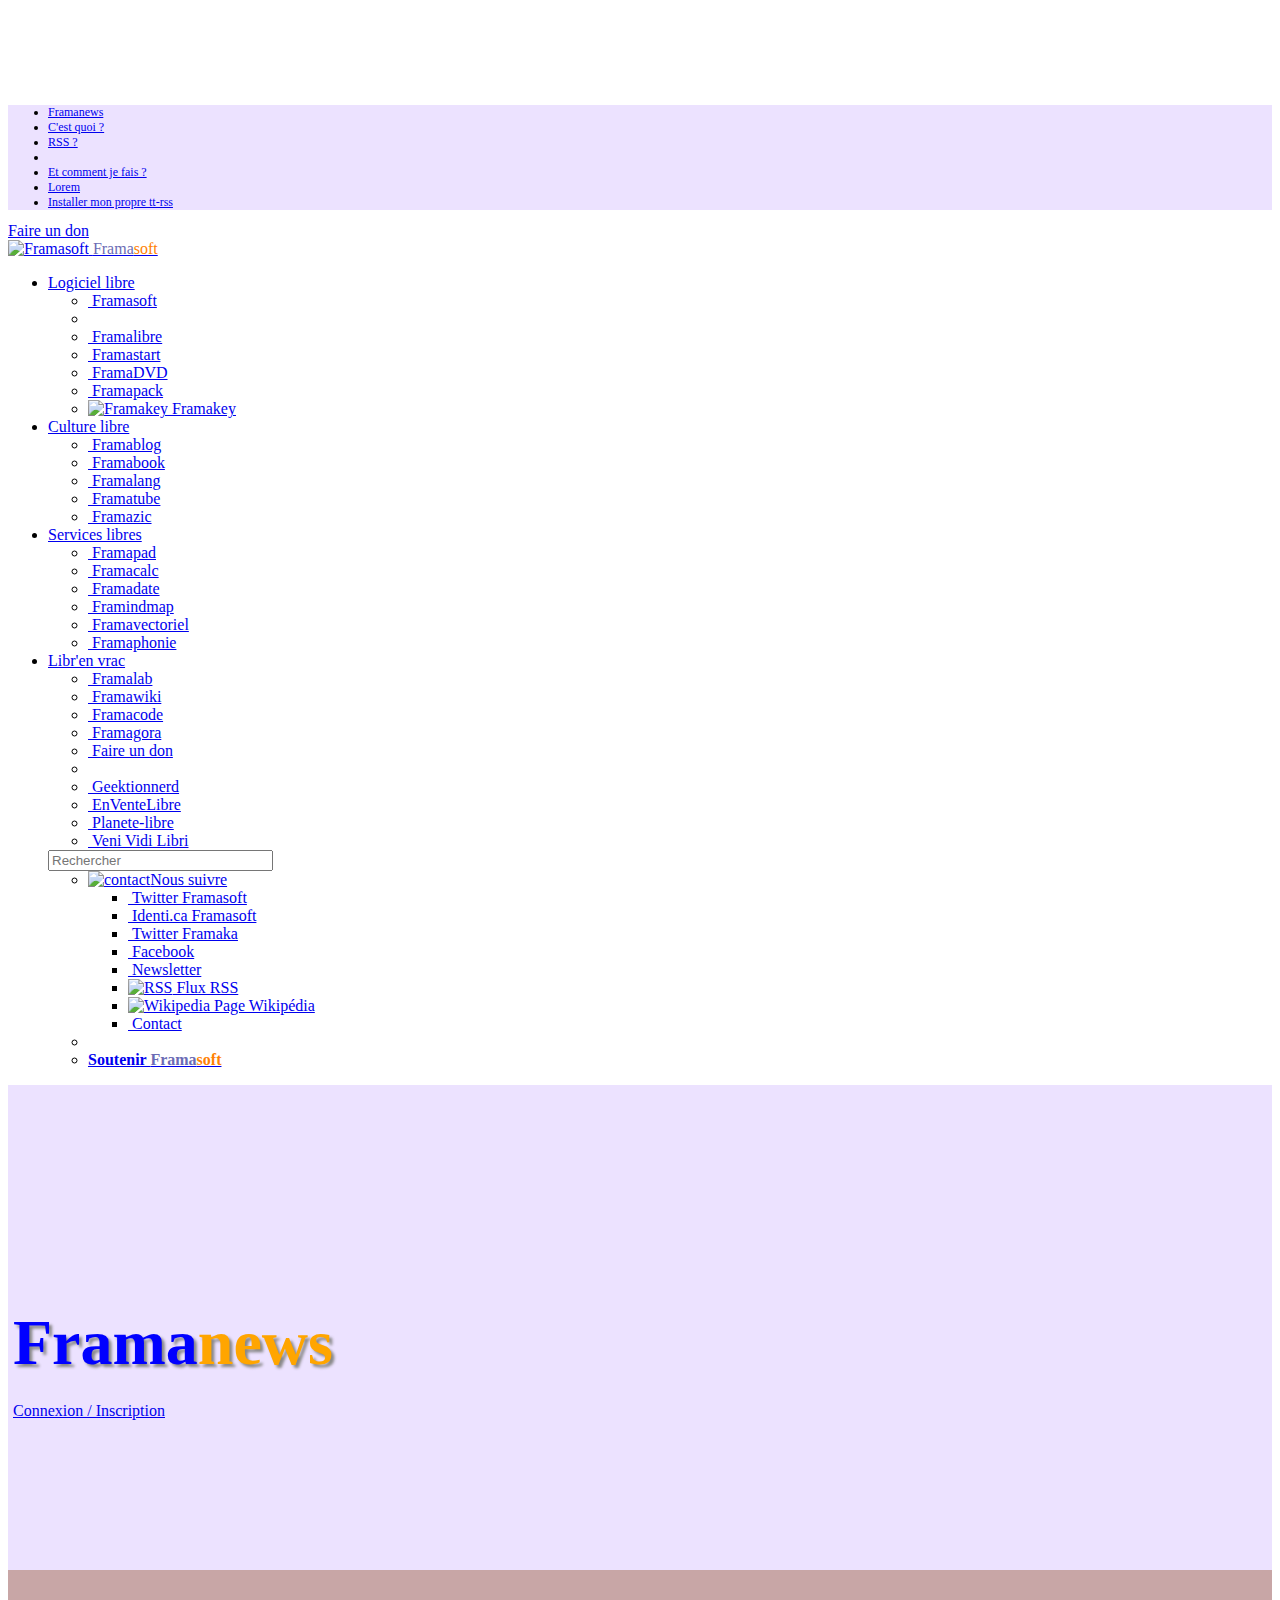
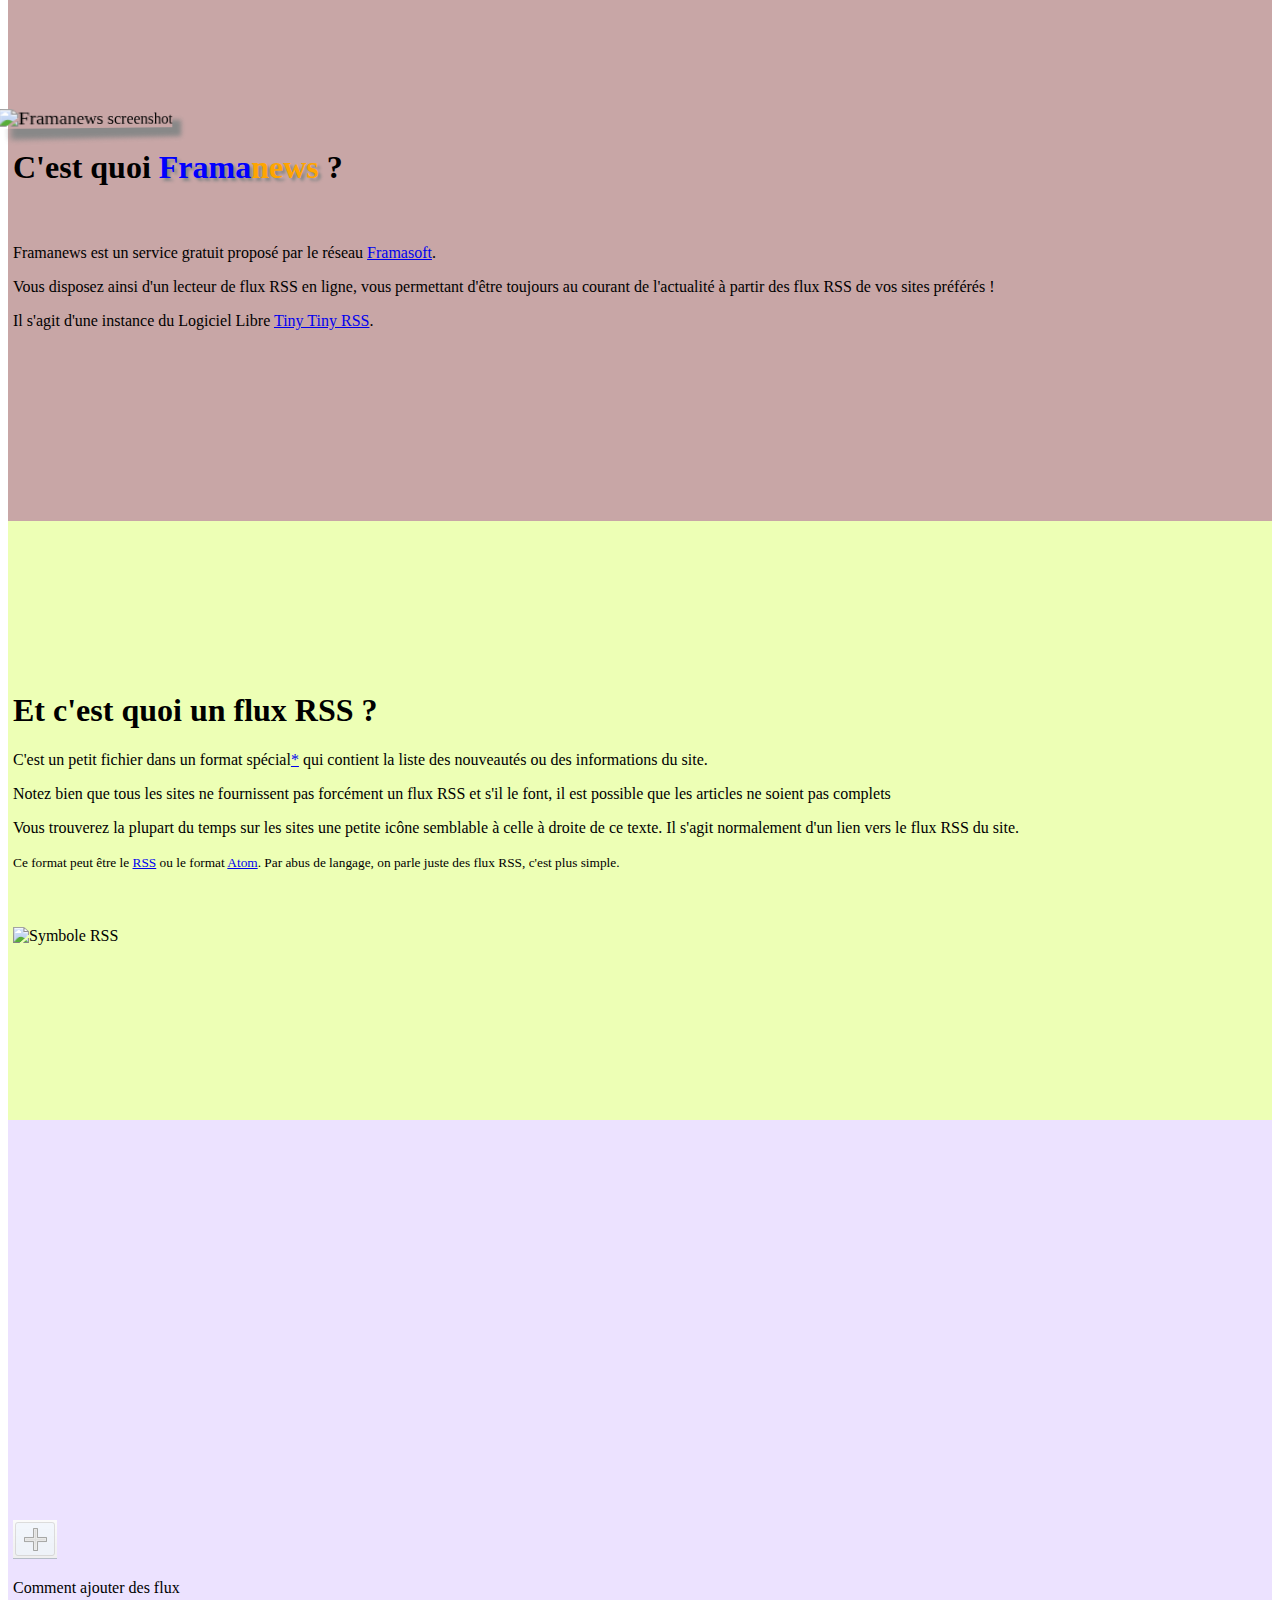
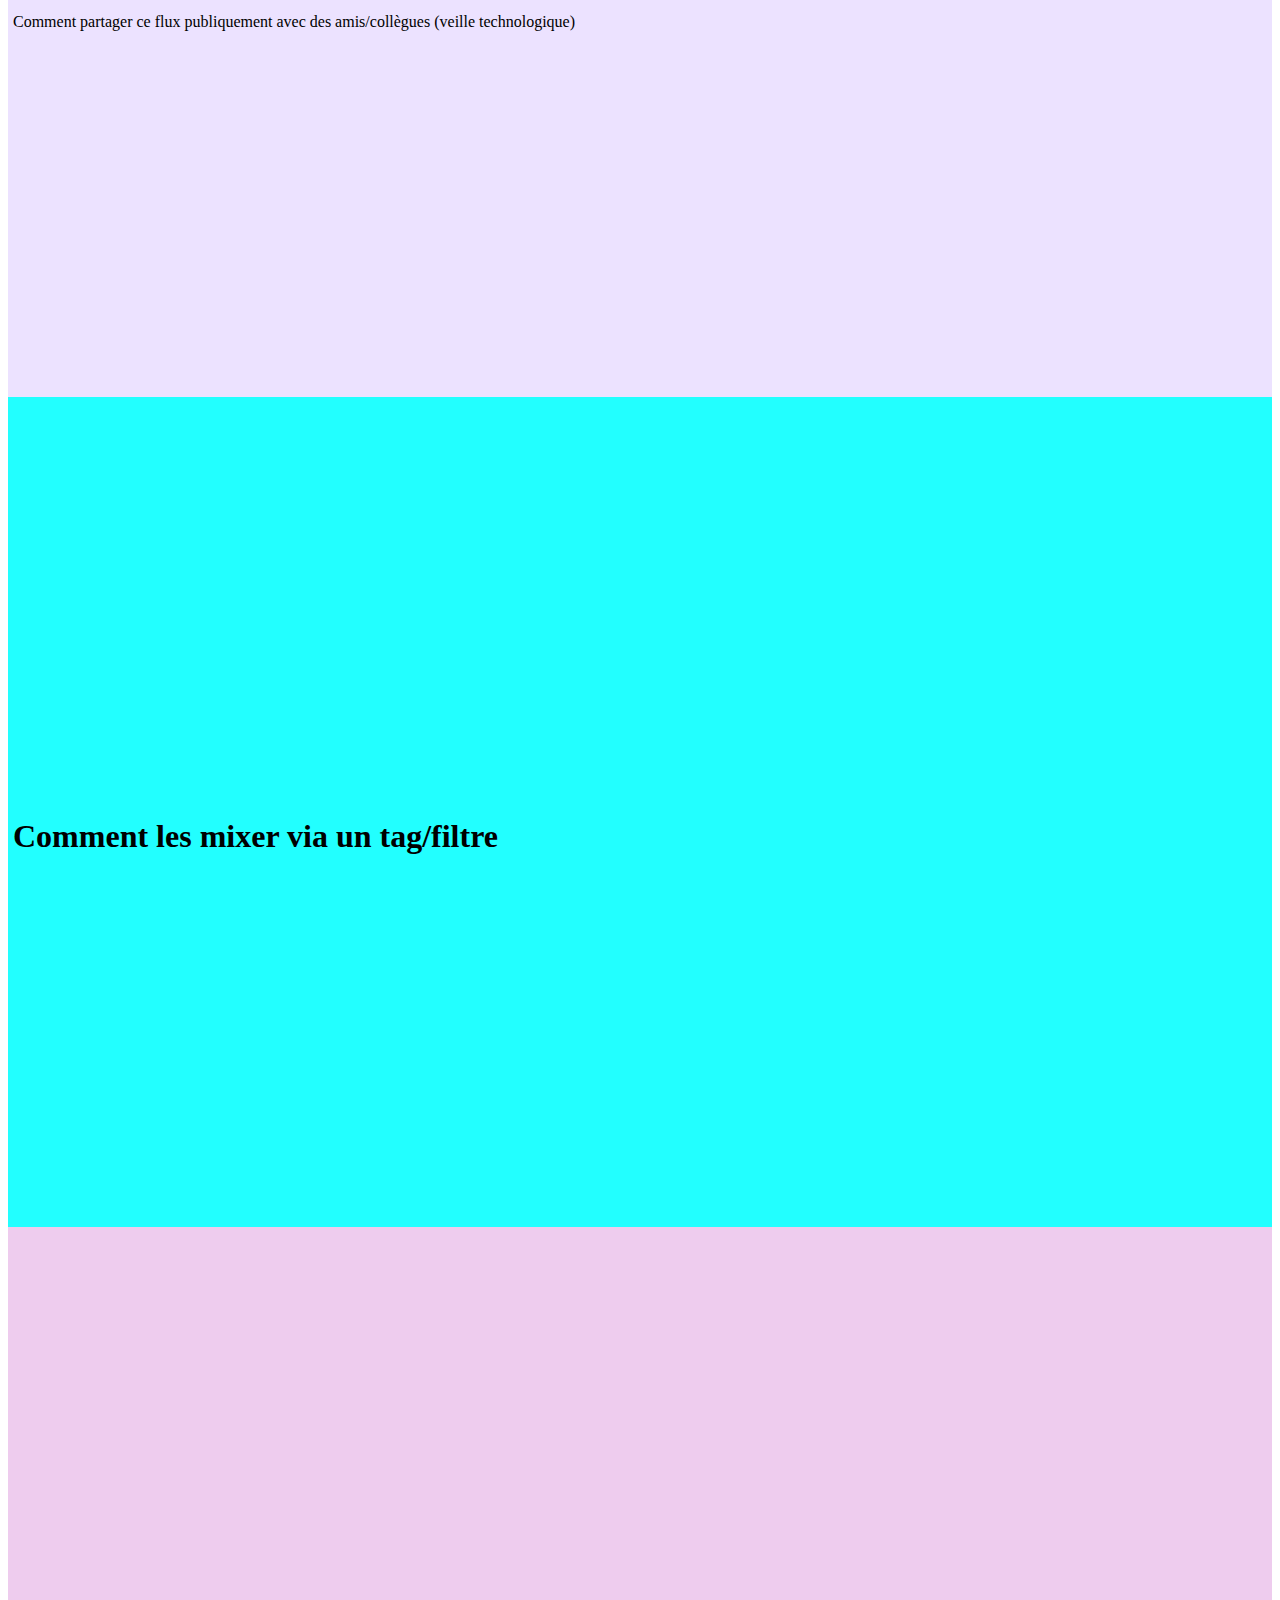
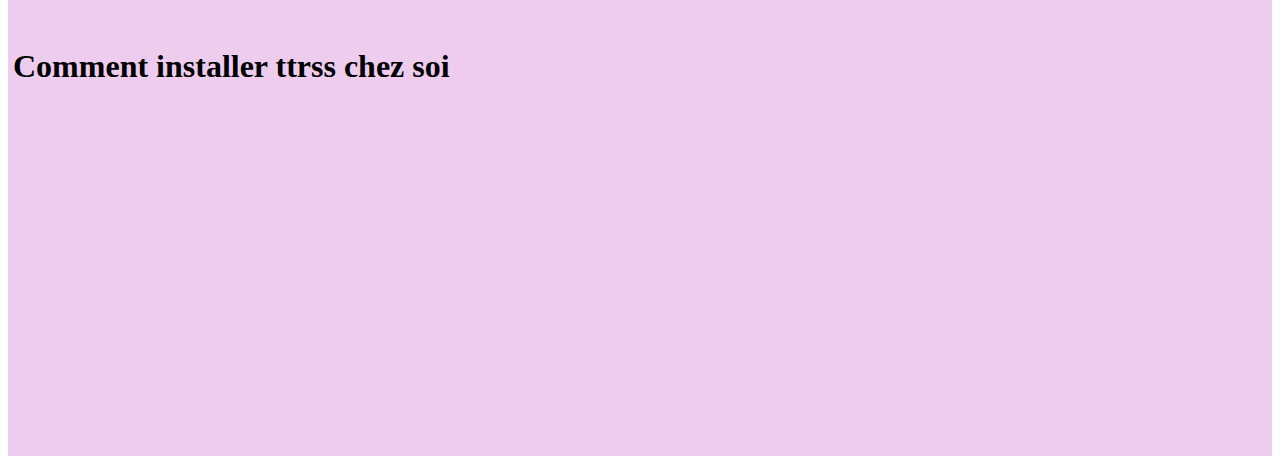
==== index.html @ ba43635e "Intégration de la framanav + avancement du blabla" ====
<!doctype html>
<!--vim:set sw=4 ts=4 ft=html expandtab:-->
<html lang="fr">
    <head>
        <meta charset="utf-8">
        <meta name="description" content="">
        <meta http-equiv="Content-Type" content="text/html; charset=utf-8">
        <meta name="viewport" content="width=device-width, initial-scale=1.0">
        <title>Framanews</title>

        <link rel="shortcut icon" href="./favicon.png">

        <link rel='stylesheet' href='css/bootstrap.min.css'>
        <link rel='stylesheet' href='css/framanews.css'>
        <link rel="stylesheet" href="css/bootstrap-responsive.min.css">
    </head>

    <body data-spy="scroll" data-target="#scrollspy-target" data-offset="86">
        <!-- - - - - - - - - - - - - - - - - - Framanews-nav - - - - - - - - - - - - - -->
        <div class="container-fluid visible-desktop" id="framanews-nav">
            <div class="navbar navbar-fixed-top" id="scrollspy-target">
                <div class="navbar-inner">
                    <div class="container">
                        <div class="row span10 offset1">
                            <ul class="nav nav-pills">
                                <li><a href="#home" class="brand">Framanews</a></li>
                                <li><a href="#kezako">C'est quoi ?</a></li>
                                <li><a href="#kezako-rss">RSS ?</a><li>
                                <li><a href="#komen-sa-marche">Et comment je fais ?</a></li>
                                <li><a href="#lorem">Lorem</a></li>
                                <li><a href="#install-at-home">Installer mon propre tt-rss</a></li>
                            </ul>
                        </div>
                    </div>
                </div>
            </div>
        </div>
        <!-- - - - - - - - - - - - - - - - - - /Framanews-nav - - - - - - - - - - - - - -->
        <!-- - - - - - - - - - - - - - - - Framanav - - - - - - - -  - - - - - - - - - - - -->
        <link href="/framanav/nav.css" rel="stylesheet">
        <link href="/framanav/extra.css" rel="stylesheet">
        <script src="/framanav/fnav_bootstrap/js/jquery.min.js"></script>    <script src="/framanav/fnav_bootstrap/js/bootstrap.min.js"></script>
        <script src="http://www.google.com/coop/cse/brand?form=searchbox_002138387073339262058:qhubrzuwlhg&amp;lang=fr" type="text/javascript"></script>

        <link href="/framanav/fnav_bootstrap/css/bootstrap.min.css" rel="stylesheet">    <link href="/framanav/fnav_bootstrap/css/bootstrap-responsive.min.css" rel="stylesheet">
        <a href="http://soutenir.framasoft.org" id="framanav_donation" rel="donBadge">Faire un don</a>
        <div class="navbar  navbar-fixed-top" id="framanav">
            <div class="navbar-inner">
                <!-- .btn-navbar is used as the toggle for collapsed navbar content -->
                <a class="btn btn-navbar" data-toggle="collapse" data-target=".nav-collapse">
                    <span class="icon-bar"></span>
                    <span class="icon-bar"></span>
                    <span class="icon-bar"></span>
                </a>

                <div class="framanav_container">
                    <a class="brand" href="http://framasoft.org"><img src="/framanav/img/manchot.png" alt="Framasoft" class="dd_icon"/> <span style="color: #6b6bb5;">Frama</span><span style="color: #FF8103;">soft</span></a>
                    <div class="nav-collapse collapse">  <!-- automatiquement referm&eacute; en cas de petit &eacute;cran -->
                        <ul class="nav">

                            <li class="dropdown">
                            <a href="#" class="dropdown-toggle" data-toggle="dropdown"> Logiciel libre <b class="caret"></b></a>
                            <ul class="dropdown-menu">
                                <li><a href="http://framasoft.org" rel="popover" data-content="Le r&eacute;seau Framasoft" title="Framasoft"><i class="icon-home"></i>&nbsp;Framasoft</a></li>
                                <li class="divider"></li>
                                <li><a href="http://framasoft.org" rel="popover" data-content="L'annuaire de logiciels libres. <div class='framanav_scr framanav_framasoft'></div>" title="Framalibre"><i class="icon-list"></i>&nbsp;Framalibre</a></li>
                                <li><a href="http://framastart.org" rel="popover" data-content="Le meilleur des logiciels libres sur une seule page." title="Framastart"><i class="icon-bookmark"></i>&nbsp;Framastart</a></li>
                                <li><a href="http://framadvd.org" rel="popover" data-content="Compilations de logiciels libres sur DVD. <div class='framanav_scr framanav_framadvd'></div>" title="FramaDVD"><i class="icon-forward"></i>&nbsp;FramaDVD</a></li>
                                <li><a href="http://framapack.org" rel="popover" data-content="Installation rapide de multiples logiciels libres. <div class='framanav_scr framanav_framapack'></div>" title="Framapack"><i class="icon-download-alt"></i>&nbsp;Framapack</a></li>
                                <li><a href="http://framakey.org" rel="popover" data-content="Applications nomades pour cl&eacute;s USB. <div class='framanav_scr framanav_framakey'></div>" title="Framakey"><img src="/framanav/img/small_usb.png" alt="Framakey"/>&nbsp;Framakey</a></li>
                            </ul>
                            </li>


                            <li class="dropdown">
                            <a href="#" class="dropdown-toggle" data-toggle="dropdown"> Culture libre <b class="caret"></b></a>
                            <ul class="dropdown-menu">
                                <li><a href="http://framablog.org" rel="popover" data-content="Le blog de Framasoft. <div class='framanav_scr framanav_framablog'></div>" title="Framablog"><i class="icon-pencil"></i>&nbsp;Framablog</a></li>
                                <li><a href="http://framabook.org" rel="popover" data-content="Collection de livres libres.  <div class='framanav_scr framanav_framabook'></div>" title="Framabook"><i class="icon-book"></i>&nbsp;Framabook</a></li>
                                <li><a href="http://www.framablog.org/index.php/pages/framalang" rel="popover" data-content="La communaut&eacute; de traducteurs du r&eacute;seau Framalang." title="Framalang"><i class="icon-flag"></i>&nbsp;Framalang</a></li>
                                <li><a href="http://framatube.org" rel="popover" data-content="Les vid&eacute;os du libre.<div class='framanav_scr framanav_framatube'></div>" title="Framatube"><i class="icon-facetime-video"></i>&nbsp;Framatube</a></li>
                                <li><a href="http://framazic.org" rel="popover" data-content="Tout savoir sur la musique libre.<div class='framanav_scr framanav_framazic'></div>" title="Framazic"><i class="icon-music"></i>&nbsp;Framazic</a></li>

                            </ul>
                            </li>


                            <li class="dropdown">
                            <a href="#" class="dropdown-toggle" data-toggle="dropdown"> Services libres <b class="caret"></b></a>
                            <ul class="dropdown-menu">
                                <li><a href="http://framapad.org" rel="popover" data-content="Editeur de texte collaboratif. <div class='framanav_scr framanav_framapad'></div>" title="Framapad"><i class="icon-align-left"></i>&nbsp;Framapad</a></li>
                                <li><a href="http://framacalc.org" rel="popover" data-content="Tableur collaboratif en temps r&eacute;el.<div class='framanav_scr framanav_framacalc'></div>" title="Framacalc"><i class="icon-th"></i>&nbsp;Framacalc</a></li>
                                <li><a href="http://framadate.org" rel="popover" data-content="Sondages et organisation de rendez-vous. <div class='framanav_scr framanav_framadate'></div>" title="Framadate"><i class="icon-calendar"></i>&nbsp;Framadate</a></li>
                                <li><a href="http://framindmap.org" rel="popover" data-content="Carte heuristique en ligne. <div class='framanav_scr framanav_framindmap'></div>" title="Framindmap"><i class="icon-edit"></i>&nbsp;Framindmap</a></li>
                                <li><a href="http://framavectoriel.org" rel="popover" data-content="Dessin vectoriel. <div class='framanav_scr framanav_framavectoriel'></div>" title="Framavectoriel"><i class="icon-tint"></i>&nbsp;Framavectoriel</a></li>
                                <li><a href="http://framaphonie.org" rel="popover" data-content="Diffusion de produits libres dans les zones faiblement connect&eacute;es. <div class='framanav_scr framanav_framaphonie'></div>" title="Framaphonie"><i class="icon-map-marker"></i>&nbsp;Framaphonie</a></li>

                            </ul>
                            </li>

                            <li class="dropdown">
                            <a href="#" class="dropdown-toggle" data-toggle="dropdown"> Libr'en vrac <b class="caret"></b></a>
                            <ul class="dropdown-menu">
                                <li><a href="http://framalab.org" rel="popover" data-content="Le laboratoire de Framasoft" title="Framalab"><i class="icon-refresh"></i>&nbsp;Framalab</a></li>
                                <li><a href="http://wiki.framasoft.org" rel="popover" data-content="Le wiki de Framasoft. <div class='framanav_scr framanav_framawiki'></div>" title="Framawiki"><i class="icon-font"></i>&nbsp;Framawiki</a></li>
                                <li><a href="http://framacode.org" rel="popover" data-content="T&eacute;l&eacute;charger nos applications ou contribuer &acute; leur d&eacute;veloppement." title="Framacode"><i class="icon-wrench"></i>&nbsp;Framacode</a></li>
                                <li><a href="http://forum.framasoft.org" rel="popover" data-content="Les forums de Framasoft. <div class='framanav_scr framanav_framagora'></div>" title="Framagora"><i class="icon-comment"></i>&nbsp;Framagora</a></li>
                                <li><a href="http://soutenir.framasoft.org" rel="popover" data-content="Framasoft ne vit que gr&acirc;ce &acute; vos dons.<br/>Soutenez-nous ! <div class='framanav_scr framanav_soutenir'></div>" title="Faire un don"><i class="icon-gift"></i>&nbsp;Faire un don</a></li>
                                <li class="divider"></li>
                                <li><a href="http://geektionnerd.net" rel="popover" data-content="La BD des Geeks libres !<div class='framanav_scr framanav_gknd'></div>" title="Geektionnerd"><i class="icon-picture"></i>&nbsp;Geektionnerd</a></li>
                                <li><a href="http://enventelibre.org" rel="popover" data-content="Boutique de produits libres.<div class='framanav_scr framanav_enventelibre'></div>" title="EnVenteLibre"><i class="icon-shopping-cart"></i>&nbsp;EnVenteLibre</a></li>
                                <li><a href="http://planet-libre.org" rel="popover" data-content="S&eacute;lection de nouvelles du libre francophone.<div class='framanav_scr framanav_planete'></div>" title="Planet-libre"><i class="icon-globe"></i>&nbsp;Planete-libre</a></li>
                                <li><a href="http://vvlibri.org" rel="popover" data-content="Tout ce que vous avez toujours voulu savoir sur les licences libres. <div class='framanav_scr framanav_vvl'></div>" title="Veni Vidi Libri"><i class="icon-cog"></i>&nbsp;Veni Vidi Libri</a></li>
                            </ul>
                            </li>

                            <form class="navbar-search pull-right" action="http://www.google.com/cse">
                                <input type="hidden" value="002138387073339262058:qhubrzuwlhg" name="cx"/>
                                <input type="text" size="25" name="q" placeholder="Rechercher" class="search-query span2"/>
                                <input type="submit" value="Go" name="sa" style="display:none"/>
                            </form>

                            <ul class="nav pull-right">
                                <li class="dropdown nous_suivre">
                                <a href="#" class="dropdown-toggle" data-toggle="dropdown"><img src="/framanav/img/contact.png" class="dd_icon" alt="contact"/>Nous suivre</a>
                                <ul class="dropdown-menu">
                                    <li><a href="http://twitter.com/framasoft" rel="popover" data-content="Notre compte de microblogging" title="Twitter / Framasoft"><i class="icon-search"></i>&nbsp;Twitter Framasoft</a></li>
                                    <li><a href="http://identi.ca/framasoft" rel="popover" data-content="Notre compte de microblogging <strong>libre</strong> !" title="Identi.ca / Framasoft"><i class="icon-search"></i>&nbsp;Identi.ca Framasoft</a></li>
                                    <li><a href="http://twitter.com/framaka" rel="popover" data-content="Le compte de microblogging d'aKa, le fondateur de Framasoft." title="Twitter / aKa"><i class="icon-user"></i>&nbsp;Twitter Framaka</a></li>
                                    <li><a href="https://www.facebook.com/framasoft" data-content="Framasoft est <em>aussi</em> sur Facebook (oui, on sait...)." title="Facebook / Framasoft"><i class="icon-thumbs-up"></i>&nbsp;Facebook</a></li>
                                    <li><a href="http://soutenir.framasoft.org/newsletter" data-content="Rejoignez nos 5000 abonn&eacute;s &agrave; notre lettre d'informations." title="Lettre d'informations"><i class="icon-bullhorn"></i>&nbsp;Newsletter</a></li>
                                    <li><a href="http://framapack.org/~framaflux/rss.php"  data-content="Flux RSS agr&eacute;g&eacute; des diff&eacute;rents sites." title="Flux RSS"><img src="/framanav/img/small_rss.png" alt="RSS" />&nbsp;Flux RSS</a></li>
                                    <li><a href="http://fr.wikipedia.org/wiki/Framasoft"  data-content="Parcourez le (long) article Framasoft sur (l'incontournable) encyclop&eacute;die libre Wikip&eacute;dia." title="Framasoft sur Wikip&eacute;dia"><img src="/framanav/img/wikipedia_logo.png" alt="Wikipedia" />&nbsp;Page Wikip&eacute;dia</a></li>
                                    <li><a href="http://contact.framasoft.org" data-content="Vous souhaitez prendre contact avec nous ?" title="Contacter Framasoft"><i class="icon-envelope"></i>&nbsp;Contact</a></li>
                                </ul>
                                </li>

                                <li class="divider-vertical"></li>
                                <li class="nous_soutenir"><a href="http://soutenir.framasoft.org" style="font-weight:bold">Soutenir <span style="color: #6b6bb5;">Frama</span><span style="color: #FF8103;">soft</span></a></li>
                            </ul>
                            <!-- /automatiquement referm&eacute; en cas de petit &eacute;cran -->
                    </div>
                </div>
            </div><!-- /navbar-inner -->
        </div><!-- /navbar -->
        <script type="text/javascript">
            jQuery(document).ready(function() {
                jQuery('.navbar a').popover(
                    {
                        html: true,
                        trigger: 'hover'
                    }
                );
                p_donationsTimer(false)
            });

            function p_donationsTimer(t) {
                if (t) jQuery('#framanav_donation').fadeOut(600).fadeIn(600);
                t = 30000 + Math.floor(Math.random()*30000 );
                setTimeout('p_donationsTimer(1)',t);
            }
        </script>

        <!-- - - - - - - - - - - - - - - - - - /Framanav - - - - - - - - - - - - - -->
        <div>
            <div class="row-fluid" id="home">
                <div class="span8 offset2 text-center">
                    <h1><span class="big-title frama">Frama</span><span class="big-title news">news</span></h1>
                    <a id="btn-ttrss" class="btn btn-large btn-primary" href="ttrss/">Connexion / Inscription</a>
                </div>
            </div>
            <div class="row-fluid" id="kezako">
                <div class="span10 offset1">
                    <div class="rotateY pull-left visible-desktop">
                        <img src="img/framanews-screenshot.png" alt="Framanews screenshot" class="img-rounded">
                    </div>
                    <h1>C'est quoi <span class="frama">Frama</span><span class=" news">news</span> ?</h1>
                    <div class="lead" style="padding-top: 20px;">
                        <p>Framanews est un service gratuit proposé par le réseau <a href="http://framasoft.org">Framasoft</a>.</p>
                        <p>Vous disposez ainsi d'un lecteur de flux RSS en ligne, vous permettant d'être toujours au courant de l'actualité à partir des flux RSS de vos sites préférés !</p>
                        <p>Il s'agit d'une instance du Logiciel Libre <a href="http://tt-rss.org">Tiny Tiny RSS</a>.</p>
                    </div>
                </div>
            </div>
            <div class="row-fluid" id="kezako-rss">
                <div class="span7 offset2">
                    <h1>Et c'est quoi un flux RSS ?</h1>
                    <div class="lead">
                        <p>C'est un petit fichier dans un format spécial<a href="#NB-RSS">*</a> qui contient la liste des nouveautés ou des informations du site.<p>
                        <p>Notez bien que tous les sites ne fournissent pas forcément un flux RSS et s'il le font, il est possible que les articles ne soient pas complets</p>
                        <p>Vous trouverez la plupart du temps sur les sites une petite icône semblable à celle à droite de ce texte. Il s'agit normalement d'un lien vers le flux RSS du site.</p>
                        <p id="NB-RSS"><small>Ce format peut être le <a href="http://fr.wikipedia.org/wiki/RSS">RSS</a> ou le format <a href="http://fr.wikipedia.org/wiki/Atom">Atom</a>. Par abus de langage, on parle juste des flux RSS, c'est plus simple.</small></p>
                    </div>
                </div>
                <div class="span2">
                    <img src="img/rss.svg" alt="Symbole RSS" id="rss-symbol">
                </div>
            </div>
            <div class="row-fluid" id="komen-sa-marche">
                <div class="offset2 span3">
                    <img class="img-circle" src="img/add-rss.png" alt="Bouton d'ajout d'un flux">
                    <div class="lead">
                        <p>Comment ajouter des flux</p>
                    </div>
                </div>
                <div class="span3">
                    <div class="lead">
                        <p>Comment partager ce flux publiquement avec des amis/collègues (veille technologique)</p>
                    </div>
                </div>
            </div>
            <div class="row-fluid" id="lorem">
                <div class="span10 offset1">
                    <h1>Comment les mixer via un tag/filtre</h1>
                </div>
            </div>
            <div class="row-fluid" id="install-at-home">
                <div class="span10 offset1">
                    <h1>Comment installer ttrss chez soi</h1>
                </div>
            </div>
        </div>
        <!--<script src="js/jquery-1.9.1.min.js"></script>-->
        <!--<script src="js/bootstrap.min.js"></script>-->
        <script src="js/smoothscrool.js"></script>
    </body>

</html>
---- css/framanews.css ----
/* Pour la navbar-fixed-top */
body {
    padding-top: 85px;
    text-align: justify;
}
#home, #kezako, #kezako-rss, #komen-sa-marche, #lorem, #install-at-home {
    padding-left:5px;
    padding-right:5px;
}
#framanews-nav {
    font-size: 12px;
}
#framanews-nav .navbar-fixed-top {
    top: 45px;
}
#framanews-nav .navbar-fixed-top .navbar-inner {
    /*box-shadow: 0 8px 10px -10px rgba(0, 0, 0, 0.1);*/
    box-shadow:none;
    /*background-image: linear-gradient(to bottom, #F2F2F2, #ECE2FF);*/
    background: #ECE2FF;
    border:none;
}
/*
 * Slide d'accueil
 */
#home {
    background-color: #ECE2FF;
    padding-top: 200px;
    padding-bottom: 150px;
}
#manchot {
    padding-right:70px;
}
.big-title {
    font-size: 200%;
    font-family:fantasy;
}
.frama, .news {
    text-shadow: 3px 3px 3px #888;
}
.frama {
    color: blue;
}
.news {
    color: orange;
}
#btn-ttrss {
    margin-top: 50px;
}

/*
 * Framanews ? C'est quoi ça ?
 */
#kezako {
    background-color: #C8A6A6;
    padding-top: 150px;
    padding-bottom: 175px;
}
.rotateY {
    width: 35%;
    margin-top: -10px;
    perspective: 350px;
    -o-perspective: 350px;
    -ms-perspective: 350px;
    -webkit-perspective: 350px;
    transform-style: preserve-3d;
    -o-transform-style: preserve-3d;
    -ms-transform-style: preserve-3d;
    -webkit-transform-style: preserve-3d;
}

.rotateY img {
    transform: rotateY(25deg);
    -o-transform: rotateY(25deg);
    -ms-transform: rotateY(25deg);
    -webkit-transform: rotateY(25deg);
    transition: all 0.4s ease-in-out 0s;
    box-shadow: 10px 10px 5px #888888;
}
.rotateY img:hover {
    transform:scale(2,2) translate(90px, 30px);
    box-shadow: none;
}

/*
 * C'est quoi un flux RSS ?
 */
#kezako-rss {
    background-color: #EDFFB5;
    padding-top: 150px;
    padding-bottom: 175px;
}
#rss-symbol {
    margin-top: 40px;
    animation: RssSpin 7s infinite;
    -webkit-animation: RssSpin 7s infinite;
    animation-direction:alternate;
    -webkit-animation-direction:alternate;
}
@keyframes RssSpin {
    from { transform: rotate(0deg); }
    to { transform: rotate(1080deg); }
}
@-webkit-keyframes RssSpin {
    from { transform: rotate(0deg); }
    to { transform: rotate(1080deg); }
}
/*
 * Comment ça marche ?
 */
#komen-sa-marche {
    background-color: #ECE2FF;
    padding-top: 400px;
    padding-bottom: 350px;
}
/*
 * Lorem ipsum
 */
#lorem {
    background-color: #2FF;
    padding-top: 400px;
    padding-bottom: 350px;
}
/*
 * Et pour l'installer chez moi ?
 */
#install-at-home {
    background-color: #ECE;
    padding-top: 400px;
    padding-bottom: 350px;
}
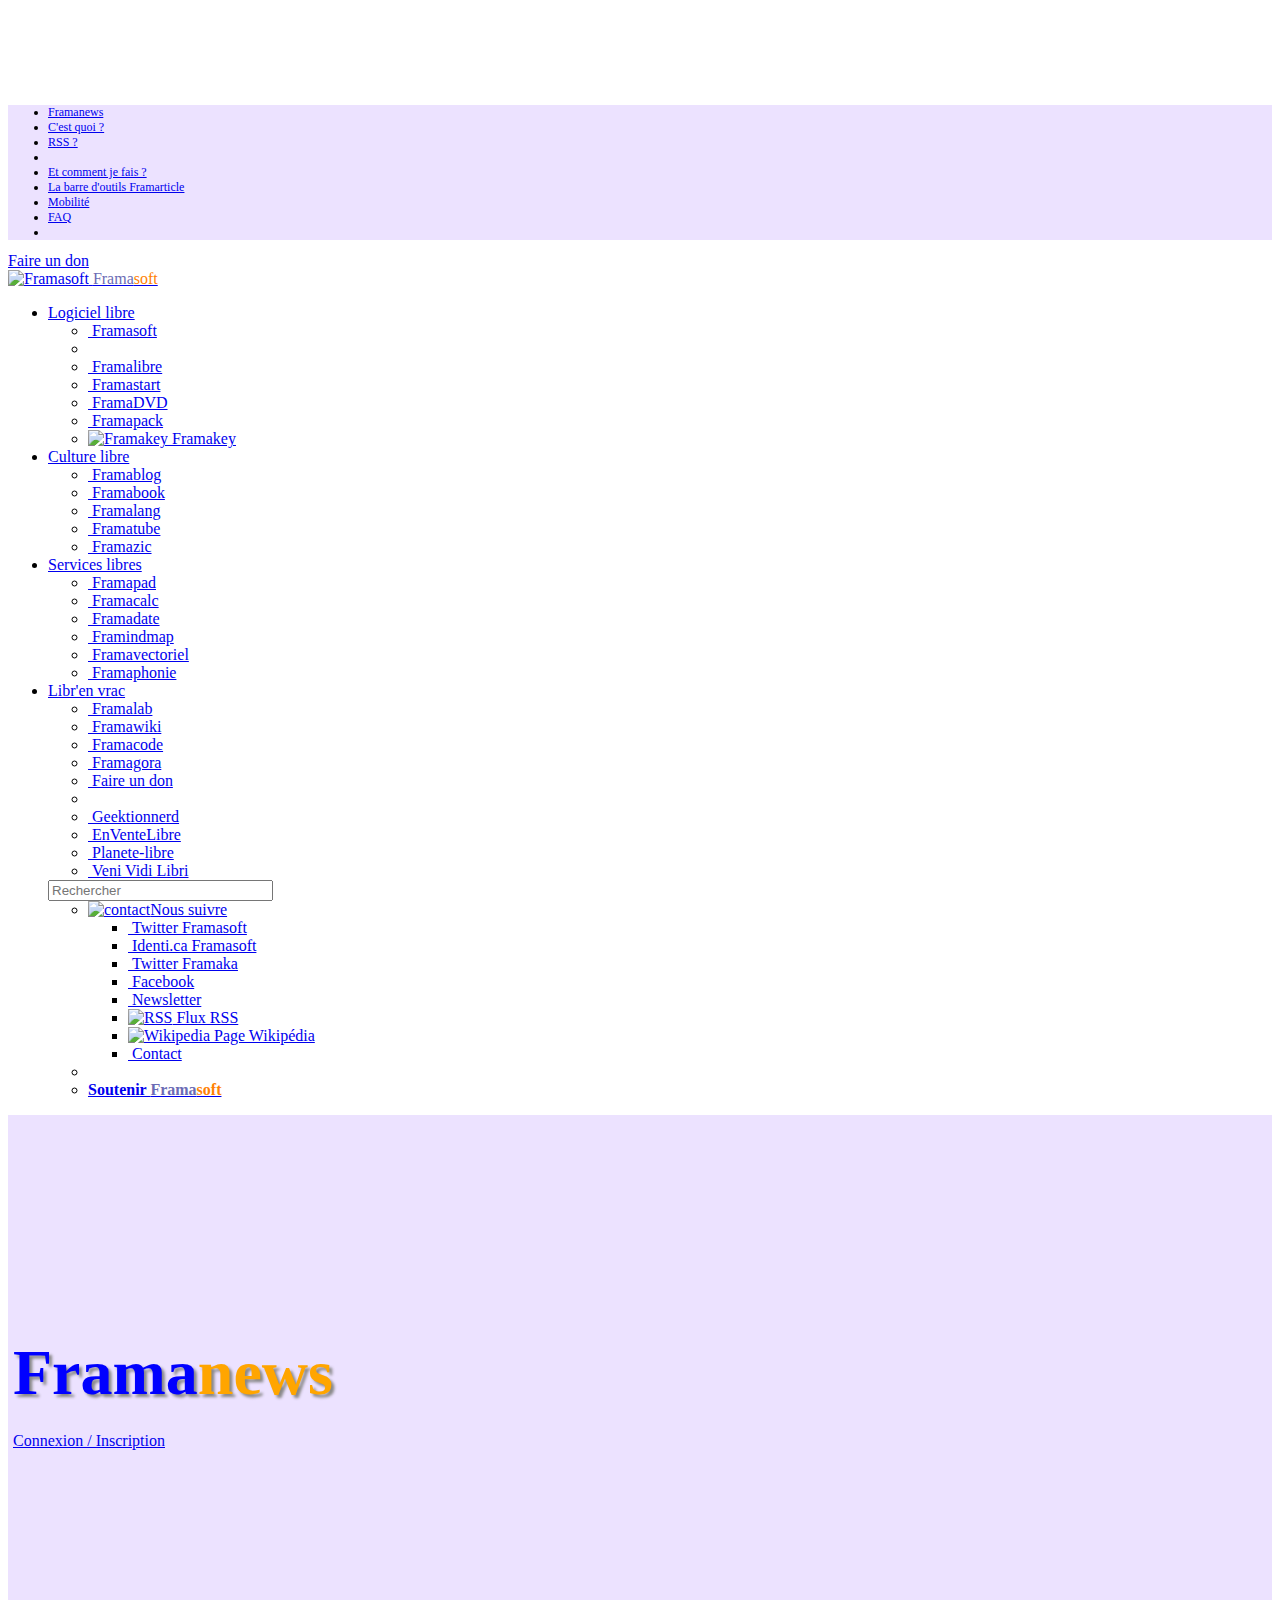
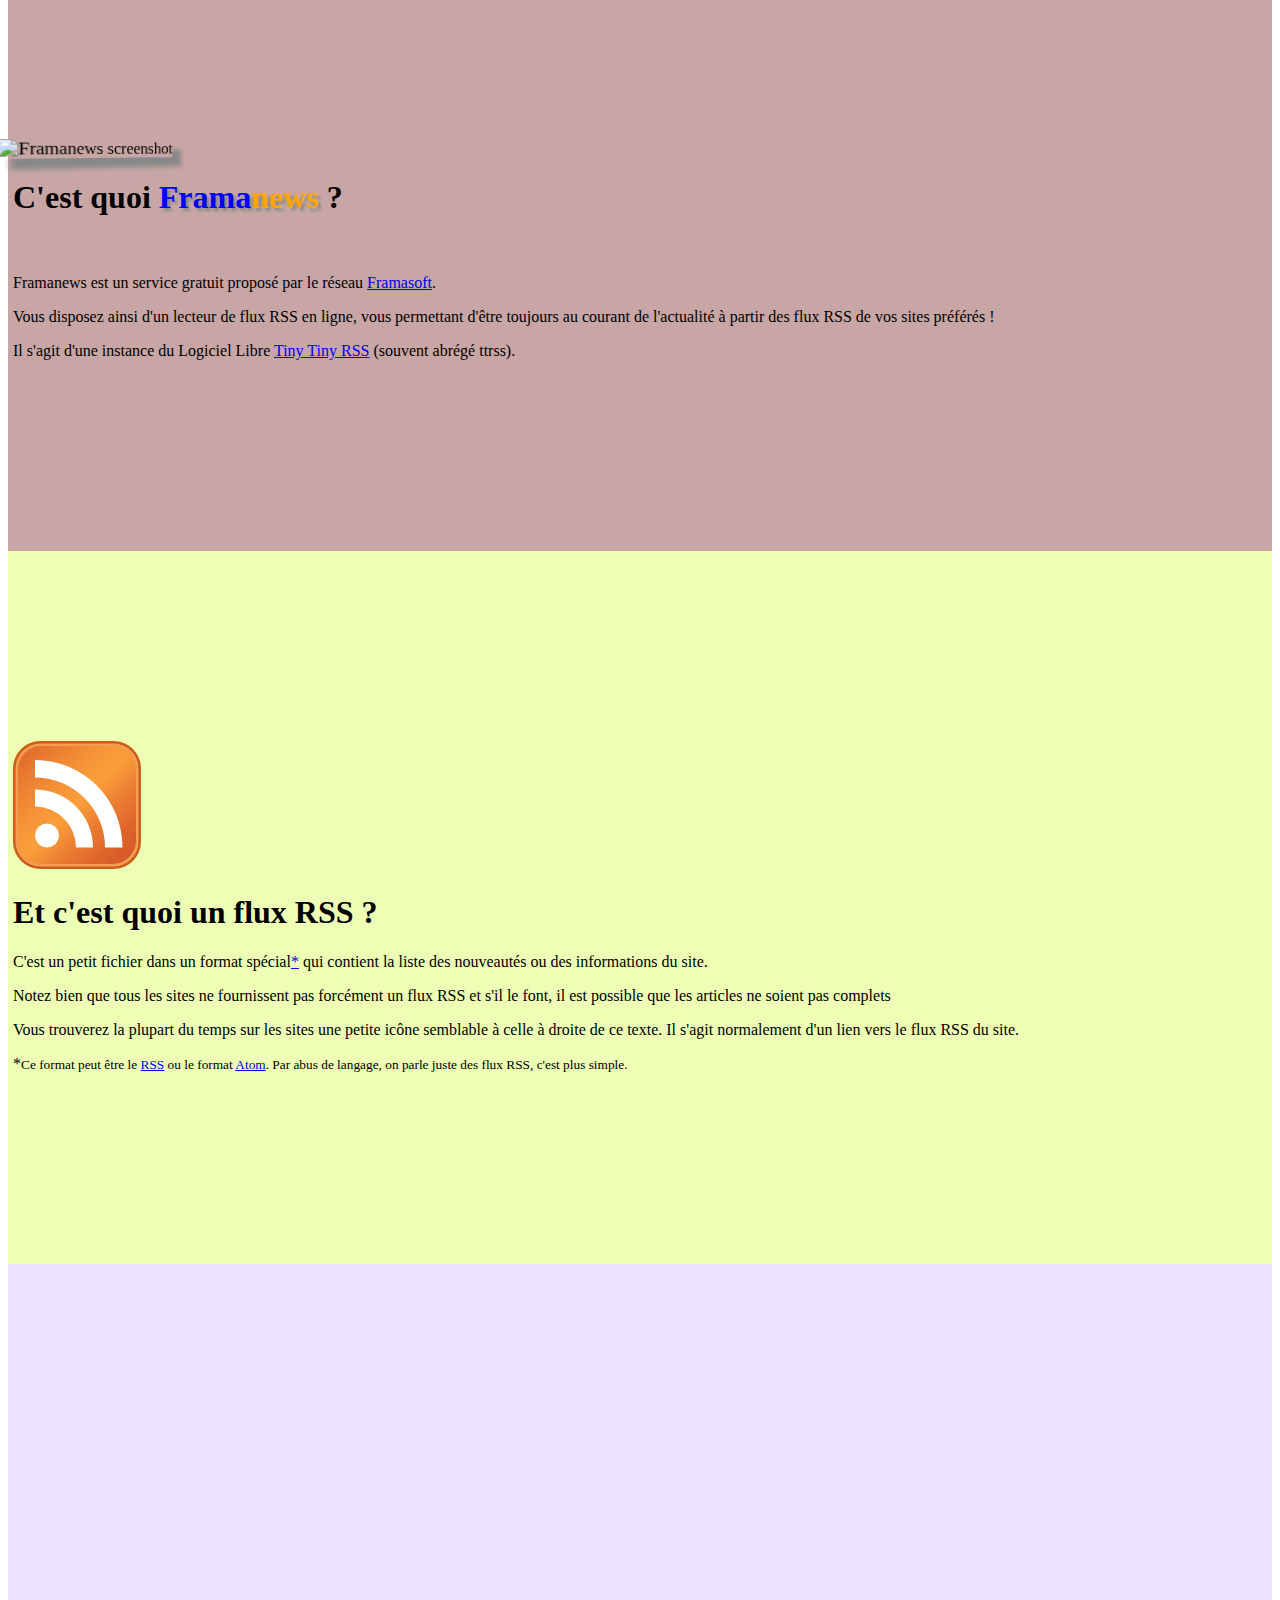
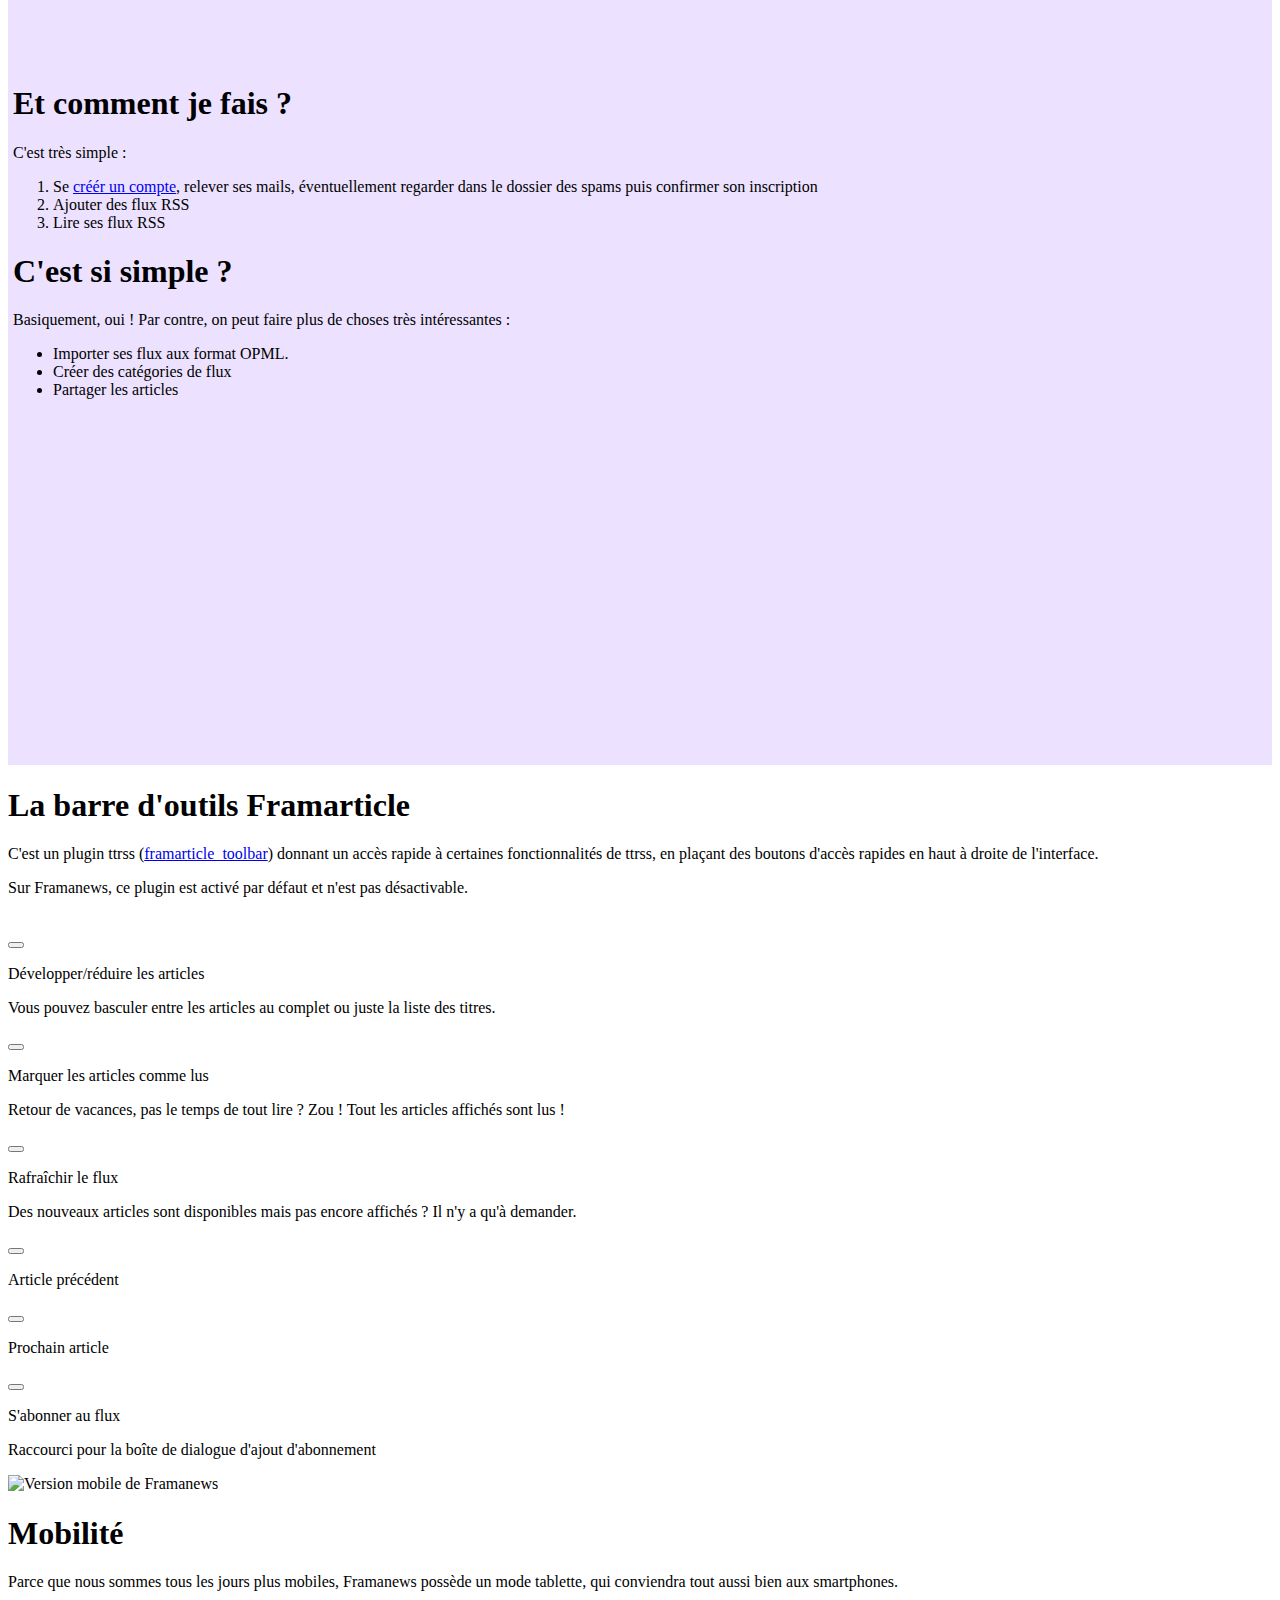
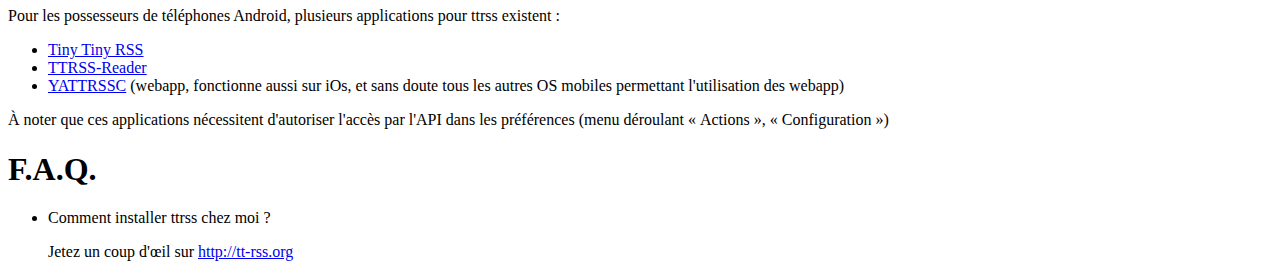
==== commit 5f397e2e: "Remplacement du rss.svg par rss.png pour compatibilité de browsers" ====
--- a/index.html
+++ b/index.html
@@ -10,9 +10,10 @@
 
         <link rel="shortcut icon" href="./favicon.png">
 
-        <link rel='stylesheet' href='css/bootstrap.min.css'>
-        <link rel='stylesheet' href='css/framanews.css'>
+        <link rel="stylesheet" href="css/bootstrap.min.css">
+        <link rel="stylesheet" href="css/framanews.css">
         <link rel="stylesheet" href="css/bootstrap-responsive.min.css">
+        <link rel="stylesheet" href="css/framanews-responsive.css">
     </head>
 
     <body data-spy="scroll" data-target="#scrollspy-target" data-offset="86">
@@ -24,11 +25,12 @@
                         <div class="row span10 offset1">
                             <ul class="nav nav-pills">
                                 <li><a href="#home" class="brand">Framanews</a></li>
-                                <li><a href="#kezako">C'est quoi ?</a></li>
-                                <li><a href="#kezako-rss">RSS ?</a><li>
-                                <li><a href="#komen-sa-marche">Et comment je fais ?</a></li>
-                                <li><a href="#lorem">Lorem</a></li>
-                                <li><a href="#install-at-home">Installer mon propre tt-rss</a></li>
+                                <li><a href="#kezako">C'est quoi&nbsp;?</a></li>
+                                <li><a href="#kezako-rss">RSS&nbsp;?</a><li>
+                                <li><a href="#komen-sa-marche">Et comment je fais&nbsp;?</a></li>
+                                <li><a href="#framarticle_toolbar">La barre d'outils Framarticle</a></li>
+                                <li><a href="#mobilite">Mobilité</a></li>
+                                <li><a href="#faq">FAQ</a><li>
                             </ul>
                         </div>
                     </div>
@@ -37,12 +39,11 @@
         </div>
         <!-- - - - - - - - - - - - - - - - - - /Framanews-nav - - - - - - - - - - - - - -->
         <!-- - - - - - - - - - - - - - - - Framanav - - - - - - - -  - - - - - - - - - - - -->
-        <link href="/framanav/nav.css" rel="stylesheet">
-        <link href="/framanav/extra.css" rel="stylesheet">
-        <script src="/framanav/fnav_bootstrap/js/jquery.min.js"></script>    <script src="/framanav/fnav_bootstrap/js/bootstrap.min.js"></script>
+        <link href="framanav/nav.css" rel="stylesheet">
+        <script src="framanav/fnav_bootstrap/js/jquery.min.js"></script>    <script src="framanav/fnav_bootstrap/js/bootstrap.min.js"></script>
         <script src="http://www.google.com/coop/cse/brand?form=searchbox_002138387073339262058:qhubrzuwlhg&amp;lang=fr" type="text/javascript"></script>
 
-        <link href="/framanav/fnav_bootstrap/css/bootstrap.min.css" rel="stylesheet">    <link href="/framanav/fnav_bootstrap/css/bootstrap-responsive.min.css" rel="stylesheet">
+        <!--<link href="framanav/fnav_bootstrap/css/bootstrap.min.css" rel="stylesheet">    <link href="framanav/fnav_bootstrap/css/bootstrap-responsive.min.css" rel="stylesheet">-->
         <a href="http://soutenir.framasoft.org" id="framanav_donation" rel="donBadge">Faire un don</a>
         <div class="navbar  navbar-fixed-top" id="framanav">
             <div class="navbar-inner">
@@ -54,7 +55,7 @@
                 </a>
 
                 <div class="framanav_container">
-                    <a class="brand" href="http://framasoft.org"><img src="/framanav/img/manchot.png" alt="Framasoft" class="dd_icon"/> <span style="color: #6b6bb5;">Frama</span><span style="color: #FF8103;">soft</span></a>
+                    <a class="brand" href="http://framasoft.org"><img src="framanav/img/manchot.png" alt="Framasoft" class="dd_icon"/> <span style="color: #6b6bb5;">Frama</span><span style="color: #FF8103;">soft</span></a>
                     <div class="nav-collapse collapse">  <!-- automatiquement referm&eacute; en cas de petit &eacute;cran -->
                         <ul class="nav">
 
@@ -67,7 +68,7 @@
                                 <li><a href="http://framastart.org" rel="popover" data-content="Le meilleur des logiciels libres sur une seule page." title="Framastart"><i class="icon-bookmark"></i>&nbsp;Framastart</a></li>
                                 <li><a href="http://framadvd.org" rel="popover" data-content="Compilations de logiciels libres sur DVD. <div class='framanav_scr framanav_framadvd'></div>" title="FramaDVD"><i class="icon-forward"></i>&nbsp;FramaDVD</a></li>
                                 <li><a href="http://framapack.org" rel="popover" data-content="Installation rapide de multiples logiciels libres. <div class='framanav_scr framanav_framapack'></div>" title="Framapack"><i class="icon-download-alt"></i>&nbsp;Framapack</a></li>
-                                <li><a href="http://framakey.org" rel="popover" data-content="Applications nomades pour cl&eacute;s USB. <div class='framanav_scr framanav_framakey'></div>" title="Framakey"><img src="/framanav/img/small_usb.png" alt="Framakey"/>&nbsp;Framakey</a></li>
+                                <li><a href="http://framakey.org" rel="popover" data-content="Applications nomades pour cl&eacute;s USB. <div class='framanav_scr framanav_framakey'></div>" title="Framakey"><img src="framanav/img/small_usb.png" alt="Framakey"/>&nbsp;Framakey</a></li>
                             </ul>
                             </li>
 
@@ -122,15 +123,15 @@
 
                             <ul class="nav pull-right">
                                 <li class="dropdown nous_suivre">
-                                <a href="#" class="dropdown-toggle" data-toggle="dropdown"><img src="/framanav/img/contact.png" class="dd_icon" alt="contact"/>Nous suivre</a>
+                                <a href="#" class="dropdown-toggle" data-toggle="dropdown"><img src="framanav/img/contact.png" class="dd_icon" alt="contact"/>Nous suivre</a>
                                 <ul class="dropdown-menu">
                                     <li><a href="http://twitter.com/framasoft" rel="popover" data-content="Notre compte de microblogging" title="Twitter / Framasoft"><i class="icon-search"></i>&nbsp;Twitter Framasoft</a></li>
                                     <li><a href="http://identi.ca/framasoft" rel="popover" data-content="Notre compte de microblogging <strong>libre</strong> !" title="Identi.ca / Framasoft"><i class="icon-search"></i>&nbsp;Identi.ca Framasoft</a></li>
                                     <li><a href="http://twitter.com/framaka" rel="popover" data-content="Le compte de microblogging d'aKa, le fondateur de Framasoft." title="Twitter / aKa"><i class="icon-user"></i>&nbsp;Twitter Framaka</a></li>
                                     <li><a href="https://www.facebook.com/framasoft" data-content="Framasoft est <em>aussi</em> sur Facebook (oui, on sait...)." title="Facebook / Framasoft"><i class="icon-thumbs-up"></i>&nbsp;Facebook</a></li>
                                     <li><a href="http://soutenir.framasoft.org/newsletter" data-content="Rejoignez nos 5000 abonn&eacute;s &agrave; notre lettre d'informations." title="Lettre d'informations"><i class="icon-bullhorn"></i>&nbsp;Newsletter</a></li>
-                                    <li><a href="http://framapack.org/~framaflux/rss.php"  data-content="Flux RSS agr&eacute;g&eacute; des diff&eacute;rents sites." title="Flux RSS"><img src="/framanav/img/small_rss.png" alt="RSS" />&nbsp;Flux RSS</a></li>
-                                    <li><a href="http://fr.wikipedia.org/wiki/Framasoft"  data-content="Parcourez le (long) article Framasoft sur (l'incontournable) encyclop&eacute;die libre Wikip&eacute;dia." title="Framasoft sur Wikip&eacute;dia"><img src="/framanav/img/wikipedia_logo.png" alt="Wikipedia" />&nbsp;Page Wikip&eacute;dia</a></li>
+                                    <li><a href="http://framapack.org/~framaflux/rss.php"  data-content="Flux RSS agr&eacute;g&eacute; des diff&eacute;rents sites." title="Flux RSS"><img src="framanav/img/small_rss.png" alt="RSS" />&nbsp;Flux RSS</a></li>
+                                    <li><a href="http://fr.wikipedia.org/wiki/Framasoft"  data-content="Parcourez le (long) article Framasoft sur (l'incontournable) encyclop&eacute;die libre Wikip&eacute;dia." title="Framasoft sur Wikip&eacute;dia"><img src="framanav/img/wikipedia_logo.png" alt="Wikipedia" />&nbsp;Page Wikip&eacute;dia</a></li>
                                     <li><a href="http://contact.framasoft.org" data-content="Vous souhaitez prendre contact avec nous ?" title="Contacter Framasoft"><i class="icon-envelope"></i>&nbsp;Contact</a></li>
                                 </ul>
                                 </li>
@@ -162,66 +163,126 @@
         </script>
 
         <!-- - - - - - - - - - - - - - - - - - /Framanav - - - - - - - - - - - - - -->
-        <div>
+        <div id="content">
             <div class="row-fluid" id="home">
-                <div class="span8 offset2 text-center">
-                    <h1><span class="big-title frama">Frama</span><span class="big-title news">news</span></h1>
+                <div class="span6 offset3 text-center">
+                    <h1 class="beta">
+                        <span class="big-title"><span class="frama">Frama</span><span class="news">news</span></span>
+                    </h1>
                     <a id="btn-ttrss" class="btn btn-large btn-primary" href="ttrss/">Connexion / Inscription</a>
                 </div>
             </div>
-            <div class="row-fluid" id="kezako">
-                <div class="span10 offset1">
+            <div class="row-fluid slide" id="kezako">
+                <div class="span8 offset2">
                     <div class="rotateY pull-left visible-desktop">
                         <img src="img/framanews-screenshot.png" alt="Framanews screenshot" class="img-rounded">
                     </div>
-                    <h1>C'est quoi <span class="frama">Frama</span><span class=" news">news</span> ?</h1>
+                    <h1>C'est quoi <span class="frama">Frama</span><span class="news">news</span>&nbsp;?</h1>
                     <div class="lead" style="padding-top: 20px;">
                         <p>Framanews est un service gratuit proposé par le réseau <a href="http://framasoft.org">Framasoft</a>.</p>
                         <p>Vous disposez ainsi d'un lecteur de flux RSS en ligne, vous permettant d'être toujours au courant de l'actualité à partir des flux RSS de vos sites préférés !</p>
-                        <p>Il s'agit d'une instance du Logiciel Libre <a href="http://tt-rss.org">Tiny Tiny RSS</a>.</p>
-                    </div>
-                </div>
-            </div>
-            <div class="row-fluid" id="kezako-rss">
-                <div class="span7 offset2">
-                    <h1>Et c'est quoi un flux RSS ?</h1>
+                        <p>Il s'agit d'une instance du Logiciel Libre <a href="http://tt-rss.org">Tiny Tiny RSS</a> (souvent abrégé ttrss).</p>
+                    </div>
+                </div>
+            </div>
+            <div class="row-fluid slide" id="kezako-rss">
+                <div class="span8 offset2">
+                    <img src="img/rss.png" alt="Symbole RSS" id="rss-symbol" class="pull-right">
+                    <h1>Et c'est quoi un flux RSS&nbsp;?</h1>
                     <div class="lead">
                         <p>C'est un petit fichier dans un format spécial<a href="#NB-RSS">*</a> qui contient la liste des nouveautés ou des informations du site.<p>
                         <p>Notez bien que tous les sites ne fournissent pas forcément un flux RSS et s'il le font, il est possible que les articles ne soient pas complets</p>
                         <p>Vous trouverez la plupart du temps sur les sites une petite icône semblable à celle à droite de ce texte. Il s'agit normalement d'un lien vers le flux RSS du site.</p>
-                        <p id="NB-RSS"><small>Ce format peut être le <a href="http://fr.wikipedia.org/wiki/RSS">RSS</a> ou le format <a href="http://fr.wikipedia.org/wiki/Atom">Atom</a>. Par abus de langage, on parle juste des flux RSS, c'est plus simple.</small></p>
-                    </div>
-                </div>
-                <div class="span2">
-                    <img src="img/rss.svg" alt="Symbole RSS" id="rss-symbol">
-                </div>
-            </div>
-            <div class="row-fluid" id="komen-sa-marche">
-                <div class="offset2 span3">
-                    <img class="img-circle" src="img/add-rss.png" alt="Bouton d'ajout d'un flux">
-                    <div class="lead">
-                        <p>Comment ajouter des flux</p>
-                    </div>
-                </div>
-                <div class="span3">
-                    <div class="lead">
-                        <p>Comment partager ce flux publiquement avec des amis/collègues (veille technologique)</p>
-                    </div>
-                </div>
-            </div>
-            <div class="row-fluid" id="lorem">
-                <div class="span10 offset1">
-                    <h1>Comment les mixer via un tag/filtre</h1>
-                </div>
-            </div>
-            <div class="row-fluid" id="install-at-home">
-                <div class="span10 offset1">
-                    <h1>Comment installer ttrss chez soi</h1>
+                        <span id="NB-RSS"></span><p>*<small>Ce format peut être le <a href="http://fr.wikipedia.org/wiki/RSS">RSS</a> ou le format <a href="http://fr.wikipedia.org/wiki/Atom">Atom</a>. Par abus de langage, on parle juste des flux RSS, c'est plus simple.</small></p>
+                    </div>
+                </div>
+            </div>
+            <div class="row-fluid slide" id="komen-sa-marche">
+                <div class="span8 offset2">
+                    <h1>Et comment je fais&nbsp;?</h1>
+                    <p class="lead">C'est très simple&nbsp;:</p>
+                    <ol>
+                        <li class="lead">Se <a href="//framanews.org/ttrss/register.php">créér un compte</a>, relever ses mails, éventuellement regarder dans le dossier des spams puis confirmer son inscription</li>
+                        <li class="lead">Ajouter des flux RSS</li>
+                        <li class="lead">Lire ses flux RSS</li>
+                    </ol>
+                    <h1>C'est si simple&nbsp;?</h1>
+                    <p class="lead">Basiquement, oui&nbsp;! Par contre, on peut faire plus de choses très intéressantes&nbsp;:</p>
+                    <ul>
+                        <li class="lead">Importer ses flux aux format OPML.</li>
+                        <li class="lead">Créer des catégories de flux</li>
+                        <li class="lead">Partager les articles</li>
+                    </ul>
+                </div>
+            </div>
+            <div class="row-fluid slide" id="framarticle_toolbar">
+                <div class="span8 offset2">
+                    <h1>La barre d'outils Framarticle</h1>
+                    <p class="lead">C'est un plugin ttrss (<a href="https://github.com/ldidry/framarticle_toolbar">framarticle_toolbar</a>) donnant un accès rapide à certaines fonctionnalités de ttrss, en plaçant des boutons d'accès rapides en haut à droite de l'interface.</p>
+                    <p>Sur Framanews, ce plugin est activé par défaut et n'est pas désactivable.</p>
+                    <br>
+                    <div class="row">
+                        <div class="span4">
+                            <button class="btn"><i class="icon-th-list"></i></button>
+                            <p class="lead">Développer/réduire les articles</p>
+                            <p>Vous pouvez basculer entre les articles au complet ou juste la liste des titres.</p>
+                        </div>
+                        <div class="span4">
+                            <button class="btn"><i class="icon-eye-open"></i></button>
+                            <p class="lead">Marquer les articles comme lus<p>
+                            <p>Retour de vacances, pas le temps de tout lire&nbsp;? Zou ! Tout les articles affichés sont lus !</p>
+                        </div>
+                        <div class="span4">
+                            <button class="btn"><i class="icon-refresh"></i></button>
+                            <p class="lead">Rafraîchir le flux</p>
+                            <p>Des nouveaux articles sont disponibles mais pas encore affichés&nbsp;? Il n'y a qu'à demander.</p>
+                        </div>
+                    </div>
+                    <div class="row">
+                        <div class="span4">
+                            <button class="btn"><i class="icon-arrow-up"></i></button>
+                            <p class="lead">Article précédent</p>
+                        </div>
+                        <div class="span4">
+                            <button class="btn"><i class="icon-arrow-down"></i></button>
+                            <p class="lead">Prochain article</p>
+                        </div>
+                        <div class="span4">
+                            <button class="btn"><i class="icon-plus"></i></button>
+                            <p class="lead">S'abonner au flux</p>
+                            <p>Raccourci pour la boîte de dialogue d'ajout d'abonnement</p>
+                        </div>
+                    </div>
+                </div>
+            </div>
+            <div class="row-fluid slide" id="mobilite">
+                <div class="span8 offset2">
+                    <div class="rotateY-right pull-right visible-desktop">
+                        <img src="img/mobile_version.png" alt="Version mobile de Framanews">
+                    </div>
+                    <h1>Mobilité</h1>
+                    <p class="lead">Parce que nous sommes tous les jours plus mobiles, Framanews possède un mode tablette, qui conviendra tout aussi bien aux smartphones.</p>
+                    <p class="lead">Pour les possesseurs de téléphones Android, plusieurs applications pour ttrss existent&nbsp;:</p>
+                    <ul>
+                        <li class="lead"><a href="http://tt-rss.org/redmine/projects/tt-rss-android/wiki/">Tiny Tiny RSS</a></li>
+                        <li class="lead"><a href="https://code.google.com/p/ttrss-reader-fork/">TTRSS-Reader</a></li>
+                        <li class="lead"><a href="http://andreafortuna.github.io/YATTRSSC/">YATTRSSC</a> (webapp, fonctionne aussi sur iOs, et sans doute tous les autres OS mobiles permettant l'utilisation des webapp)</li>
+                    </ul>
+                    <p>À noter que ces applications nécessitent d'autoriser l'accès par l'API dans les préférences (menu déroulant «&nbsp;Actions&nbsp;», «&nbsp;Configuration&nbsp;»)</p>
+                </div>
+            </div>
+            <div class="row-fluid slide" id="faq">
+                <div class="span8 offset2">
+                    <h1>F.A.Q.</h1>
+                    <ul>
+                        <li>
+                            <p class="lead">Comment installer ttrss chez moi&nbsp;?</p>
+                            <p class="lead">Jetez un coup d'œil sur <a href="http://tt-rss.org">http://tt-rss.org</a></p>
+                        </li>
+                    </ul>
                 </div>
             </div>
         </div>
-        <!--<script src="js/jquery-1.9.1.min.js"></script>-->
-        <!--<script src="js/bootstrap.min.js"></script>-->
         <script src="js/smoothscrool.js"></script>
     </body>
 
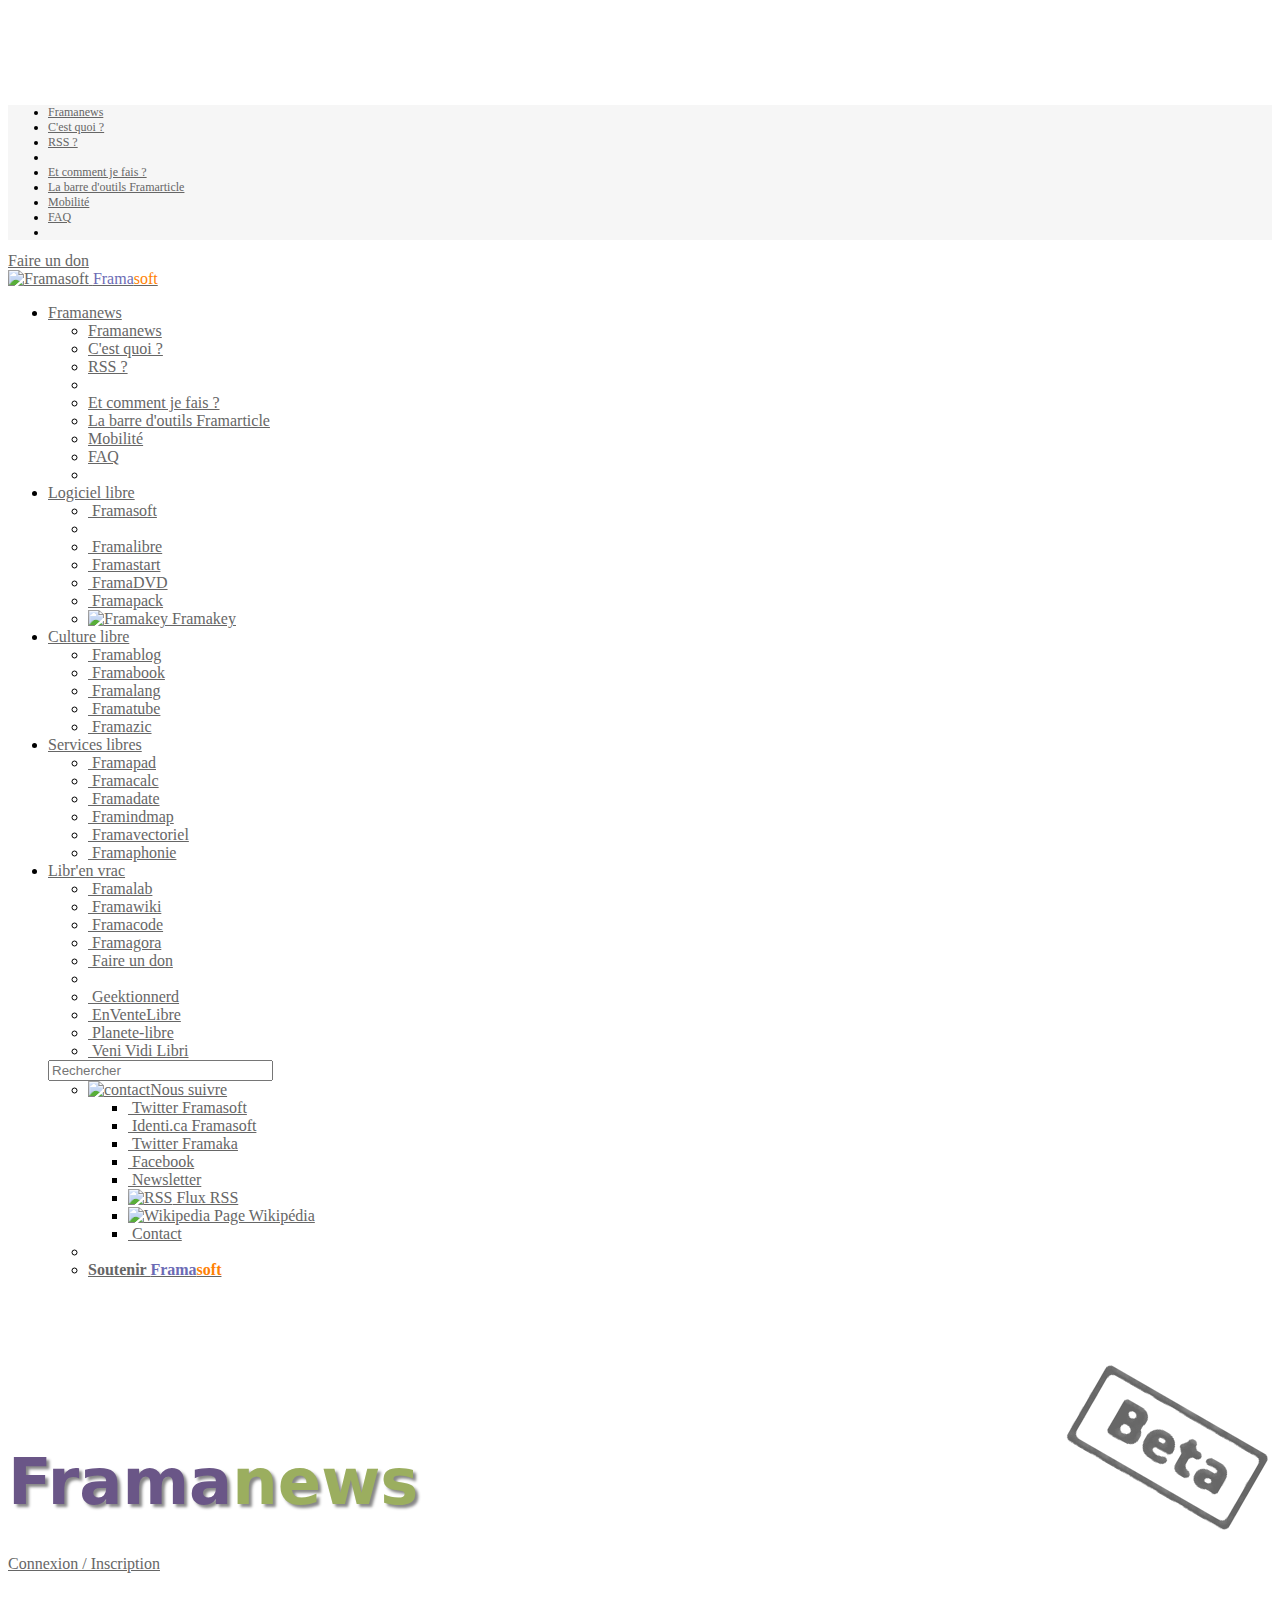
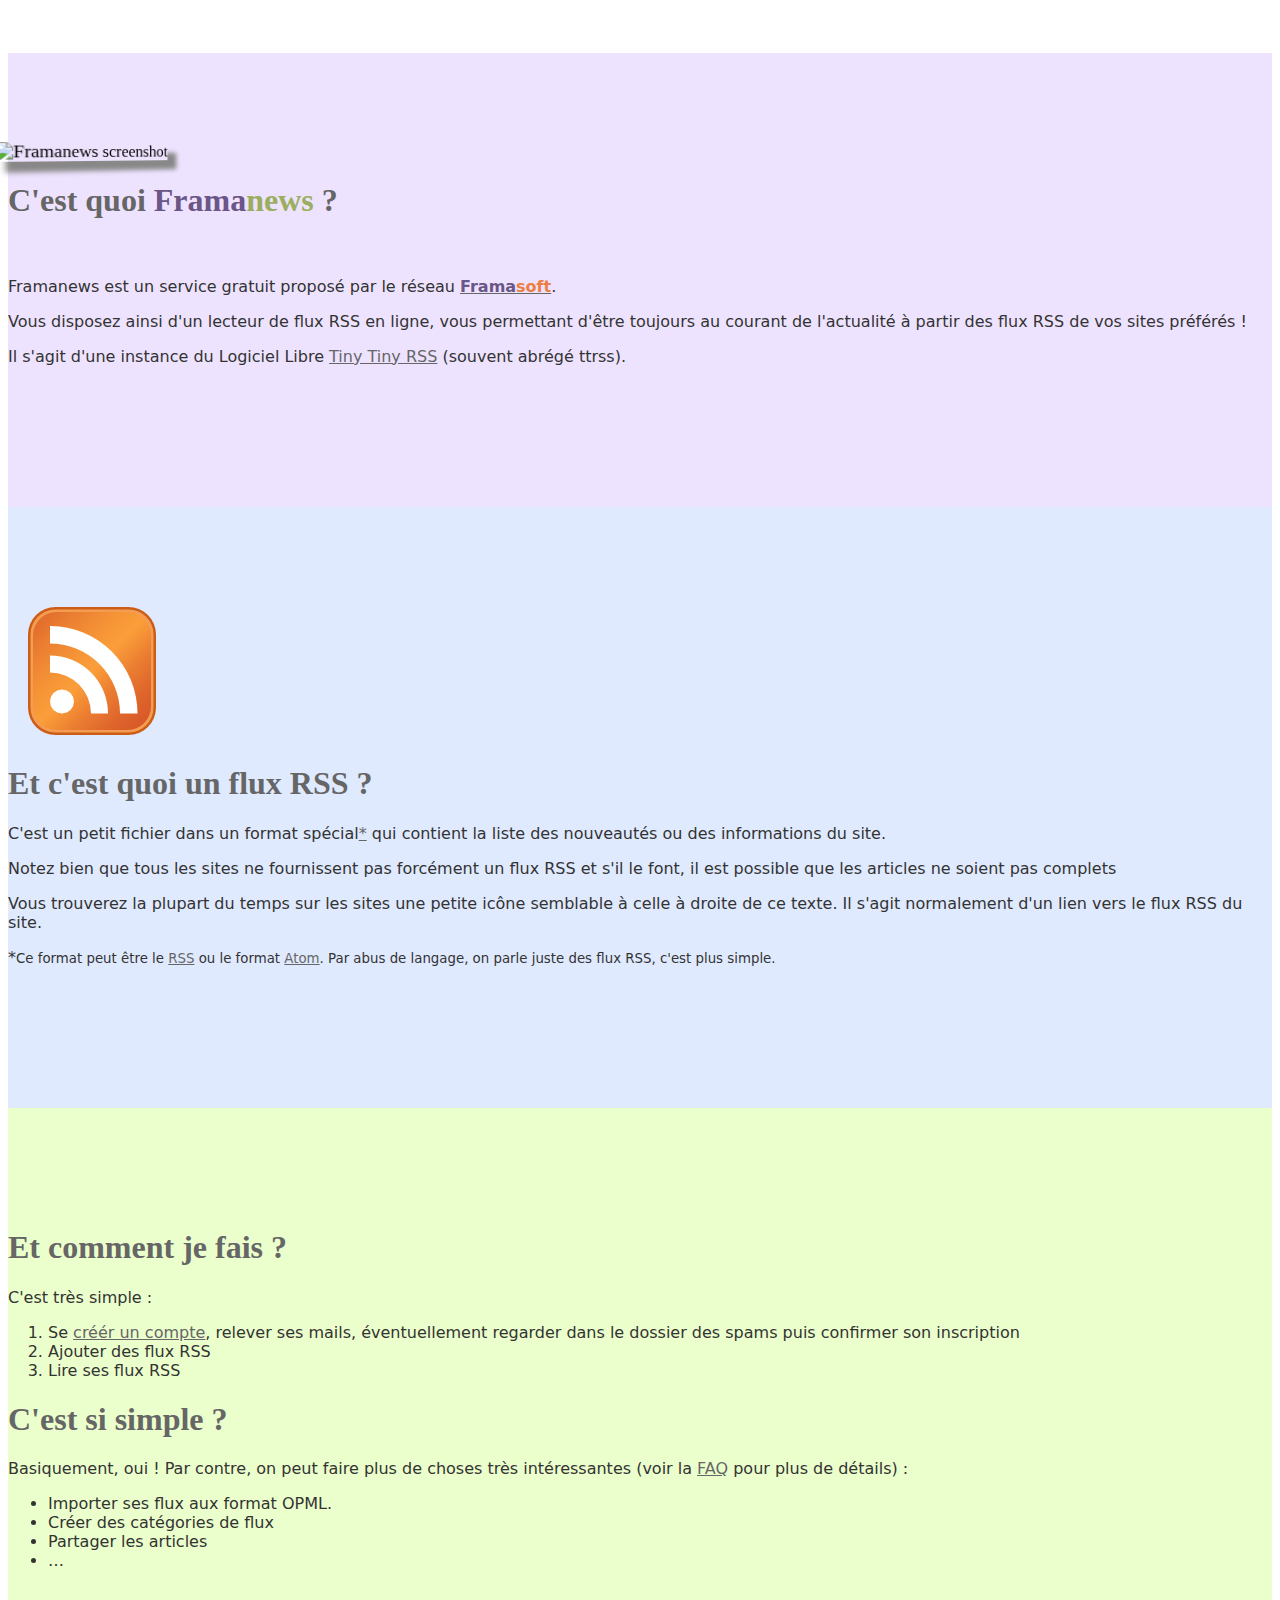
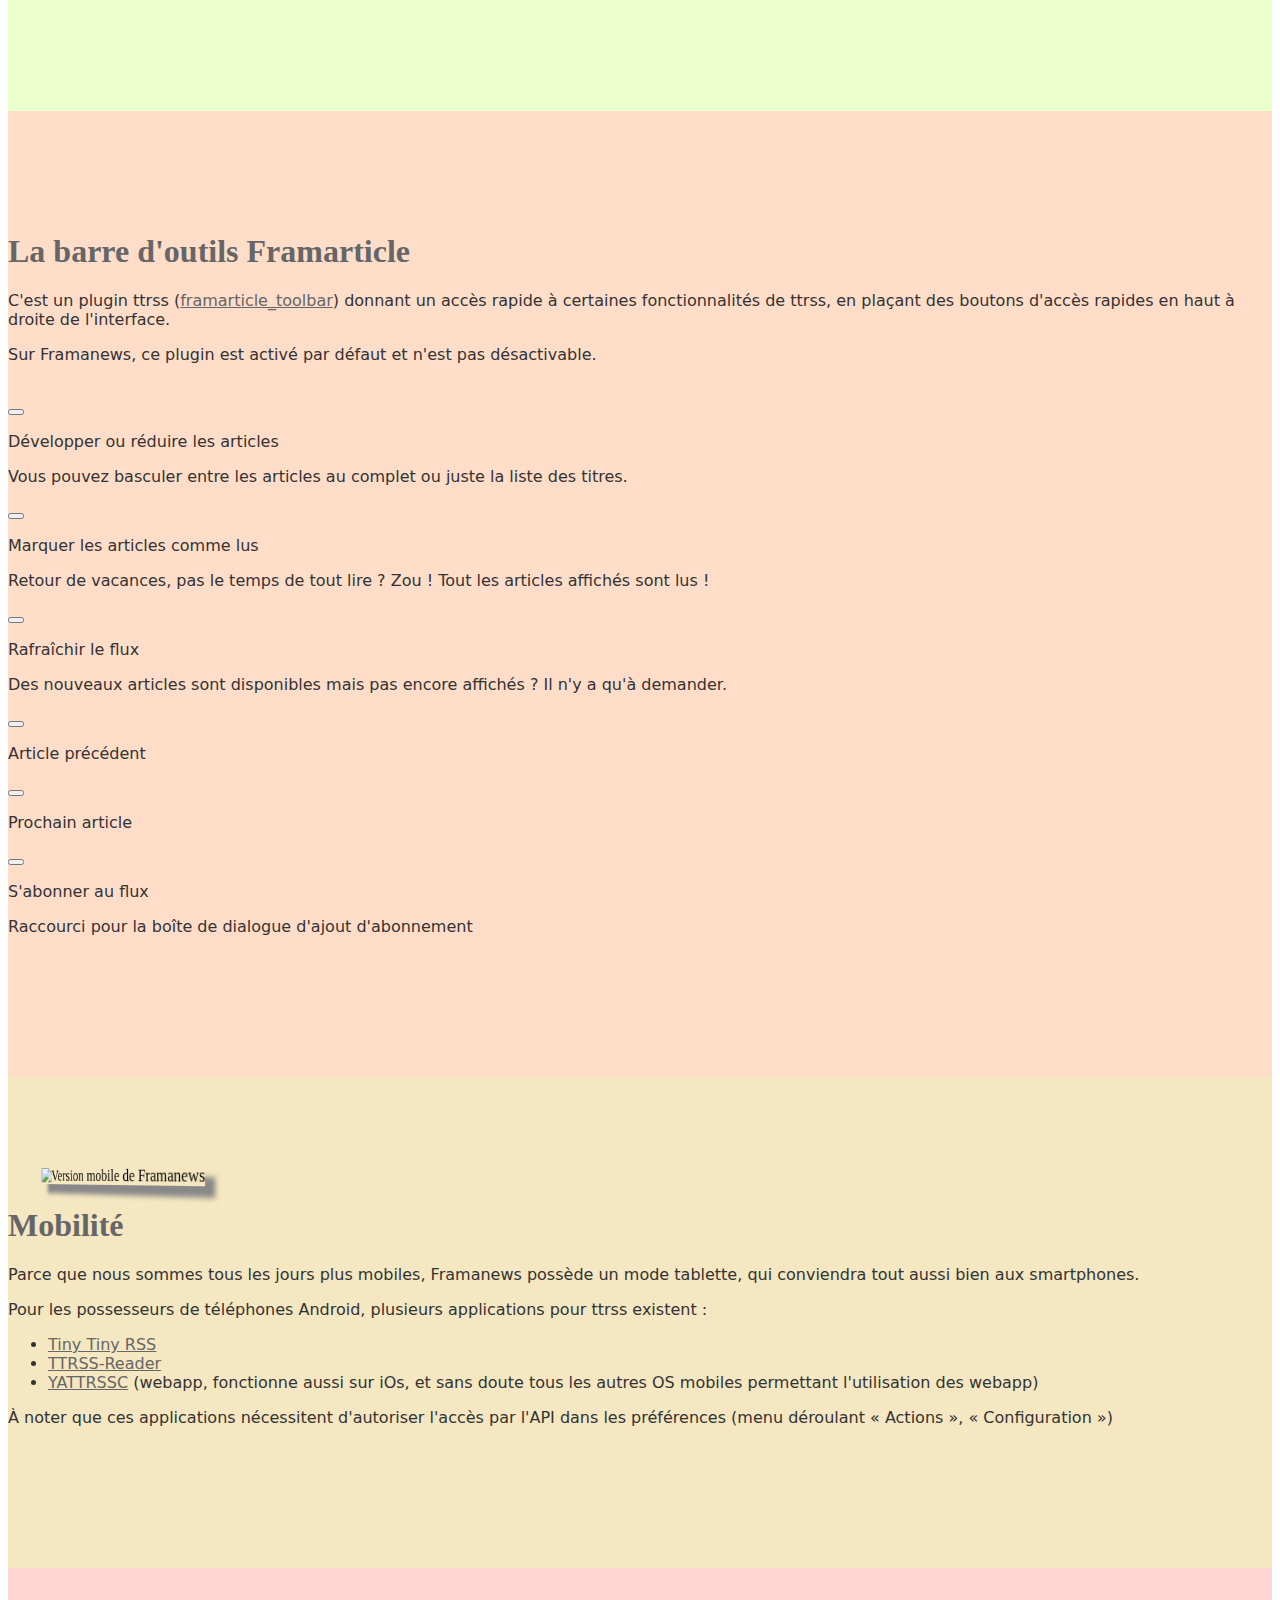
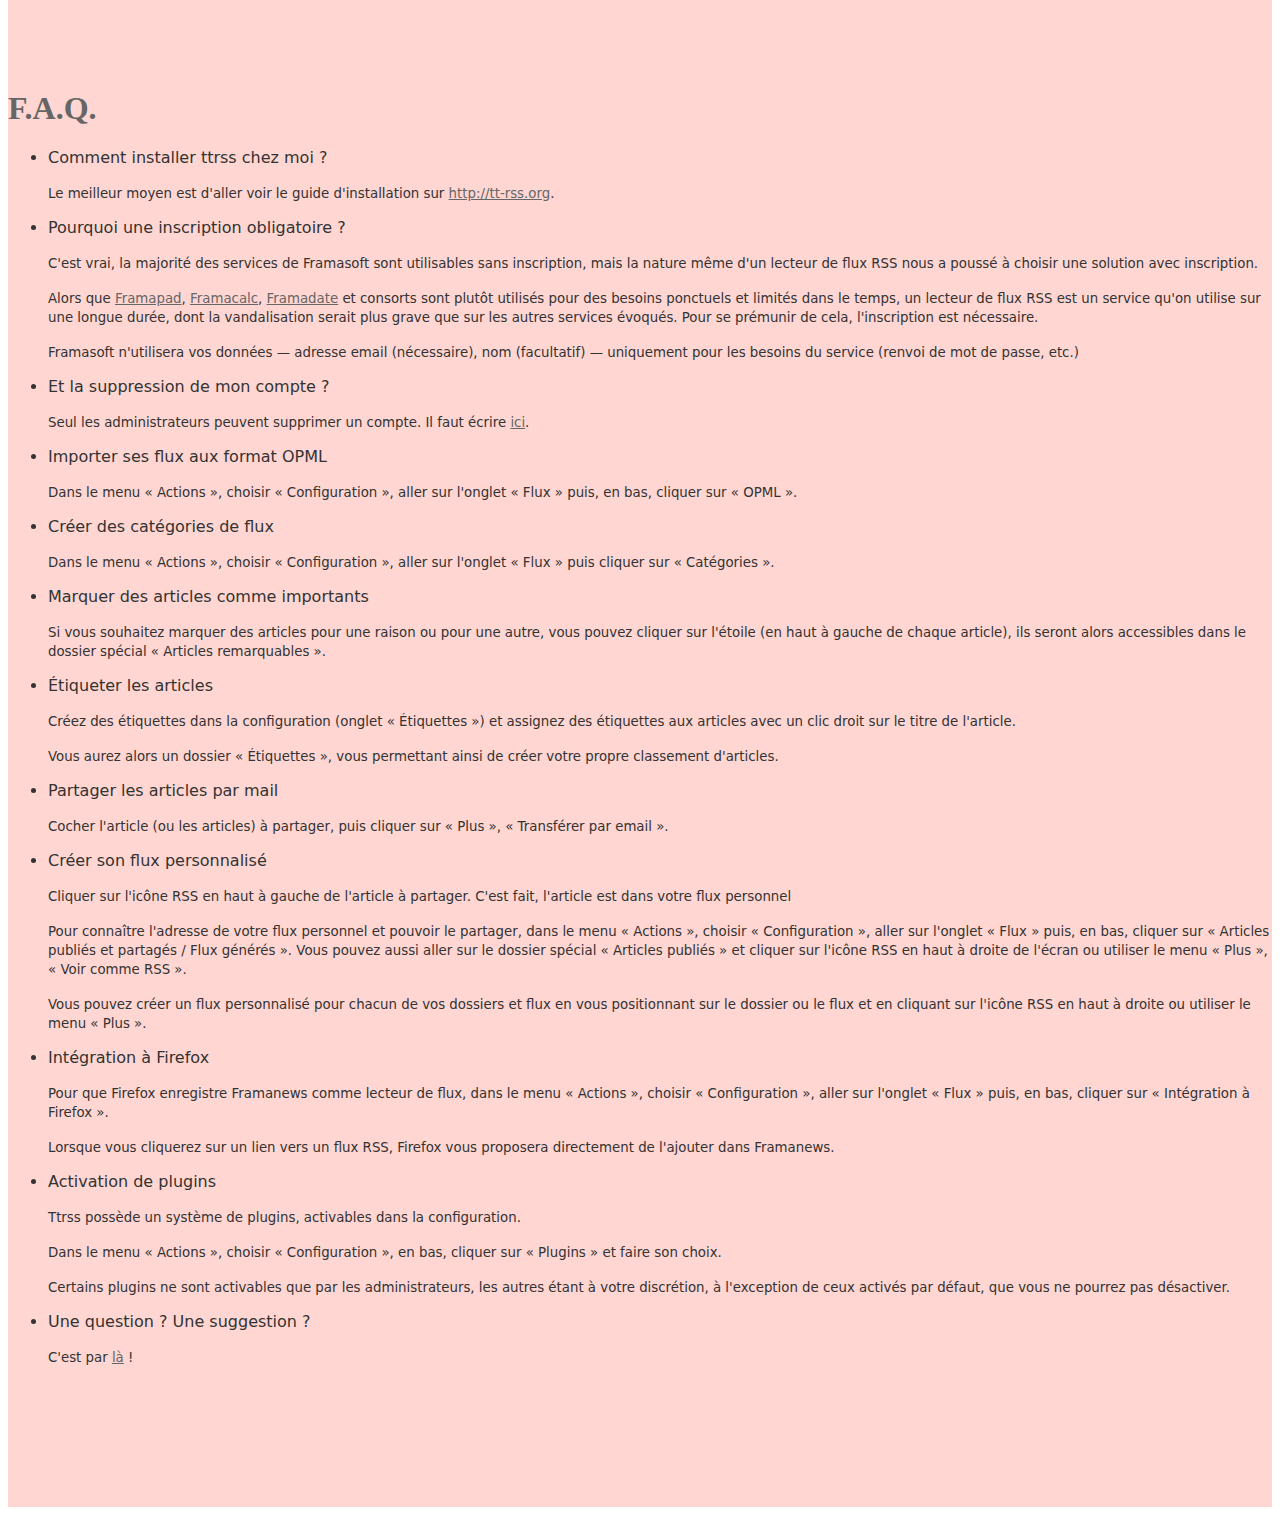
==== commit 6c63c9c7: "Corrections suite aux retours de peupleLà" ====
--- a/index.html
+++ b/index.html
@@ -16,7 +16,7 @@
         <link rel="stylesheet" href="css/framanews-responsive.css">
     </head>
 
-    <body data-spy="scroll" data-target="#scrollspy-target" data-offset="86">
+    <body data-spy="scroll" data-target="#scrollspy-target" data-offset="86" id="gototop">
         <!-- - - - - - - - - - - - - - - - - - Framanews-nav - - - - - - - - - - - - - -->
         <div class="container-fluid visible-desktop" id="framanews-nav">
             <div class="navbar navbar-fixed-top" id="scrollspy-target">
@@ -58,6 +58,18 @@
                     <a class="brand" href="http://framasoft.org"><img src="framanav/img/manchot.png" alt="Framasoft" class="dd_icon"/> <span style="color: #6b6bb5;">Frama</span><span style="color: #FF8103;">soft</span></a>
                     <div class="nav-collapse collapse">  <!-- automatiquement referm&eacute; en cas de petit &eacute;cran -->
                         <ul class="nav">
+                            <li class="dropdown hidden-desktop">
+                                <a href="#" class="dropdown-toggle" data-toggle="dropdown"> Framanews <b class="caret"></b></a>
+                                <ul class="dropdown-menu">
+                                    <li><a href="#home" class="brand">Framanews</a></li>
+                                    <li><a href="#kezako">C'est quoi&nbsp;?</a></li>
+                                    <li><a href="#kezako-rss">RSS&nbsp;?</a><li>
+                                    <li><a href="#komen-sa-marche">Et comment je fais&nbsp;?</a></li>
+                                    <li><a href="#framarticle_toolbar">La barre d'outils Framarticle</a></li>
+                                    <li><a href="#mobilite">Mobilité</a></li>
+                                    <li><a href="#faq">FAQ</a><li>
+                                </ul>
+                            </li>
 
                             <li class="dropdown">
                             <a href="#" class="dropdown-toggle" data-toggle="dropdown"> Logiciel libre <b class="caret"></b></a>
@@ -169,7 +181,7 @@
                     <h1 class="beta">
                         <span class="big-title"><span class="frama">Frama</span><span class="news">news</span></span>
                     </h1>
-                    <a id="btn-ttrss" class="btn btn-large btn-primary" href="ttrss/">Connexion / Inscription</a>
+                    <a id="btn-ttrss" class="btn btn-large" href="ttrss/">Connexion / Inscription</a>
                 </div>
             </div>
             <div class="row-fluid slide" id="kezako">
@@ -179,10 +191,11 @@
                     </div>
                     <h1>C'est quoi <span class="frama">Frama</span><span class="news">news</span>&nbsp;?</h1>
                     <div class="lead" style="padding-top: 20px;">
-                        <p>Framanews est un service gratuit proposé par le réseau <a href="http://framasoft.org">Framasoft</a>.</p>
+                        <p>Framanews est un service gratuit proposé par le réseau <a href="http://framasoft.org"><span class="frama">Frama</span><span class="soft">soft</span></a>.</p>
                         <p>Vous disposez ainsi d'un lecteur de flux RSS en ligne, vous permettant d'être toujours au courant de l'actualité à partir des flux RSS de vos sites préférés !</p>
                         <p>Il s'agit d'une instance du Logiciel Libre <a href="http://tt-rss.org">Tiny Tiny RSS</a> (souvent abrégé ttrss).</p>
                     </div>
+                    <a class="pull-right" href="#gototop" title="Retour au haut de la page"><i class="icon-arrow-up"></i></a>
                 </div>
             </div>
             <div class="row-fluid slide" id="kezako-rss">
@@ -195,6 +208,7 @@
                         <p>Vous trouverez la plupart du temps sur les sites une petite icône semblable à celle à droite de ce texte. Il s'agit normalement d'un lien vers le flux RSS du site.</p>
                         <span id="NB-RSS"></span><p>*<small>Ce format peut être le <a href="http://fr.wikipedia.org/wiki/RSS">RSS</a> ou le format <a href="http://fr.wikipedia.org/wiki/Atom">Atom</a>. Par abus de langage, on parle juste des flux RSS, c'est plus simple.</small></p>
                     </div>
+                    <a class="pull-right" href="#gototop" title="Retour au haut de la page"><i class="icon-arrow-up"></i></a>
                 </div>
             </div>
             <div class="row-fluid slide" id="komen-sa-marche">
@@ -207,12 +221,14 @@
                         <li class="lead">Lire ses flux RSS</li>
                     </ol>
                     <h1>C'est si simple&nbsp;?</h1>
-                    <p class="lead">Basiquement, oui&nbsp;! Par contre, on peut faire plus de choses très intéressantes&nbsp;:</p>
+                    <p class="lead">Basiquement, oui&nbsp;! Par contre, on peut faire plus de choses très intéressantes (voir la <a href="#faq">FAQ</a> pour plus de détails)&nbsp;:</p>
                     <ul>
                         <li class="lead">Importer ses flux aux format OPML.</li>
                         <li class="lead">Créer des catégories de flux</li>
                         <li class="lead">Partager les articles</li>
+                        <li class="lead">…</li>
                     </ul>
+                    <a class="pull-right" href="#gototop" title="Retour au haut de la page"><i class="icon-arrow-up"></i></a>
                 </div>
             </div>
             <div class="row-fluid slide" id="framarticle_toolbar">
@@ -224,7 +240,7 @@
                     <div class="row">
                         <div class="span4">
                             <button class="btn"><i class="icon-th-list"></i></button>
-                            <p class="lead">Développer/réduire les articles</p>
+                            <p class="lead">Développer ou réduire les articles</p>
                             <p>Vous pouvez basculer entre les articles au complet ou juste la liste des titres.</p>
                         </div>
                         <div class="span4">
@@ -253,6 +269,7 @@
                             <p>Raccourci pour la boîte de dialogue d'ajout d'abonnement</p>
                         </div>
                     </div>
+                    <a class="pull-right" href="#gototop" title="Retour au haut de la page"><i class="icon-arrow-up"></i></a>
                 </div>
             </div>
             <div class="row-fluid slide" id="mobilite">
@@ -269,17 +286,71 @@
                         <li class="lead"><a href="http://andreafortuna.github.io/YATTRSSC/">YATTRSSC</a> (webapp, fonctionne aussi sur iOs, et sans doute tous les autres OS mobiles permettant l'utilisation des webapp)</li>
                     </ul>
                     <p>À noter que ces applications nécessitent d'autoriser l'accès par l'API dans les préférences (menu déroulant «&nbsp;Actions&nbsp;», «&nbsp;Configuration&nbsp;»)</p>
+                    <a class="pull-right" href="#gototop" title="Retour au haut de la page"><i class="icon-arrow-up"></i></a>
                 </div>
             </div>
             <div class="row-fluid slide" id="faq">
                 <div class="span8 offset2">
                     <h1>F.A.Q.</h1>
                     <ul>
-                        <li>
-                            <p class="lead">Comment installer ttrss chez moi&nbsp;?</p>
-                            <p class="lead">Jetez un coup d'œil sur <a href="http://tt-rss.org">http://tt-rss.org</a></p>
+                        <li class="lead">
+                            <p>Comment installer ttrss chez moi&nbsp;?</p>
+                            <p><small>Le meilleur moyen est d'aller voir le guide d'installation sur <a href="http://tt-rss.org/redmine/projects/tt-rss/wiki/InstallationNotes">http://tt-rss.org</a>.</small></p>
+                        </li>
+                        <li class="lead">
+                            <p>Pourquoi une inscription obligatoire&nbsp;?</p>
+                            <p><small>C'est vrai, la majorité des services de Framasoft sont utilisables sans inscription, mais la nature même d'un lecteur de flux RSS nous a poussé à choisir une solution avec inscription.</small></p>
+                            <p><small>Alors que <a href="http://framapad.org">Framapad</a>, <a href="http://framacalc.org">Framacalc</a>, <a href="http://framadate.org">Framadate</a> et consorts sont plutôt utilisés pour des besoins ponctuels et limités dans le temps, un lecteur de flux RSS est un service qu'on utilise sur une longue durée, dont la vandalisation serait plus grave que sur les autres services évoqués. Pour se prémunir de cela, l'inscription est nécessaire.</small></p>
+                            <p><small>Framasoft n'utilisera vos données — adresse email (nécessaire), nom (facultatif) — uniquement pour les besoins du service (renvoi de mot de passe, etc.)</small></p>
+                        </li>
+                        <li class="lead">
+                            <p>Et la suppression de mon compte&nbsp;?</p>
+                            <p><small>Seul les administrateurs peuvent supprimer un compte. Il faut écrire <a href="http://contact.framasoft.org/">ici</a>.</small></p>
+                        </li>
+                        <li class="lead">
+                            <p>Importer ses flux aux format OPML</p>
+                            <p><small>Dans le menu «&nbsp;Actions&nbsp;», choisir «&nbsp;Configuration&nbsp;», aller sur l'onglet «&nbsp;Flux&nbsp;» puis, en bas, cliquer sur «&nbsp;OPML&nbsp;».</small></p>
+                        </li>
+                        <li class="lead">
+                            <p>Créer des catégories de flux</p>
+                            <p><small>Dans le menu «&nbsp;Actions&nbsp;», choisir «&nbsp;Configuration&nbsp;», aller sur l'onglet «&nbsp;Flux&nbsp;» puis cliquer sur «&nbsp;Catégories&nbsp;».</small></p>
+                        </li>
+                        <li class="lead">
+                            <p>Marquer des articles comme importants</p>
+                            <p><small>Si vous souhaitez marquer des articles pour une raison ou pour une autre, vous pouvez cliquer sur l'étoile (en haut à gauche de chaque article), ils seront alors accessibles dans le dossier spécial «&nbsp;Articles remarquables&nbsp;».</small></p>
+                        </li>
+                        <li class="lead">
+                            <p>Étiqueter les articles</p>
+                            <p><small>Créez des étiquettes dans la configuration (onglet «&nbsp;Étiquettes&nbsp;») et assignez des étiquettes aux articles avec un clic droit sur le titre de l'article.</small></p>
+                            <p><small>Vous aurez alors un dossier «&nbsp;Étiquettes&nbsp;», vous permettant ainsi de créer votre propre classement d'articles.</small></p>
+                        </li>
+                        <li class="lead">
+                            <p>Partager les articles par mail</p>
+                            <p><small>Cocher l'article (ou les articles) à partager, puis cliquer sur «&nbsp;Plus&nbsp;», «&nbsp;Transférer par email&nbsp;».</small></p>
+                        </li>
+                        <li class="lead">
+                            <p>Créer son flux personnalisé</p>
+                            <p><small>Cliquer sur l'icône RSS en haut à gauche de l'article à partager. C'est fait, l'article est dans votre flux personnel</small></p>
+                            <p><small>Pour connaître l'adresse de votre flux personnel et pouvoir le partager, dans le menu «&nbsp;Actions&nbsp;», choisir «&nbsp;Configuration&nbsp;», aller sur l'onglet «&nbsp;Flux&nbsp;» puis, en bas, cliquer sur «&nbsp;Articles publiés et partagés / Flux générés&nbsp;». Vous pouvez aussi aller sur le dossier spécial «&nbsp;Articles publiés&nbsp;» et cliquer sur l'icône RSS en haut à droite de l'écran ou utiliser le menu «&nbsp;Plus&nbsp;», «&nbsp;Voir comme RSS&nbsp;».</small></p>
+                            <p><small>Vous pouvez créer un flux personnalisé pour chacun de vos dossiers et flux en vous positionnant sur le dossier ou le flux et en cliquant sur l'icône RSS en haut à droite ou utiliser le menu «&nbsp;Plus&nbsp;».</small></p>
+                        </li>
+                        <li class="lead">
+                            <p>Intégration à Firefox</p>
+                            <p><small>Pour que Firefox enregistre Framanews comme lecteur de flux, dans le menu «&nbsp;Actions&nbsp;», choisir «&nbsp;Configuration&nbsp;», aller sur l'onglet «&nbsp;Flux&nbsp;» puis, en bas, cliquer sur «&nbsp;Intégration à Firefox&nbsp;».</small></p>
+                            <p><small>Lorsque vous cliquerez sur un lien vers un flux RSS, Firefox vous proposera directement de l'ajouter dans Framanews.</small></p>
+                        </li>
+                        <li class="lead">
+                            <p>Activation de plugins</p>
+                            <p><small>Ttrss possède un système de plugins, activables dans la configuration.</small></p>
+                            <p><small>Dans le menu «&nbsp;Actions&nbsp;», choisir «&nbsp;Configuration&nbsp;», en bas, cliquer sur «&nbsp;Plugins&nbsp;» et faire son choix.</small></p>
+                            <p><small>Certains plugins ne sont activables que par les administrateurs, les autres étant à votre discrétion, à l'exception de ceux activés par défaut, que vous ne pourrez pas désactiver.</small></p>
+                        </li>
+                        <li class="lead">
+                            <p>Une question&nbsp;? Une suggestion&nbsp;?</p>
+                            <p><small>C'est par <a href="http://contact.framasoft.org/">là</a>&nbsp;!</small></p>
                         </li>
                     </ul>
+                    <a class="pull-right" href="#gototop" title="Retour au haut de la page"><i class="icon-arrow-up"></i></a>
                 </div>
             </div>
         </div>
--- a/css/framanews.css
+++ b/css/framanews.css
@@ -1,11 +1,6 @@
 /* Pour la navbar-fixed-top */
 body {
     padding-top: 85px;
-    text-align: justify;
-}
-#home, #kezako, #kezako-rss, #komen-sa-marche, #lorem, #install-at-home {
-    padding-left:5px;
-    padding-right:5px;
 }
 #framanews-nav {
     font-size: 12px;
@@ -14,47 +9,83 @@
     top: 45px;
 }
 #framanews-nav .navbar-fixed-top .navbar-inner {
-    /*box-shadow: 0 8px 10px -10px rgba(0, 0, 0, 0.1);*/
-    box-shadow:none;
-    /*background-image: linear-gradient(to bottom, #F2F2F2, #ECE2FF);*/
-    background: #ECE2FF;
-    border:none;
+    box-shadow:4px;
+    background: #f6f6f6;
+}
+#NB-RSS {
+    padding-top: 80px;
+}
+.slide {
+    padding-top: 100px;
+    padding-bottom: 125px;
 }
 /*
  * Slide d'accueil
  */
 #home {
-    background-color: #ECE2FF;
-    padding-top: 200px;
-    padding-bottom: 150px;
+    padding-top: 40px;
+    padding-bottom: 80px;
 }
-#manchot {
-    padding-right:70px;
+.beta {
+    background-image: url(../img/beta.png);
+    background-position: right;
+    background-repeat: no-repeat;
+    height: 177px;
 }
 .big-title {
+    font-family:DejaVu Sans, Verdana, Geneva, sans serif;
     font-size: 200%;
-    font-family:fantasy;
+    height: 177px;
 }
-.frama, .news {
+.big-title .frama, .big-title .news {
     text-shadow: 3px 3px 3px #888;
+    position: relative;
+    bottom: -50%;
 }
 .frama {
-    color: blue;
+    color: #6A5687;
 }
 .news {
-    color: orange;
+    color: #9BAE5F;
 }
-#btn-ttrss {
-    margin-top: 50px;
+.soft {
+    color: #EB7E41;
 }
-
+a .frama, a .soft {
+    font-weight: bold;
+}
+a {
+    color: #666;
+}
+a:hover {
+    color: #625092;
+}
+#content p,
+#content li {
+    font-family:DejaVu Sans, Verdana, Geneva, sans serif;
+    color: #333;
+}
+#content h1,
+#content h2,
+#content h3,
+#content h4,
+#content h5,
+#content h6 {
+    font-family: PTSansCaption, GillSans, sans serif;
+    font-weight: bold;
+    color: #666;
+}
+#content h3 {
+    font-size: 24px;
+}
+#content h4 {
+    font-size: 18.2px;
+}
 /*
  * Framanews ? C'est quoi ça ?
  */
 #kezako {
-    background-color: #C8A6A6;
-    padding-top: 150px;
-    padding-bottom: 175px;
+    background-color: #EEE3FF;
 }
 .rotateY {
     width: 35%;
@@ -79,6 +110,9 @@
 }
 .rotateY img:hover {
     transform:scale(2,2) translate(90px, 30px);
+    -o-transform:scale(2,2) translate(90px, 30px);
+    -ms-transform:scale(2,2) translate(90px, 30px);
+    -webkit-transform:scale(2,2) translate(90px, 30px);
     box-shadow: none;
 }
 
@@ -86,12 +120,10 @@
  * C'est quoi un flux RSS ?
  */
 #kezako-rss {
-    background-color: #EDFFB5;
-    padding-top: 150px;
-    padding-bottom: 175px;
+    background-color: #E0EAFF;
 }
 #rss-symbol {
-    margin-top: 40px;
+    margin: 0 0 5px 20px;
     animation: RssSpin 7s infinite;
     -webkit-animation: RssSpin 7s infinite;
     animation-direction:alternate;
@@ -102,30 +134,59 @@
     to { transform: rotate(1080deg); }
 }
 @-webkit-keyframes RssSpin {
-    from { transform: rotate(0deg); }
-    to { transform: rotate(1080deg); }
+    from { -webkit-transform: rotate(0deg); }
+    to { -webkit-transform: rotate(1080deg); }
 }
 /*
  * Comment ça marche ?
  */
 #komen-sa-marche {
-    background-color: #ECE2FF;
-    padding-top: 400px;
-    padding-bottom: 350px;
+    background-color: #EBFFCC;
 }
 /*
- * Lorem ipsum
+ * La framarticle_toolbar
  */
-#lorem {
-    background-color: #2FF;
-    padding-top: 400px;
-    padding-bottom: 350px;
+#framarticle_toolbar {
+    background-color: #FFDDC9;
 }
 /*
- * Et pour l'installer chez moi ?
+ * Mobilité
  */
-#install-at-home {
-    background-color: #ECE;
-    padding-top: 400px;
-    padding-bottom: 350px;
+#mobilite {
+    background-color: #F5E7C1;
 }
+
+.rotateY-right {
+    width: 35%;
+    margin-top: -10px;
+    perspective: 350px;
+    -o-perspective: 350px;
+    -ms-perspective: 350px;
+    -webkit-perspective: 350px;
+    transform-style: preserve-3d;
+    -o-transform-style: preserve-3d;
+    -ms-transform-style: preserve-3d;
+    -webkit-transform-style: preserve-3d;
+}
+
+.rotateY-right img {
+    transform: rotateY(-25deg);
+    -o-transform: rotateY(-25deg);
+    -ms-transform: rotateY(-25deg);
+    -webkit-transform: rotateY(-25deg);
+    transition: all 0.4s ease-in-out 0s;
+    box-shadow: 10px 10px 5px #888888;
+}
+.rotateY-right img:hover {
+    transform:scale(2,2) translate(-90px, 30px);
+    -o-transform:scale(2,2) translate(-90px, 30px);
+    -ms-transform:scale(2,2) translate(-90px, 30px);
+    -webkit-transform:scale(2,2) translate(-90px, 30px);
+    box-shadow: none;
+}
+/*
+ * FAQ
+ */
+#faq {
+    background-color: #FFD6D1;
+}
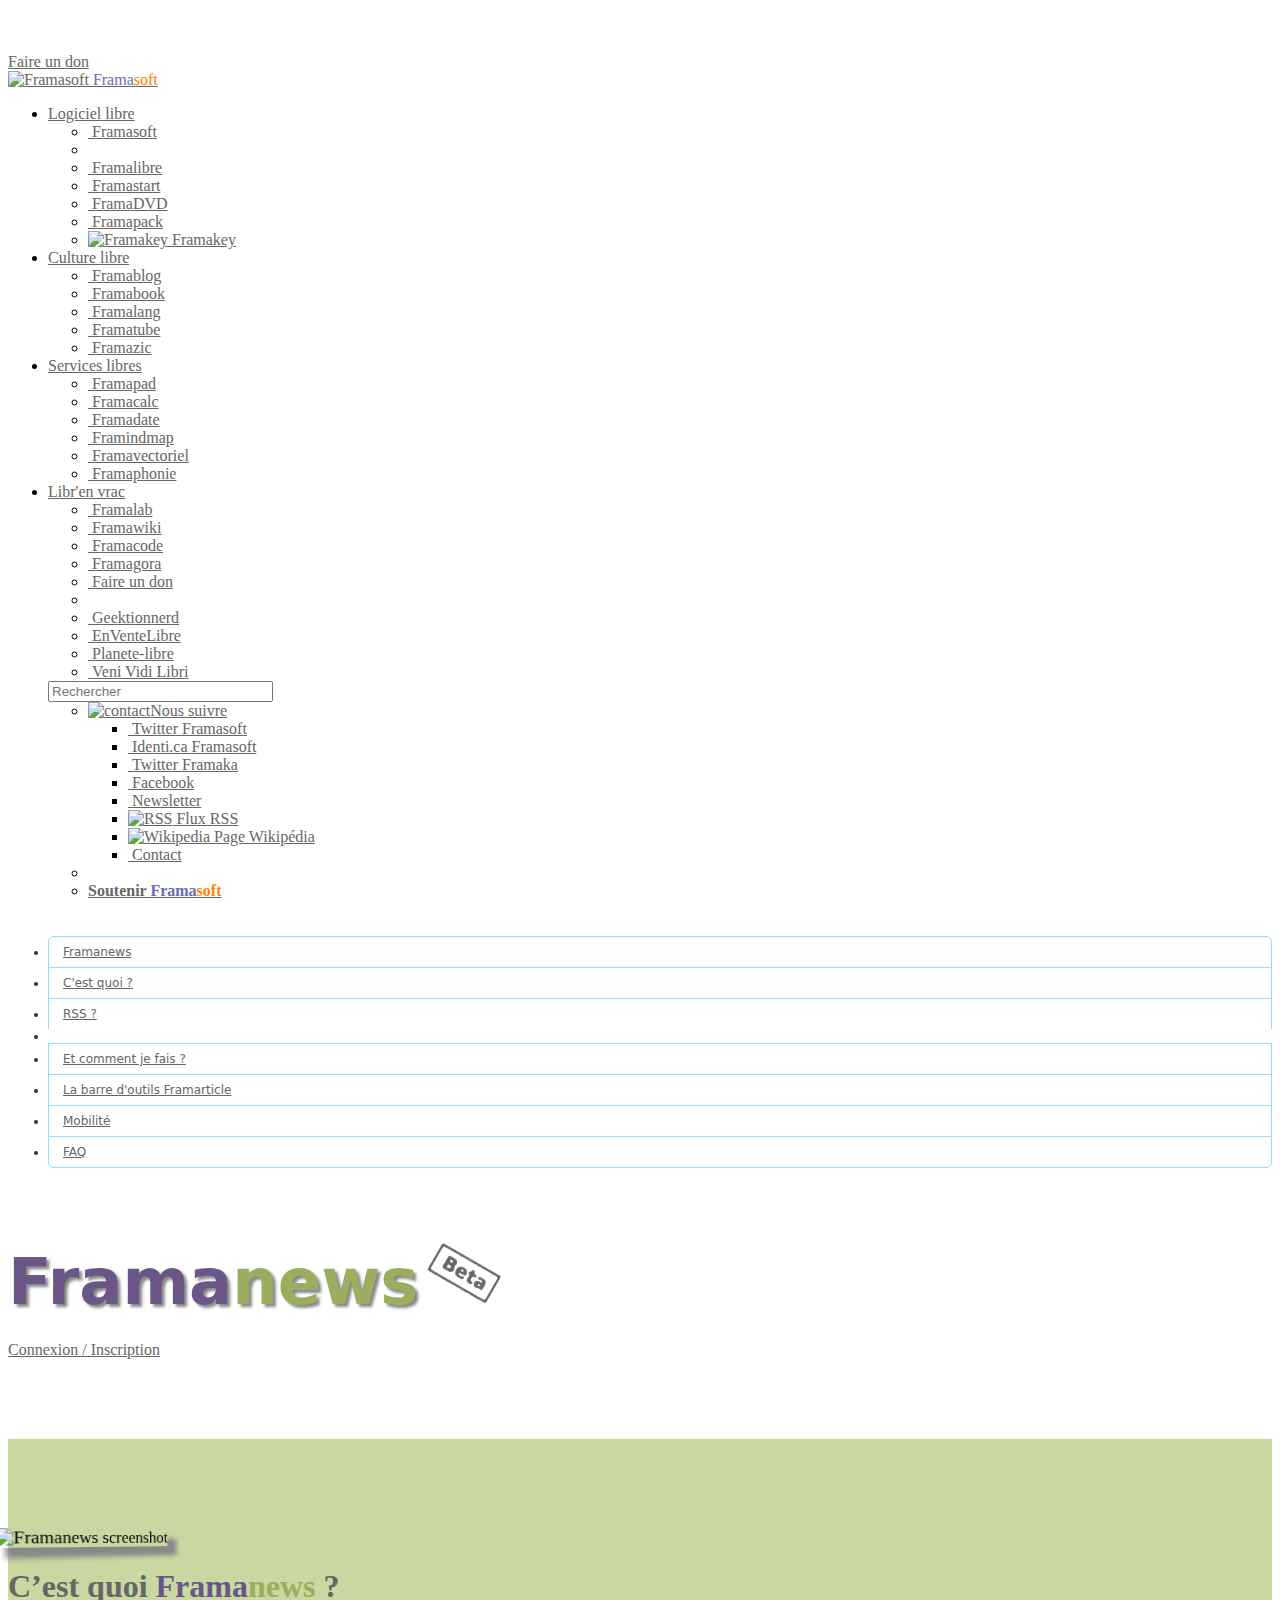
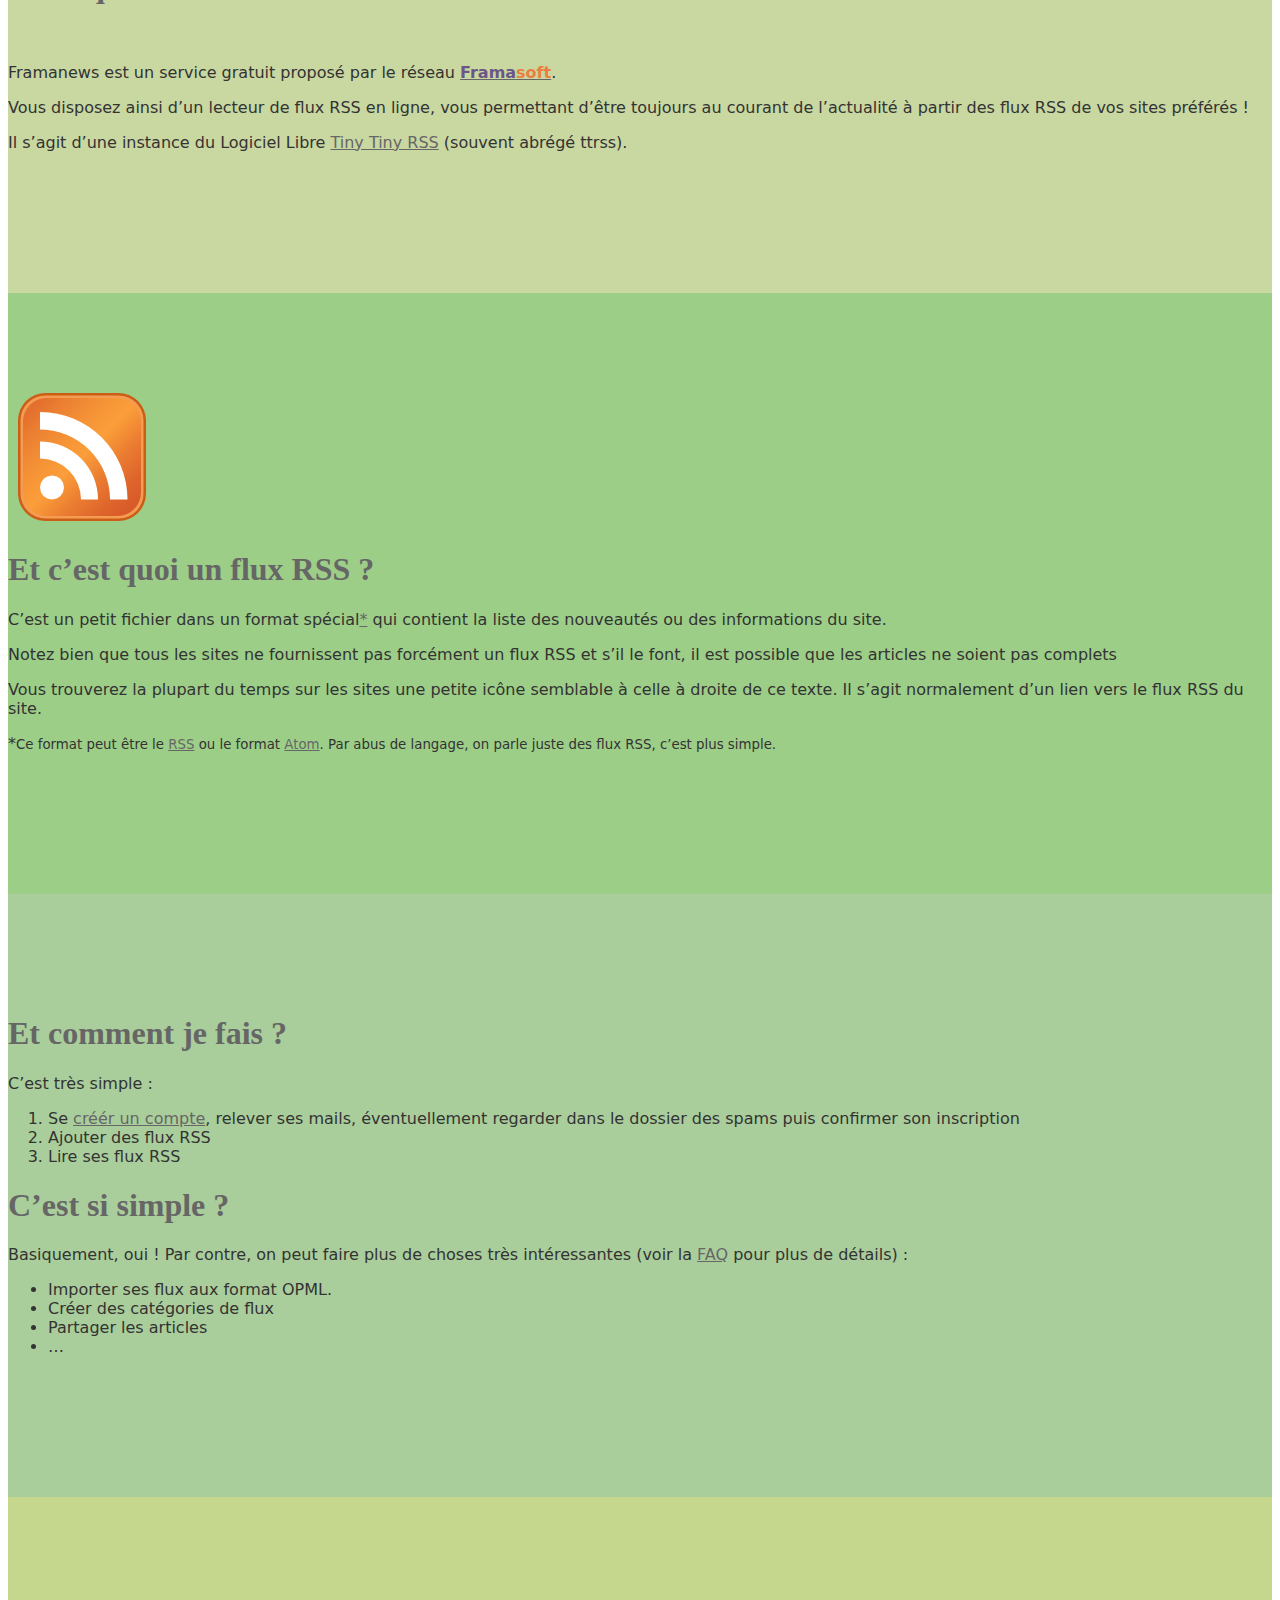
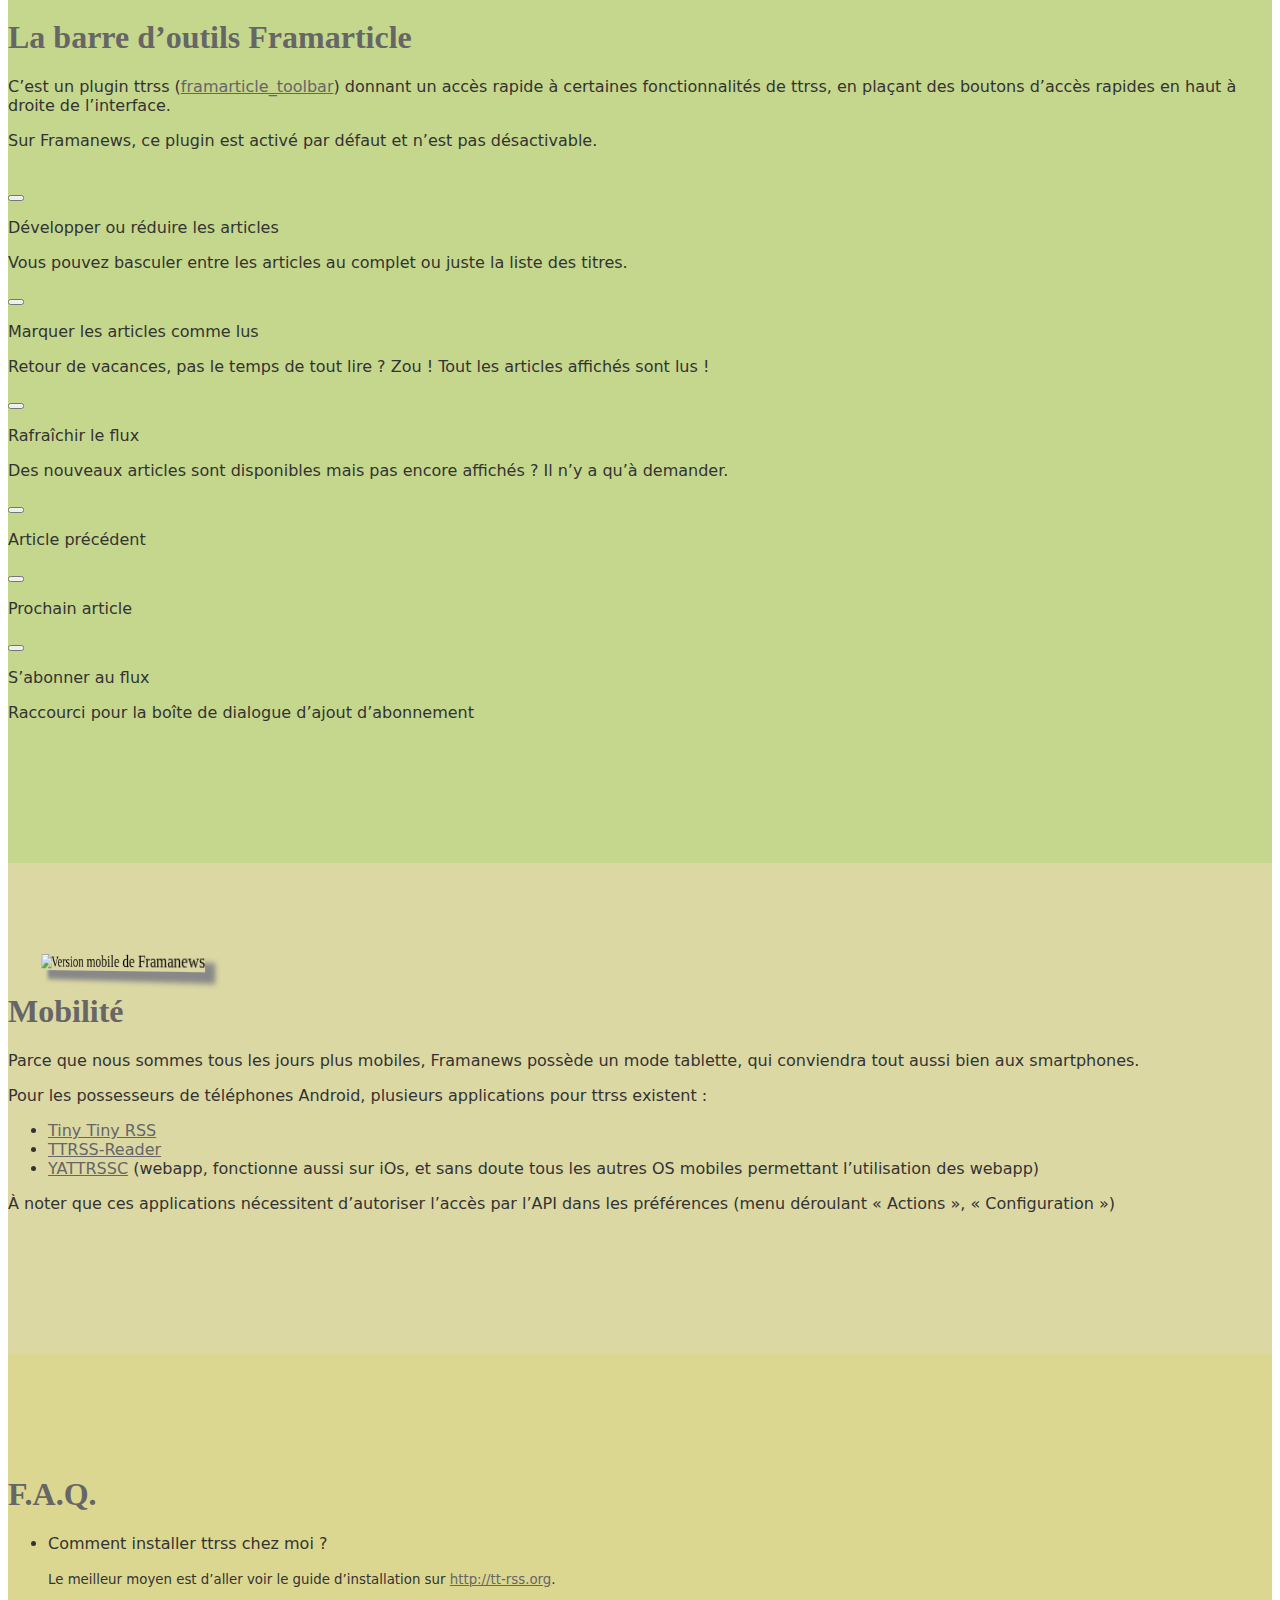
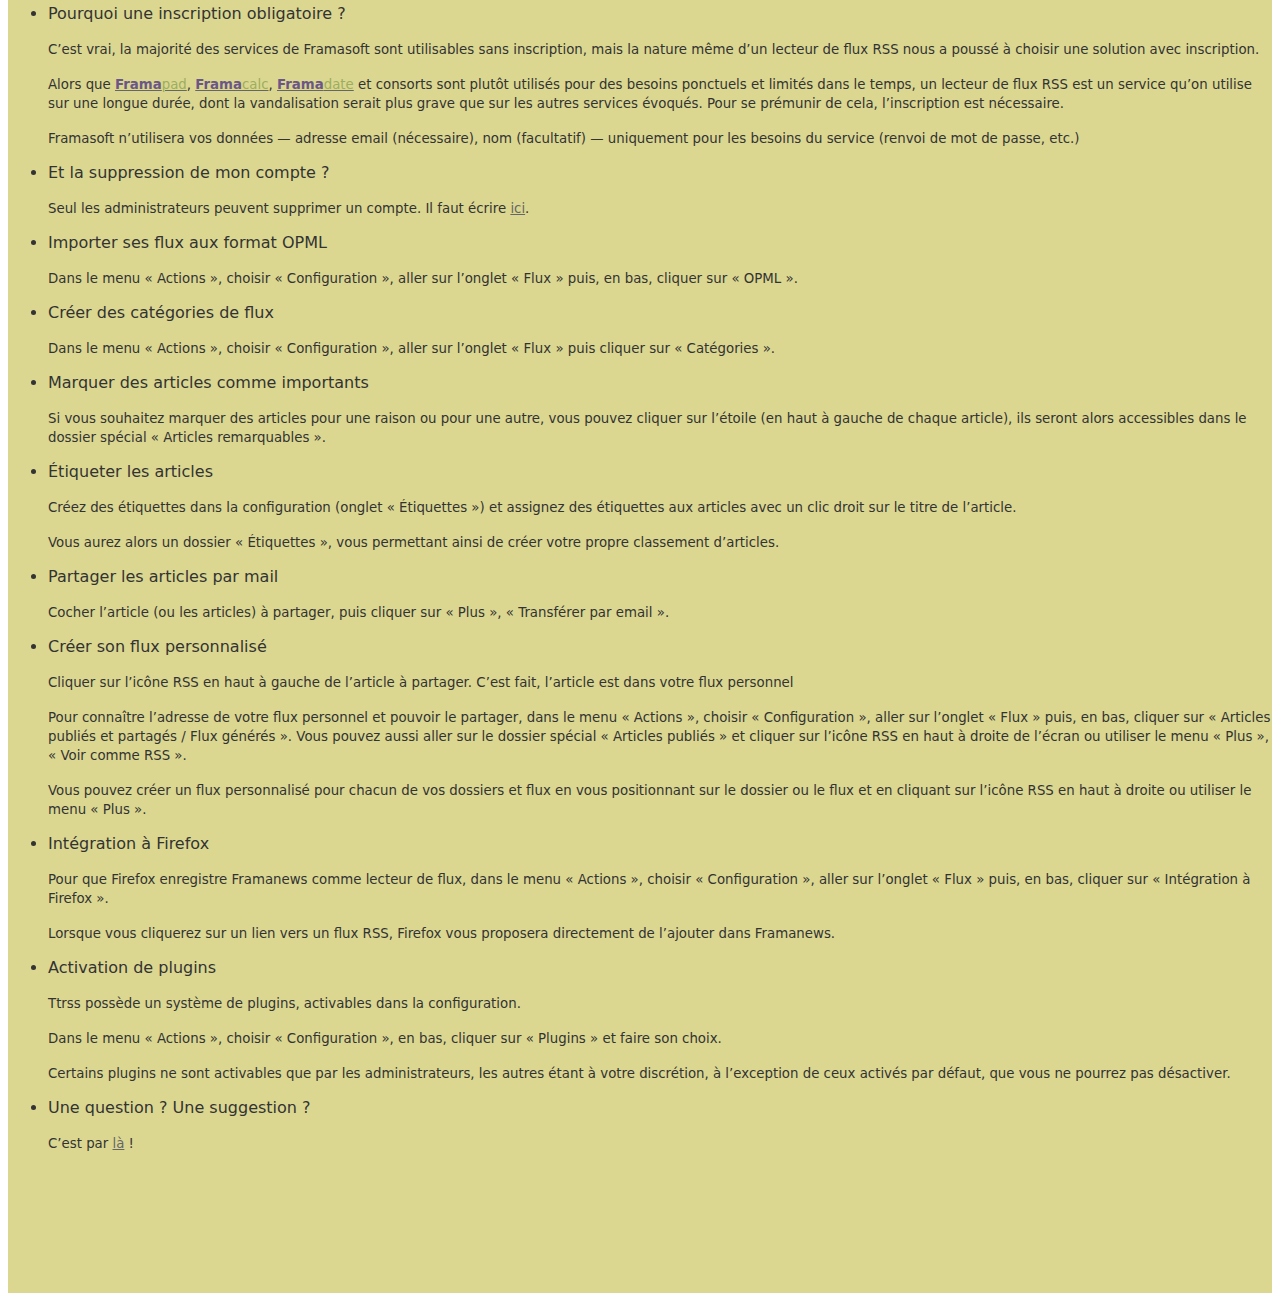
==== commit ca099275: "Coloration des textes Framapad, Framacalc…" ====
--- a/index.html
+++ b/index.html
@@ -16,28 +16,7 @@
         <link rel="stylesheet" href="css/framanews-responsive.css">
     </head>
 
-    <body data-spy="scroll" data-target="#scrollspy-target" data-offset="86" id="gototop">
-        <!-- - - - - - - - - - - - - - - - - - Framanews-nav - - - - - - - - - - - - - -->
-        <div class="container-fluid visible-desktop" id="framanews-nav">
-            <div class="navbar navbar-fixed-top" id="scrollspy-target">
-                <div class="navbar-inner">
-                    <div class="container">
-                        <div class="row span10 offset1">
-                            <ul class="nav nav-pills">
-                                <li><a href="#home" class="brand">Framanews</a></li>
-                                <li><a href="#kezako">C'est quoi&nbsp;?</a></li>
-                                <li><a href="#kezako-rss">RSS&nbsp;?</a><li>
-                                <li><a href="#komen-sa-marche">Et comment je fais&nbsp;?</a></li>
-                                <li><a href="#framarticle_toolbar">La barre d'outils Framarticle</a></li>
-                                <li><a href="#mobilite">Mobilité</a></li>
-                                <li><a href="#faq">FAQ</a><li>
-                            </ul>
-                        </div>
-                    </div>
-                </div>
-            </div>
-        </div>
-        <!-- - - - - - - - - - - - - - - - - - /Framanews-nav - - - - - - - - - - - - - -->
+    <body data-spy="scroll" data-target="#framanews-nav" data-offset="46" id="gototop">
         <!-- - - - - - - - - - - - - - - - Framanav - - - - - - - -  - - - - - - - - - - - -->
         <link href="framanav/nav.css" rel="stylesheet">
         <script src="framanav/fnav_bootstrap/js/jquery.min.js"></script>    <script src="framanav/fnav_bootstrap/js/bootstrap.min.js"></script>
@@ -58,19 +37,6 @@
                     <a class="brand" href="http://framasoft.org"><img src="framanav/img/manchot.png" alt="Framasoft" class="dd_icon"/> <span style="color: #6b6bb5;">Frama</span><span style="color: #FF8103;">soft</span></a>
                     <div class="nav-collapse collapse">  <!-- automatiquement referm&eacute; en cas de petit &eacute;cran -->
                         <ul class="nav">
-                            <li class="dropdown hidden-desktop">
-                                <a href="#" class="dropdown-toggle" data-toggle="dropdown"> Framanews <b class="caret"></b></a>
-                                <ul class="dropdown-menu">
-                                    <li><a href="#home" class="brand">Framanews</a></li>
-                                    <li><a href="#kezako">C'est quoi&nbsp;?</a></li>
-                                    <li><a href="#kezako-rss">RSS&nbsp;?</a><li>
-                                    <li><a href="#komen-sa-marche">Et comment je fais&nbsp;?</a></li>
-                                    <li><a href="#framarticle_toolbar">La barre d'outils Framarticle</a></li>
-                                    <li><a href="#mobilite">Mobilité</a></li>
-                                    <li><a href="#faq">FAQ</a><li>
-                                </ul>
-                            </li>
-
                             <li class="dropdown">
                             <a href="#" class="dropdown-toggle" data-toggle="dropdown"> Logiciel libre <b class="caret"></b></a>
                             <ul class="dropdown-menu">
@@ -176,10 +142,24 @@
 
         <!-- - - - - - - - - - - - - - - - - - /Framanav - - - - - - - - - - - - - -->
         <div id="content">
+            <!-- - - - - - - - - - - - - - - - - - Framanews-nav - - - - - - - - - - - - - -->
+            <div class="visible-desktop row-fluid" id="framanews-nav">
+                <ul class="nav nav-list affix span2">
+                    <li><a href="#home" class="brand">Framanews</a></li>
+                    <li><a href="#kezako">C'est quoi&nbsp;?</a></li>
+                    <li><a href="#kezako-rss">RSS&nbsp;?</a><li>
+                    <li><a href="#komen-sa-marche">Et comment je fais&nbsp;?</a></li>
+                    <li><a href="#framarticle_toolbar">La barre d'outils Framarticle</a></li>
+                    <li><a href="#mobilite">Mobilité</a></li>
+                    <li><a href="#faq">FAQ</a></li>
+                </ul>
+            </div>
+            <!-- - - - - - - - - - - - - - - - - - /Framanews-nav - - - - - - - - - - - - - -->
             <div class="row-fluid" id="home">
                 <div class="span6 offset3 text-center">
-                    <h1 class="beta">
+                    <h1>
                         <span class="big-title"><span class="frama">Frama</span><span class="news">news</span></span>
+                        <img src="img/beta.png" alt="beta" class="beta">
                     </h1>
                     <a id="btn-ttrss" class="btn btn-large" href="ttrss/">Connexion / Inscription</a>
                 </div>
@@ -189,38 +169,38 @@
                     <div class="rotateY pull-left visible-desktop">
                         <img src="img/framanews-screenshot.png" alt="Framanews screenshot" class="img-rounded">
                     </div>
-                    <h1>C'est quoi <span class="frama">Frama</span><span class="news">news</span>&nbsp;?</h1>
+                    <h1>C&rsquo;est quoi <span class="frama">Frama</span><span class="news">news</span>&nbsp;?</h1>
                     <div class="lead" style="padding-top: 20px;">
                         <p>Framanews est un service gratuit proposé par le réseau <a href="http://framasoft.org"><span class="frama">Frama</span><span class="soft">soft</span></a>.</p>
-                        <p>Vous disposez ainsi d'un lecteur de flux RSS en ligne, vous permettant d'être toujours au courant de l'actualité à partir des flux RSS de vos sites préférés !</p>
-                        <p>Il s'agit d'une instance du Logiciel Libre <a href="http://tt-rss.org">Tiny Tiny RSS</a> (souvent abrégé ttrss).</p>
-                    </div>
-                    <a class="pull-right" href="#gototop" title="Retour au haut de la page"><i class="icon-arrow-up"></i></a>
+                        <p>Vous disposez ainsi d&rsquo;un lecteur de flux RSS en ligne, vous permettant d&rsquo;être toujours au courant de l&rsquo;actualité à partir des flux RSS de vos sites préférés&nbsp;!</p>
+                        <p>Il s&rsquo;agit d&rsquo;une instance du Logiciel Libre <a href="http://tt-rss.org">Tiny Tiny RSS</a> (souvent abrégé ttrss).</p>
+                    </div>
+                    <a class="btn btn-small pull-right goto" href="#gototop" title="Retour au haut de la page"><i class="icon-arrow-up"></i></a>
                 </div>
             </div>
             <div class="row-fluid slide" id="kezako-rss">
                 <div class="span8 offset2">
                     <img src="img/rss.png" alt="Symbole RSS" id="rss-symbol" class="pull-right">
-                    <h1>Et c'est quoi un flux RSS&nbsp;?</h1>
+                    <h1>Et c&rsquo;est quoi un flux RSS&nbsp;?</h1>
                     <div class="lead">
-                        <p>C'est un petit fichier dans un format spécial<a href="#NB-RSS">*</a> qui contient la liste des nouveautés ou des informations du site.<p>
-                        <p>Notez bien que tous les sites ne fournissent pas forcément un flux RSS et s'il le font, il est possible que les articles ne soient pas complets</p>
-                        <p>Vous trouverez la plupart du temps sur les sites une petite icône semblable à celle à droite de ce texte. Il s'agit normalement d'un lien vers le flux RSS du site.</p>
-                        <span id="NB-RSS"></span><p>*<small>Ce format peut être le <a href="http://fr.wikipedia.org/wiki/RSS">RSS</a> ou le format <a href="http://fr.wikipedia.org/wiki/Atom">Atom</a>. Par abus de langage, on parle juste des flux RSS, c'est plus simple.</small></p>
-                    </div>
-                    <a class="pull-right" href="#gototop" title="Retour au haut de la page"><i class="icon-arrow-up"></i></a>
+                        <p>C&rsquo;est un petit fichier dans un format spécial<a href="#NB-RSS">*</a> qui contient la liste des nouveautés ou des informations du site.<p>
+                        <p>Notez bien que tous les sites ne fournissent pas forcément un flux RSS et s&rsquo;il le font, il est possible que les articles ne soient pas complets</p>
+                        <p>Vous trouverez la plupart du temps sur les sites une petite icône semblable à celle à droite de ce texte. Il s&rsquo;agit normalement d&rsquo;un lien vers le flux RSS du site.</p>
+                        <span id="NB-RSS"></span><p>*<small>Ce format peut être le <a href="http://fr.wikipedia.org/wiki/RSS">RSS</a> ou le format <a href="http://fr.wikipedia.org/wiki/Atom">Atom</a>. Par abus de langage, on parle juste des flux RSS, c&rsquo;est plus simple.</small></p>
+                    </div>
+                    <a class="btn btn-small pull-right goto" href="#gototop" title="Retour au haut de la page"><i class="icon-arrow-up"></i></a>
                 </div>
             </div>
             <div class="row-fluid slide" id="komen-sa-marche">
                 <div class="span8 offset2">
                     <h1>Et comment je fais&nbsp;?</h1>
-                    <p class="lead">C'est très simple&nbsp;:</p>
+                    <p class="lead">C&rsquo;est très simple&nbsp;:</p>
                     <ol>
                         <li class="lead">Se <a href="//framanews.org/ttrss/register.php">créér un compte</a>, relever ses mails, éventuellement regarder dans le dossier des spams puis confirmer son inscription</li>
                         <li class="lead">Ajouter des flux RSS</li>
                         <li class="lead">Lire ses flux RSS</li>
                     </ol>
-                    <h1>C'est si simple&nbsp;?</h1>
+                    <h1>C&rsquo;est si simple&nbsp;?</h1>
                     <p class="lead">Basiquement, oui&nbsp;! Par contre, on peut faire plus de choses très intéressantes (voir la <a href="#faq">FAQ</a> pour plus de détails)&nbsp;:</p>
                     <ul>
                         <li class="lead">Importer ses flux aux format OPML.</li>
@@ -228,14 +208,14 @@
                         <li class="lead">Partager les articles</li>
                         <li class="lead">…</li>
                     </ul>
-                    <a class="pull-right" href="#gototop" title="Retour au haut de la page"><i class="icon-arrow-up"></i></a>
+                    <a class="btn btn-small pull-right goto" href="#gototop" title="Retour au haut de la page"><i class="icon-arrow-up"></i></a>
                 </div>
             </div>
             <div class="row-fluid slide" id="framarticle_toolbar">
                 <div class="span8 offset2">
-                    <h1>La barre d'outils Framarticle</h1>
-                    <p class="lead">C'est un plugin ttrss (<a href="https://github.com/ldidry/framarticle_toolbar">framarticle_toolbar</a>) donnant un accès rapide à certaines fonctionnalités de ttrss, en plaçant des boutons d'accès rapides en haut à droite de l'interface.</p>
-                    <p>Sur Framanews, ce plugin est activé par défaut et n'est pas désactivable.</p>
+                    <h1>La barre d&rsquo;outils Framarticle</h1>
+                    <p class="lead">C&rsquo;est un plugin ttrss (<a href="https://github.com/ldidry/framarticle_toolbar">framarticle_toolbar</a>) donnant un accès rapide à certaines fonctionnalités de ttrss, en plaçant des boutons d&rsquo;accès rapides en haut à droite de l&rsquo;interface.</p>
+                    <p>Sur Framanews, ce plugin est activé par défaut et n&rsquo;est pas désactivable.</p>
                     <br>
                     <div class="row">
                         <div class="span4">
@@ -246,12 +226,12 @@
                         <div class="span4">
                             <button class="btn"><i class="icon-eye-open"></i></button>
                             <p class="lead">Marquer les articles comme lus<p>
-                            <p>Retour de vacances, pas le temps de tout lire&nbsp;? Zou ! Tout les articles affichés sont lus !</p>
+                            <p>Retour de vacances, pas le temps de tout lire&nbsp;? Zou&nbsp;! Tout les articles affichés sont lus&nbsp;!</p>
                         </div>
                         <div class="span4">
                             <button class="btn"><i class="icon-refresh"></i></button>
                             <p class="lead">Rafraîchir le flux</p>
-                            <p>Des nouveaux articles sont disponibles mais pas encore affichés&nbsp;? Il n'y a qu'à demander.</p>
+                            <p>Des nouveaux articles sont disponibles mais pas encore affichés&nbsp;? Il n&rsquo;y a qu&rsquo;à demander.</p>
                         </div>
                     </div>
                     <div class="row">
@@ -265,11 +245,11 @@
                         </div>
                         <div class="span4">
                             <button class="btn"><i class="icon-plus"></i></button>
-                            <p class="lead">S'abonner au flux</p>
-                            <p>Raccourci pour la boîte de dialogue d'ajout d'abonnement</p>
-                        </div>
-                    </div>
-                    <a class="pull-right" href="#gototop" title="Retour au haut de la page"><i class="icon-arrow-up"></i></a>
+                            <p class="lead">S&rsquo;abonner au flux</p>
+                            <p>Raccourci pour la boîte de dialogue d&rsquo;ajout d&rsquo;abonnement</p>
+                        </div>
+                    </div>
+                    <a class="btn btn-small pull-right goto" href="#gototop" title="Retour au haut de la page"><i class="icon-arrow-up"></i></a>
                 </div>
             </div>
             <div class="row-fluid slide" id="mobilite">
@@ -283,10 +263,10 @@
                     <ul>
                         <li class="lead"><a href="http://tt-rss.org/redmine/projects/tt-rss-android/wiki/">Tiny Tiny RSS</a></li>
                         <li class="lead"><a href="https://code.google.com/p/ttrss-reader-fork/">TTRSS-Reader</a></li>
-                        <li class="lead"><a href="http://andreafortuna.github.io/YATTRSSC/">YATTRSSC</a> (webapp, fonctionne aussi sur iOs, et sans doute tous les autres OS mobiles permettant l'utilisation des webapp)</li>
+                        <li class="lead"><a href="http://andreafortuna.github.io/YATTRSSC/">YATTRSSC</a> (webapp, fonctionne aussi sur iOs, et sans doute tous les autres OS mobiles permettant l&rsquo;utilisation des webapp)</li>
                     </ul>
-                    <p>À noter que ces applications nécessitent d'autoriser l'accès par l'API dans les préférences (menu déroulant «&nbsp;Actions&nbsp;», «&nbsp;Configuration&nbsp;»)</p>
-                    <a class="pull-right" href="#gototop" title="Retour au haut de la page"><i class="icon-arrow-up"></i></a>
+                    <p>À noter que ces applications nécessitent d&rsquo;autoriser l&rsquo;accès par l&rsquo;API dans les préférences (menu déroulant «&nbsp;Actions&nbsp;», «&nbsp;Configuration&nbsp;»)</p>
+                    <a class="btn btn-small pull-right goto" href="#gototop" title="Retour au haut de la page"><i class="icon-arrow-up"></i></a>
                 </div>
             </div>
             <div class="row-fluid slide" id="faq">
@@ -295,13 +275,13 @@
                     <ul>
                         <li class="lead">
                             <p>Comment installer ttrss chez moi&nbsp;?</p>
-                            <p><small>Le meilleur moyen est d'aller voir le guide d'installation sur <a href="http://tt-rss.org/redmine/projects/tt-rss/wiki/InstallationNotes">http://tt-rss.org</a>.</small></p>
+                            <p><small>Le meilleur moyen est d&rsquo;aller voir le guide d&rsquo;installation sur <a href="http://tt-rss.org/redmine/projects/tt-rss/wiki/InstallationNotes">http://tt-rss.org</a>.</small></p>
                         </li>
                         <li class="lead">
                             <p>Pourquoi une inscription obligatoire&nbsp;?</p>
-                            <p><small>C'est vrai, la majorité des services de Framasoft sont utilisables sans inscription, mais la nature même d'un lecteur de flux RSS nous a poussé à choisir une solution avec inscription.</small></p>
-                            <p><small>Alors que <a href="http://framapad.org">Framapad</a>, <a href="http://framacalc.org">Framacalc</a>, <a href="http://framadate.org">Framadate</a> et consorts sont plutôt utilisés pour des besoins ponctuels et limités dans le temps, un lecteur de flux RSS est un service qu'on utilise sur une longue durée, dont la vandalisation serait plus grave que sur les autres services évoqués. Pour se prémunir de cela, l'inscription est nécessaire.</small></p>
-                            <p><small>Framasoft n'utilisera vos données — adresse email (nécessaire), nom (facultatif) — uniquement pour les besoins du service (renvoi de mot de passe, etc.)</small></p>
+                            <p><small>C&rsquo;est vrai, la majorité des services de Framasoft sont utilisables sans inscription, mais la nature même d&rsquo;un lecteur de flux RSS nous a poussé à choisir une solution avec inscription.</small></p>
+                            <p><small>Alors que <a href="http://framapad.org"><span class="frama">Frama</span><span class="news">pad</span></a>, <a href="http://framacalc.org"><span class="frama">Frama</span><span class="news">calc</span></a>, <a href="http://framadate.org"><span class="frama">Frama</span><span class="news">date</span></a> et consorts sont plutôt utilisés pour des besoins ponctuels et limités dans le temps, un lecteur de flux RSS est un service qu&rsquo;on utilise sur une longue durée, dont la vandalisation serait plus grave que sur les autres services évoqués. Pour se prémunir de cela, l&rsquo;inscription est nécessaire.</small></p>
+                            <p><small>Framasoft n&rsquo;utilisera vos données — adresse email (nécessaire), nom (facultatif) — uniquement pour les besoins du service (renvoi de mot de passe, etc.)</small></p>
                         </li>
                         <li class="lead">
                             <p>Et la suppression de mon compte&nbsp;?</p>
@@ -309,51 +289,51 @@
                         </li>
                         <li class="lead">
                             <p>Importer ses flux aux format OPML</p>
-                            <p><small>Dans le menu «&nbsp;Actions&nbsp;», choisir «&nbsp;Configuration&nbsp;», aller sur l'onglet «&nbsp;Flux&nbsp;» puis, en bas, cliquer sur «&nbsp;OPML&nbsp;».</small></p>
+                            <p><small>Dans le menu «&nbsp;Actions&nbsp;», choisir «&nbsp;Configuration&nbsp;», aller sur l&rsquo;onglet «&nbsp;Flux&nbsp;» puis, en bas, cliquer sur «&nbsp;OPML&nbsp;».</small></p>
                         </li>
                         <li class="lead">
                             <p>Créer des catégories de flux</p>
-                            <p><small>Dans le menu «&nbsp;Actions&nbsp;», choisir «&nbsp;Configuration&nbsp;», aller sur l'onglet «&nbsp;Flux&nbsp;» puis cliquer sur «&nbsp;Catégories&nbsp;».</small></p>
+                            <p><small>Dans le menu «&nbsp;Actions&nbsp;», choisir «&nbsp;Configuration&nbsp;», aller sur l&rsquo;onglet «&nbsp;Flux&nbsp;» puis cliquer sur «&nbsp;Catégories&nbsp;».</small></p>
                         </li>
                         <li class="lead">
                             <p>Marquer des articles comme importants</p>
-                            <p><small>Si vous souhaitez marquer des articles pour une raison ou pour une autre, vous pouvez cliquer sur l'étoile (en haut à gauche de chaque article), ils seront alors accessibles dans le dossier spécial «&nbsp;Articles remarquables&nbsp;».</small></p>
+                            <p><small>Si vous souhaitez marquer des articles pour une raison ou pour une autre, vous pouvez cliquer sur l&rsquo;étoile (en haut à gauche de chaque article), ils seront alors accessibles dans le dossier spécial «&nbsp;Articles remarquables&nbsp;».</small></p>
                         </li>
                         <li class="lead">
                             <p>Étiqueter les articles</p>
-                            <p><small>Créez des étiquettes dans la configuration (onglet «&nbsp;Étiquettes&nbsp;») et assignez des étiquettes aux articles avec un clic droit sur le titre de l'article.</small></p>
-                            <p><small>Vous aurez alors un dossier «&nbsp;Étiquettes&nbsp;», vous permettant ainsi de créer votre propre classement d'articles.</small></p>
+                            <p><small>Créez des étiquettes dans la configuration (onglet «&nbsp;Étiquettes&nbsp;») et assignez des étiquettes aux articles avec un clic droit sur le titre de l&rsquo;article.</small></p>
+                            <p><small>Vous aurez alors un dossier «&nbsp;Étiquettes&nbsp;», vous permettant ainsi de créer votre propre classement d&rsquo;articles.</small></p>
                         </li>
                         <li class="lead">
                             <p>Partager les articles par mail</p>
-                            <p><small>Cocher l'article (ou les articles) à partager, puis cliquer sur «&nbsp;Plus&nbsp;», «&nbsp;Transférer par email&nbsp;».</small></p>
+                            <p><small>Cocher l&rsquo;article (ou les articles) à partager, puis cliquer sur «&nbsp;Plus&nbsp;», «&nbsp;Transférer par email&nbsp;».</small></p>
                         </li>
                         <li class="lead">
                             <p>Créer son flux personnalisé</p>
-                            <p><small>Cliquer sur l'icône RSS en haut à gauche de l'article à partager. C'est fait, l'article est dans votre flux personnel</small></p>
-                            <p><small>Pour connaître l'adresse de votre flux personnel et pouvoir le partager, dans le menu «&nbsp;Actions&nbsp;», choisir «&nbsp;Configuration&nbsp;», aller sur l'onglet «&nbsp;Flux&nbsp;» puis, en bas, cliquer sur «&nbsp;Articles publiés et partagés / Flux générés&nbsp;». Vous pouvez aussi aller sur le dossier spécial «&nbsp;Articles publiés&nbsp;» et cliquer sur l'icône RSS en haut à droite de l'écran ou utiliser le menu «&nbsp;Plus&nbsp;», «&nbsp;Voir comme RSS&nbsp;».</small></p>
-                            <p><small>Vous pouvez créer un flux personnalisé pour chacun de vos dossiers et flux en vous positionnant sur le dossier ou le flux et en cliquant sur l'icône RSS en haut à droite ou utiliser le menu «&nbsp;Plus&nbsp;».</small></p>
+                            <p><small>Cliquer sur l&rsquo;icône RSS en haut à gauche de l&rsquo;article à partager. C&rsquo;est fait, l&rsquo;article est dans votre flux personnel</small></p>
+                            <p><small>Pour connaître l&rsquo;adresse de votre flux personnel et pouvoir le partager, dans le menu «&nbsp;Actions&nbsp;», choisir «&nbsp;Configuration&nbsp;», aller sur l&rsquo;onglet «&nbsp;Flux&nbsp;» puis, en bas, cliquer sur «&nbsp;Articles publiés et partagés / Flux générés&nbsp;». Vous pouvez aussi aller sur le dossier spécial «&nbsp;Articles publiés&nbsp;» et cliquer sur l&rsquo;icône RSS en haut à droite de l&rsquo;écran ou utiliser le menu «&nbsp;Plus&nbsp;», «&nbsp;Voir comme RSS&nbsp;».</small></p>
+                            <p><small>Vous pouvez créer un flux personnalisé pour chacun de vos dossiers et flux en vous positionnant sur le dossier ou le flux et en cliquant sur l&rsquo;icône RSS en haut à droite ou utiliser le menu «&nbsp;Plus&nbsp;».</small></p>
                         </li>
                         <li class="lead">
                             <p>Intégration à Firefox</p>
-                            <p><small>Pour que Firefox enregistre Framanews comme lecteur de flux, dans le menu «&nbsp;Actions&nbsp;», choisir «&nbsp;Configuration&nbsp;», aller sur l'onglet «&nbsp;Flux&nbsp;» puis, en bas, cliquer sur «&nbsp;Intégration à Firefox&nbsp;».</small></p>
-                            <p><small>Lorsque vous cliquerez sur un lien vers un flux RSS, Firefox vous proposera directement de l'ajouter dans Framanews.</small></p>
+                            <p><small>Pour que Firefox enregistre Framanews comme lecteur de flux, dans le menu «&nbsp;Actions&nbsp;», choisir «&nbsp;Configuration&nbsp;», aller sur l&rsquo;onglet «&nbsp;Flux&nbsp;» puis, en bas, cliquer sur «&nbsp;Intégration à Firefox&nbsp;».</small></p>
+                            <p><small>Lorsque vous cliquerez sur un lien vers un flux RSS, Firefox vous proposera directement de l&rsquo;ajouter dans Framanews.</small></p>
                         </li>
                         <li class="lead">
                             <p>Activation de plugins</p>
                             <p><small>Ttrss possède un système de plugins, activables dans la configuration.</small></p>
                             <p><small>Dans le menu «&nbsp;Actions&nbsp;», choisir «&nbsp;Configuration&nbsp;», en bas, cliquer sur «&nbsp;Plugins&nbsp;» et faire son choix.</small></p>
-                            <p><small>Certains plugins ne sont activables que par les administrateurs, les autres étant à votre discrétion, à l'exception de ceux activés par défaut, que vous ne pourrez pas désactiver.</small></p>
+                            <p><small>Certains plugins ne sont activables que par les administrateurs, les autres étant à votre discrétion, à l&rsquo;exception de ceux activés par défaut, que vous ne pourrez pas désactiver.</small></p>
                         </li>
                         <li class="lead">
                             <p>Une question&nbsp;? Une suggestion&nbsp;?</p>
-                            <p><small>C'est par <a href="http://contact.framasoft.org/">là</a>&nbsp;!</small></p>
+                            <p><small>C&rsquo;est par <a href="http://contact.framasoft.org/">là</a>&nbsp;!</small></p>
                         </li>
                     </ul>
-                    <a class="pull-right" href="#gototop" title="Retour au haut de la page"><i class="icon-arrow-up"></i></a>
-                </div>
-            </div>
-        </div>
+                    <a class="btn btn-small pull-right goto" href="#gototop" title="Retour au haut de la page"><i class="icon-arrow-up"></i></a>
+                </div>
+            </div>
+        </div> <!-- #content -->
         <script src="js/smoothscrool.js"></script>
     </body>
 
--- a/css/framanews.css
+++ b/css/framanews.css
@@ -1,16 +1,27 @@
 /* Pour la navbar-fixed-top */
 body {
-    padding-top: 85px;
-}
-#framanews-nav {
+    padding-top: 45px;
+}
+#framanews-nav > ul {
     font-size: 12px;
-}
-#framanews-nav .navbar-fixed-top {
-    top: 45px;
-}
-#framanews-nav .navbar-fixed-top .navbar-inner {
-    box-shadow:4px;
-    background: #f6f6f6;
+    padding-top: 20px;
+}
+#framanews-nav > ul > li {
+    background-color: #FFF;
+}
+#framanews-nav > ul > li:first-child,
+#framanews-nav > ul > li:first-child > a {
+    border-radius: 6px 6px 0 0;
+}
+#framanews-nav > ul > li:last-child,
+#framanews-nav > ul > li:last-child > a {
+    border-radius: 0 0 6px 6px;
+}
+.nav-list > li > a {
+    border: 1px solid #94DBFF;
+    display: block;
+    margin: 0 0 -1px;
+    padding: 8px 14px;
 }
 #NB-RSS {
     padding-top: 80px;
@@ -19,18 +30,15 @@
     padding-top: 100px;
     padding-bottom: 125px;
 }
+.beta {
+    height: 2em;
+}
 /*
  * Slide d'accueil
  */
 #home {
     padding-top: 40px;
     padding-bottom: 80px;
-}
-.beta {
-    background-image: url(../img/beta.png);
-    background-position: right;
-    background-repeat: no-repeat;
-    height: 177px;
 }
 .big-title {
     font-family:DejaVu Sans, Verdana, Geneva, sans serif;
@@ -85,7 +93,7 @@
  * Framanews ? C'est quoi ça ?
  */
 #kezako {
-    background-color: #EEE3FF;
+    background-color: #C9D7A1;
 }
 .rotateY {
     width: 35%;
@@ -120,10 +128,10 @@
  * C'est quoi un flux RSS ?
  */
 #kezako-rss {
-    background-color: #E0EAFF;
+    background-color: #9DCE88;
 }
 #rss-symbol {
-    margin: 0 0 5px 20px;
+    margin: 0 10px 5px 10px;
     animation: RssSpin 7s infinite;
     -webkit-animation: RssSpin 7s infinite;
     animation-direction:alternate;
@@ -141,19 +149,19 @@
  * Comment ça marche ?
  */
 #komen-sa-marche {
-    background-color: #EBFFCC;
+    background-color: #AACE9B;
 }
 /*
  * La framarticle_toolbar
  */
 #framarticle_toolbar {
-    background-color: #FFDDC9;
+    background-color: #C5D78D;
 }
 /*
  * Mobilité
  */
 #mobilite {
-    background-color: #F5E7C1;
+    background-color: #DBD8A4;
 }
 
 .rotateY-right {
@@ -188,5 +196,5 @@
  * FAQ
  */
 #faq {
-    background-color: #FFD6D1;
-}
+    background-color: #DBD790;
+}
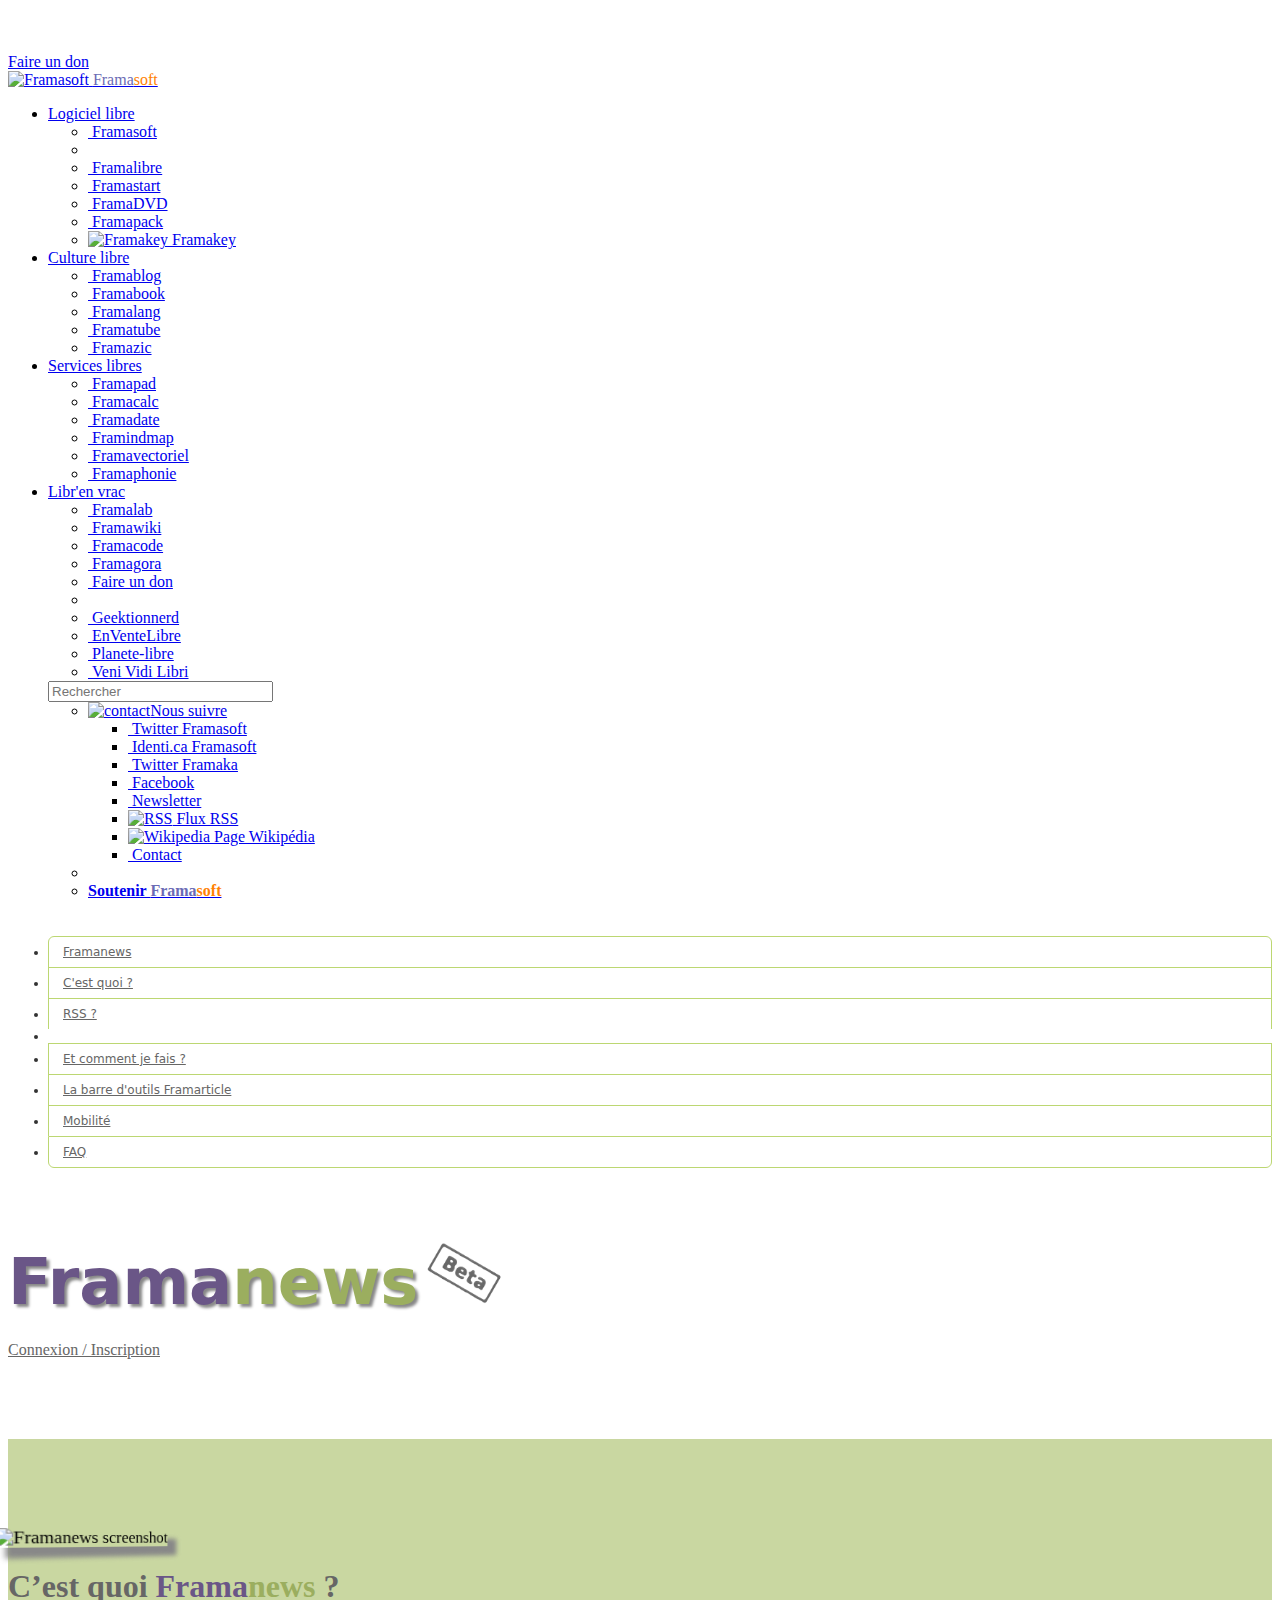
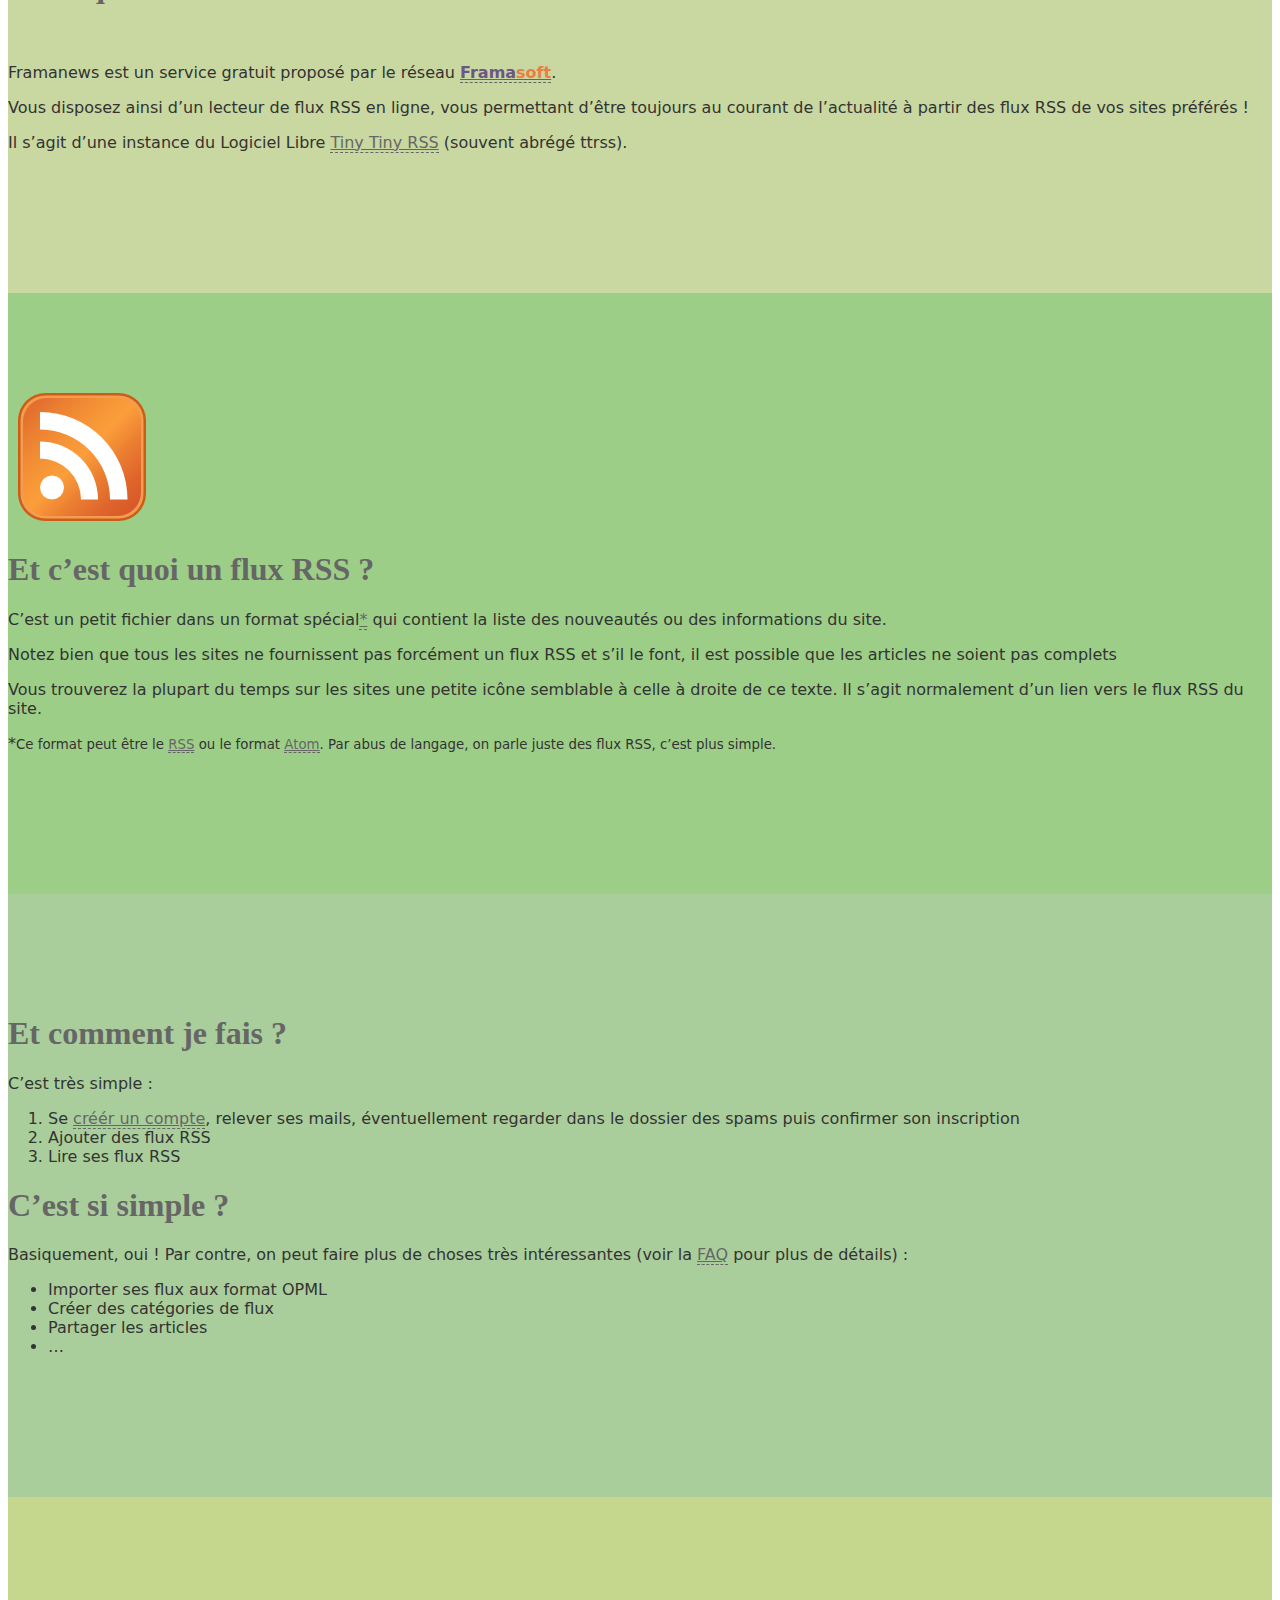
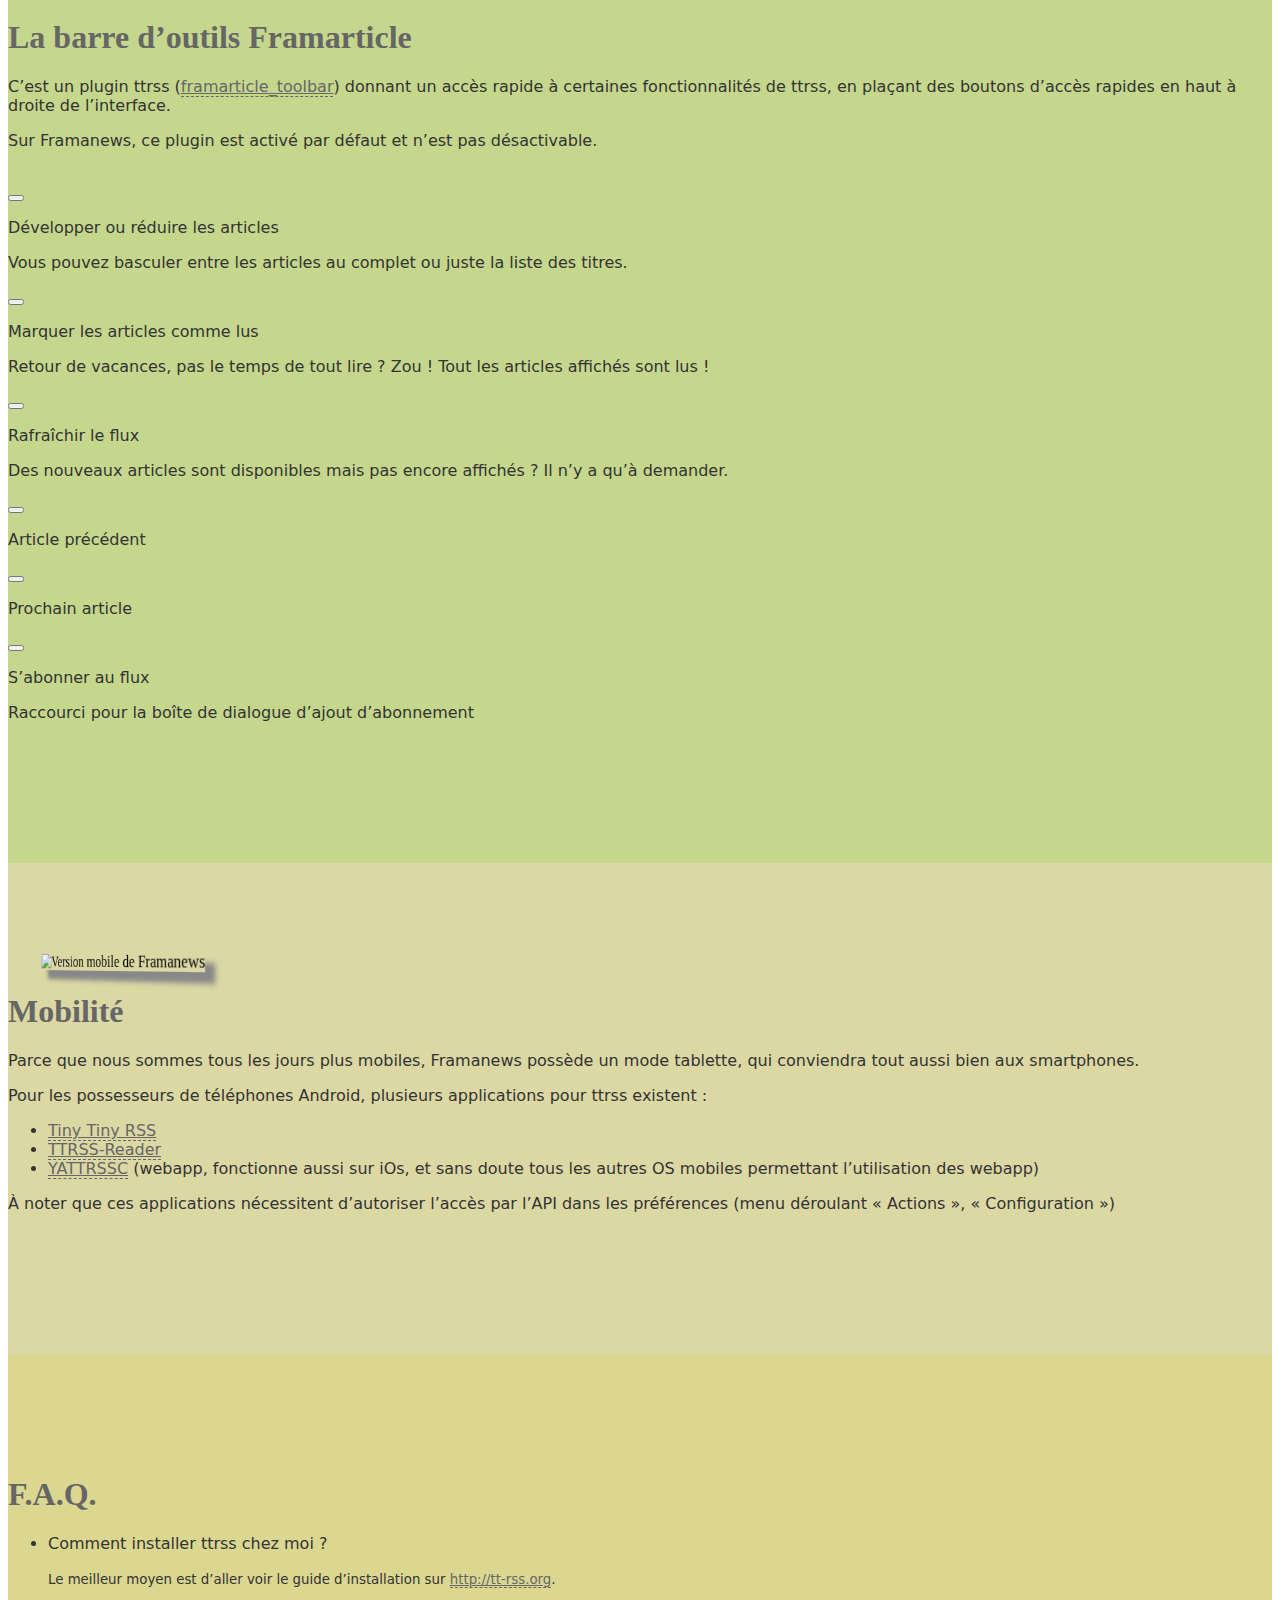
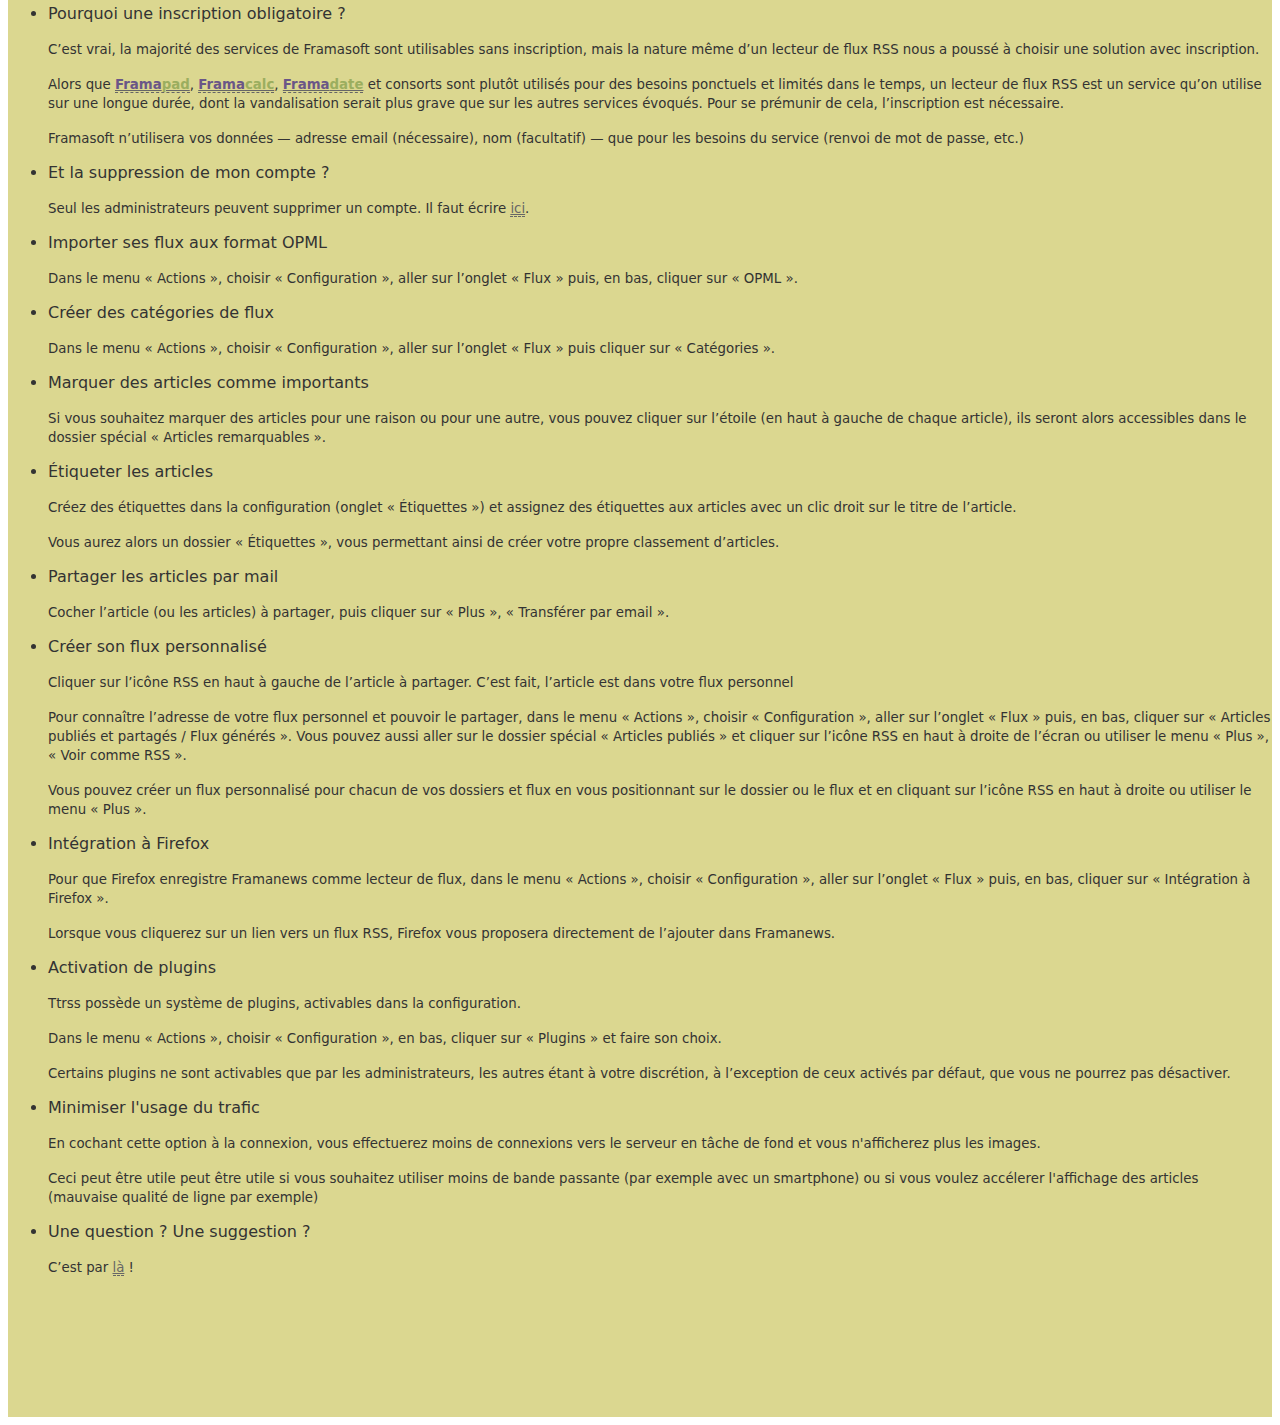
==== commit a5f5c4fa: "Ajout d'un item dans la FAQ" ====
--- a/index.html
+++ b/index.html
@@ -203,7 +203,7 @@
                     <h1>C&rsquo;est si simple&nbsp;?</h1>
                     <p class="lead">Basiquement, oui&nbsp;! Par contre, on peut faire plus de choses très intéressantes (voir la <a href="#faq">FAQ</a> pour plus de détails)&nbsp;:</p>
                     <ul>
-                        <li class="lead">Importer ses flux aux format OPML.</li>
+                        <li class="lead">Importer ses flux aux format OPML</li>
                         <li class="lead">Créer des catégories de flux</li>
                         <li class="lead">Partager les articles</li>
                         <li class="lead">…</li>
@@ -281,7 +281,7 @@
                             <p>Pourquoi une inscription obligatoire&nbsp;?</p>
                             <p><small>C&rsquo;est vrai, la majorité des services de Framasoft sont utilisables sans inscription, mais la nature même d&rsquo;un lecteur de flux RSS nous a poussé à choisir une solution avec inscription.</small></p>
                             <p><small>Alors que <a href="http://framapad.org"><span class="frama">Frama</span><span class="news">pad</span></a>, <a href="http://framacalc.org"><span class="frama">Frama</span><span class="news">calc</span></a>, <a href="http://framadate.org"><span class="frama">Frama</span><span class="news">date</span></a> et consorts sont plutôt utilisés pour des besoins ponctuels et limités dans le temps, un lecteur de flux RSS est un service qu&rsquo;on utilise sur une longue durée, dont la vandalisation serait plus grave que sur les autres services évoqués. Pour se prémunir de cela, l&rsquo;inscription est nécessaire.</small></p>
-                            <p><small>Framasoft n&rsquo;utilisera vos données — adresse email (nécessaire), nom (facultatif) — uniquement pour les besoins du service (renvoi de mot de passe, etc.)</small></p>
+                            <p><small>Framasoft n&rsquo;utilisera vos données — adresse email (nécessaire), nom (facultatif) — que pour les besoins du service (renvoi de mot de passe, etc.)</small></p>
                         </li>
                         <li class="lead">
                             <p>Et la suppression de mon compte&nbsp;?</p>
@@ -325,6 +325,11 @@
                             <p><small>Dans le menu «&nbsp;Actions&nbsp;», choisir «&nbsp;Configuration&nbsp;», en bas, cliquer sur «&nbsp;Plugins&nbsp;» et faire son choix.</small></p>
                             <p><small>Certains plugins ne sont activables que par les administrateurs, les autres étant à votre discrétion, à l&rsquo;exception de ceux activés par défaut, que vous ne pourrez pas désactiver.</small></p>
                         </li>
+                        <li class="lead" id="min_bw">
+                            <p>Minimiser l'usage du trafic</p>
+                            <p><small>En cochant cette option à la connexion, vous effectuerez moins de connexions vers le serveur en tâche de fond et vous n'afficherez plus les images.</small></p>
+                            <p><small>Ceci peut être utile peut être utile si vous souhaitez utiliser moins de bande passante (par exemple avec un smartphone) ou si vous voulez accélerer l'affichage des articles (mauvaise qualité de ligne par exemple)</small></p>
+                        </li>
                         <li class="lead">
                             <p>Une question&nbsp;? Une suggestion&nbsp;?</p>
                             <p><small>C&rsquo;est par <a href="http://contact.framasoft.org/">là</a>&nbsp;!</small></p>
--- a/css/framanews.css
+++ b/css/framanews.css
@@ -1,55 +1,12 @@
-/* Pour la navbar-fixed-top */
+/*
+ * Pour la framanav, il faut un padding-top sur le body
+ */
 body {
     padding-top: 45px;
 }
-#framanews-nav > ul {
-    font-size: 12px;
-    padding-top: 20px;
-}
-#framanews-nav > ul > li {
-    background-color: #FFF;
-}
-#framanews-nav > ul > li:first-child,
-#framanews-nav > ul > li:first-child > a {
-    border-radius: 6px 6px 0 0;
-}
-#framanews-nav > ul > li:last-child,
-#framanews-nav > ul > li:last-child > a {
-    border-radius: 0 0 6px 6px;
-}
-.nav-list > li > a {
-    border: 1px solid #94DBFF;
-    display: block;
-    margin: 0 0 -1px;
-    padding: 8px 14px;
-}
-#NB-RSS {
-    padding-top: 80px;
-}
-.slide {
-    padding-top: 100px;
-    padding-bottom: 125px;
-}
-.beta {
-    height: 2em;
-}
-/*
- * Slide d'accueil
- */
-#home {
-    padding-top: 40px;
-    padding-bottom: 80px;
-}
-.big-title {
-    font-family:DejaVu Sans, Verdana, Geneva, sans serif;
-    font-size: 200%;
-    height: 177px;
-}
-.big-title .frama, .big-title .news {
-    text-shadow: 3px 3px 3px #888;
-    position: relative;
-    bottom: -50%;
-}
+/*
+ * Framasoft boilerplate
+ */
 .frama {
     color: #6A5687;
 }
@@ -59,14 +16,21 @@
 .soft {
     color: #EB7E41;
 }
-a .frama, a .soft {
+#content a .frama, a .soft, a .news {
     font-weight: bold;
 }
-a {
+#content a {
     color: #666;
-}
-a:hover {
+    border-bottom: 1px dashed #666;
+}
+#content a:hover {
     color: #625092;
+    text-decoration: none;
+    border-bottom: 1px dashed #625092;
+}
+#content a.btn,
+#content a.btn:hover{
+    border-bottom: none;
 }
 #content p,
 #content li {
@@ -88,6 +52,62 @@
 }
 #content h4 {
     font-size: 18.2px;
+}
+/*
+ * Menu de navigation
+ */
+#framanews-nav > ul {
+    font-size: 12px;
+    padding-top: 20px;
+}
+#framanews-nav > ul > li {
+    background-color: #FFF;
+}
+#framanews-nav > ul > li:first-child,
+#framanews-nav > ul > li:first-child > a {
+    border-radius: 6px 6px 0 0;
+}
+#framanews-nav > ul > li:last-child,
+#framanews-nav > ul > li:last-child > a {
+    border-radius: 0 0 6px 6px;
+}
+#framanews-nav >.nav-list > li > a {
+    border: 1px solid #BCD772;
+    display: block;
+    margin: 0 0 -1px;
+    padding: 8px 14px;
+}
+#framanews-nav >.nav-list > .active > a, .nav-list > .active > a:hover, .nav-list > .active > a:focus {
+    background-color: #BCD772;
+    color: #333333;
+    text-shadow: none;
+}
+/*
+ * Commun à toutes les slides, sauf à #home !
+ */
+.slide {
+    padding-top: 100px;
+    padding-bottom: 125px;
+}
+/*
+ * Slide d'accueil
+ */
+#home {
+    padding-top: 40px;
+    padding-bottom: 80px;
+}
+.beta {
+    height: 2em;
+}
+.big-title {
+    font-family:DejaVu Sans, Verdana, Geneva, sans serif;
+    font-size: 200%;
+    height: 177px;
+}
+.big-title .frama, .big-title .news {
+    text-shadow: 3px 3px 3px #888;
+    position: relative;
+    bottom: -50%;
 }
 /*
  * Framanews ? C'est quoi ça ?
@@ -145,6 +165,9 @@
     from { -webkit-transform: rotate(0deg); }
     to { -webkit-transform: rotate(1080deg); }
 }
+#NB-RSS {
+    padding-top: 80px;
+}
 /*
  * Comment ça marche ?
  */
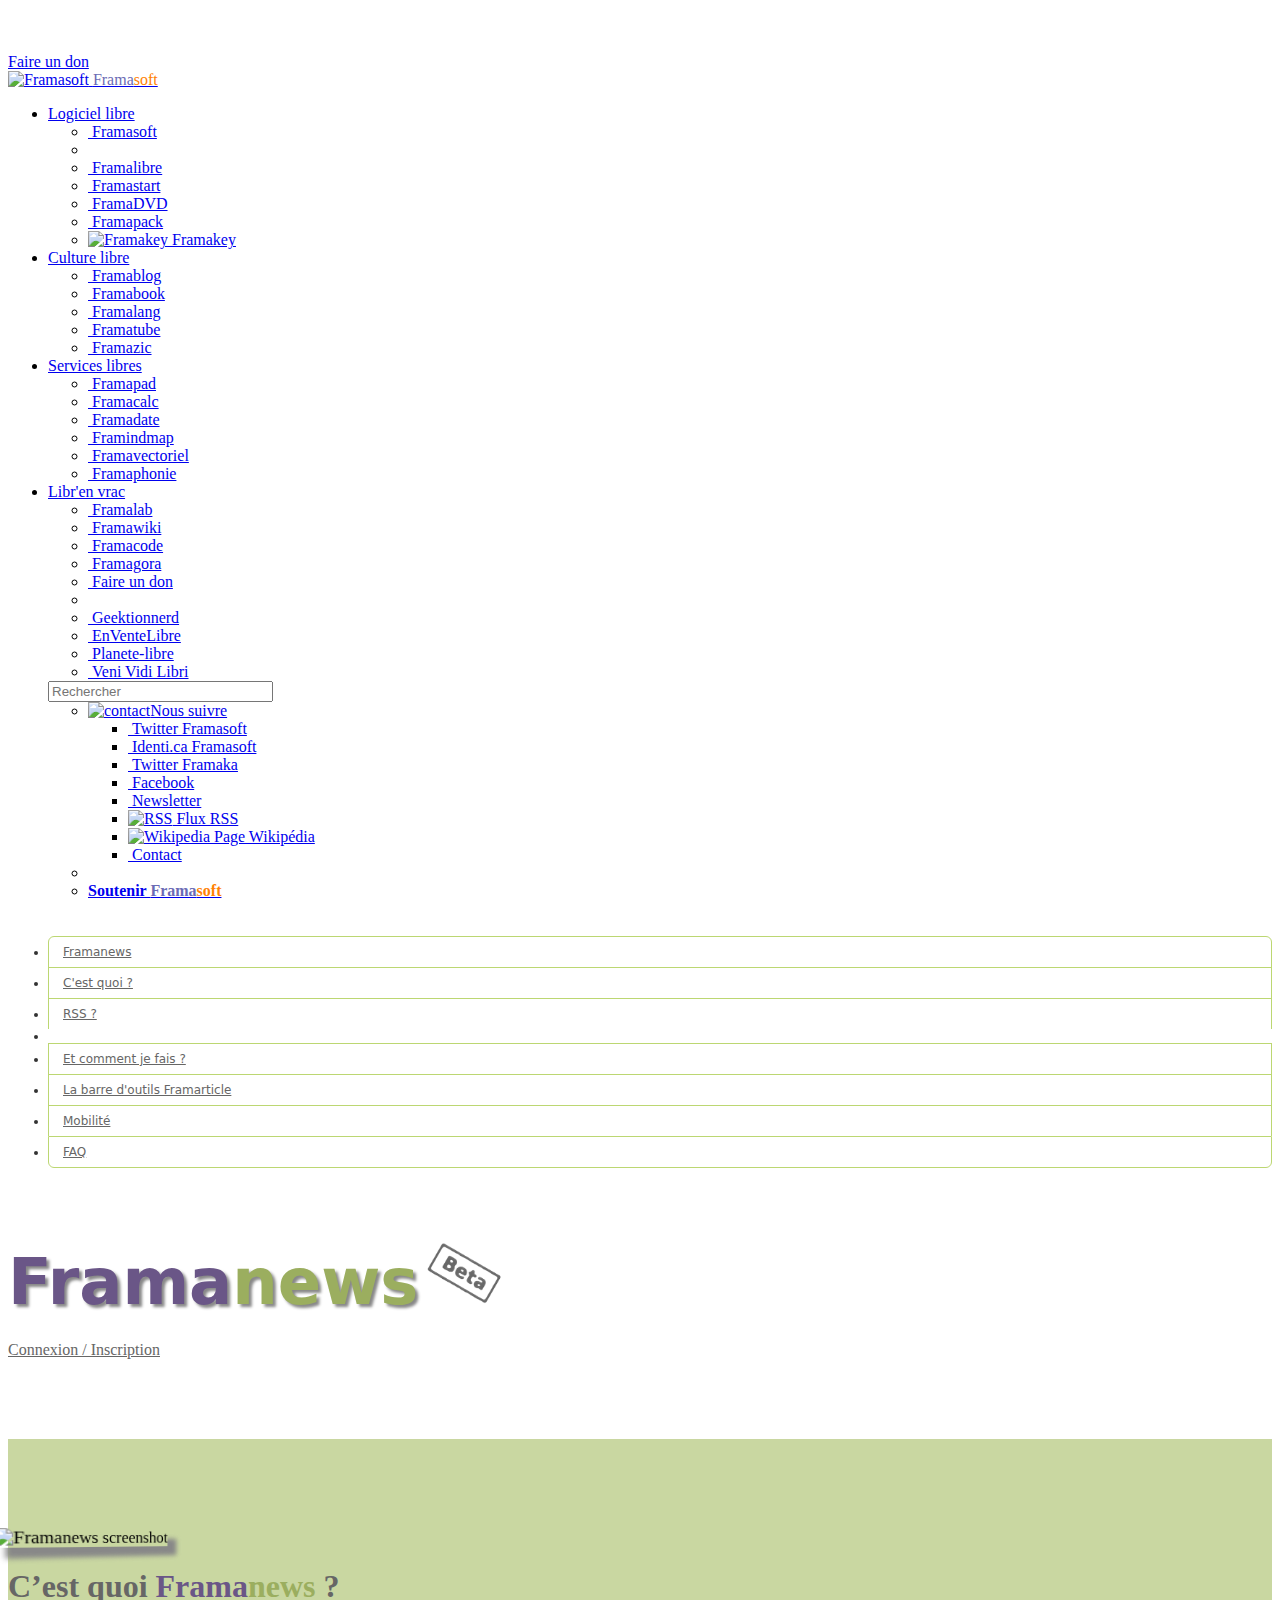
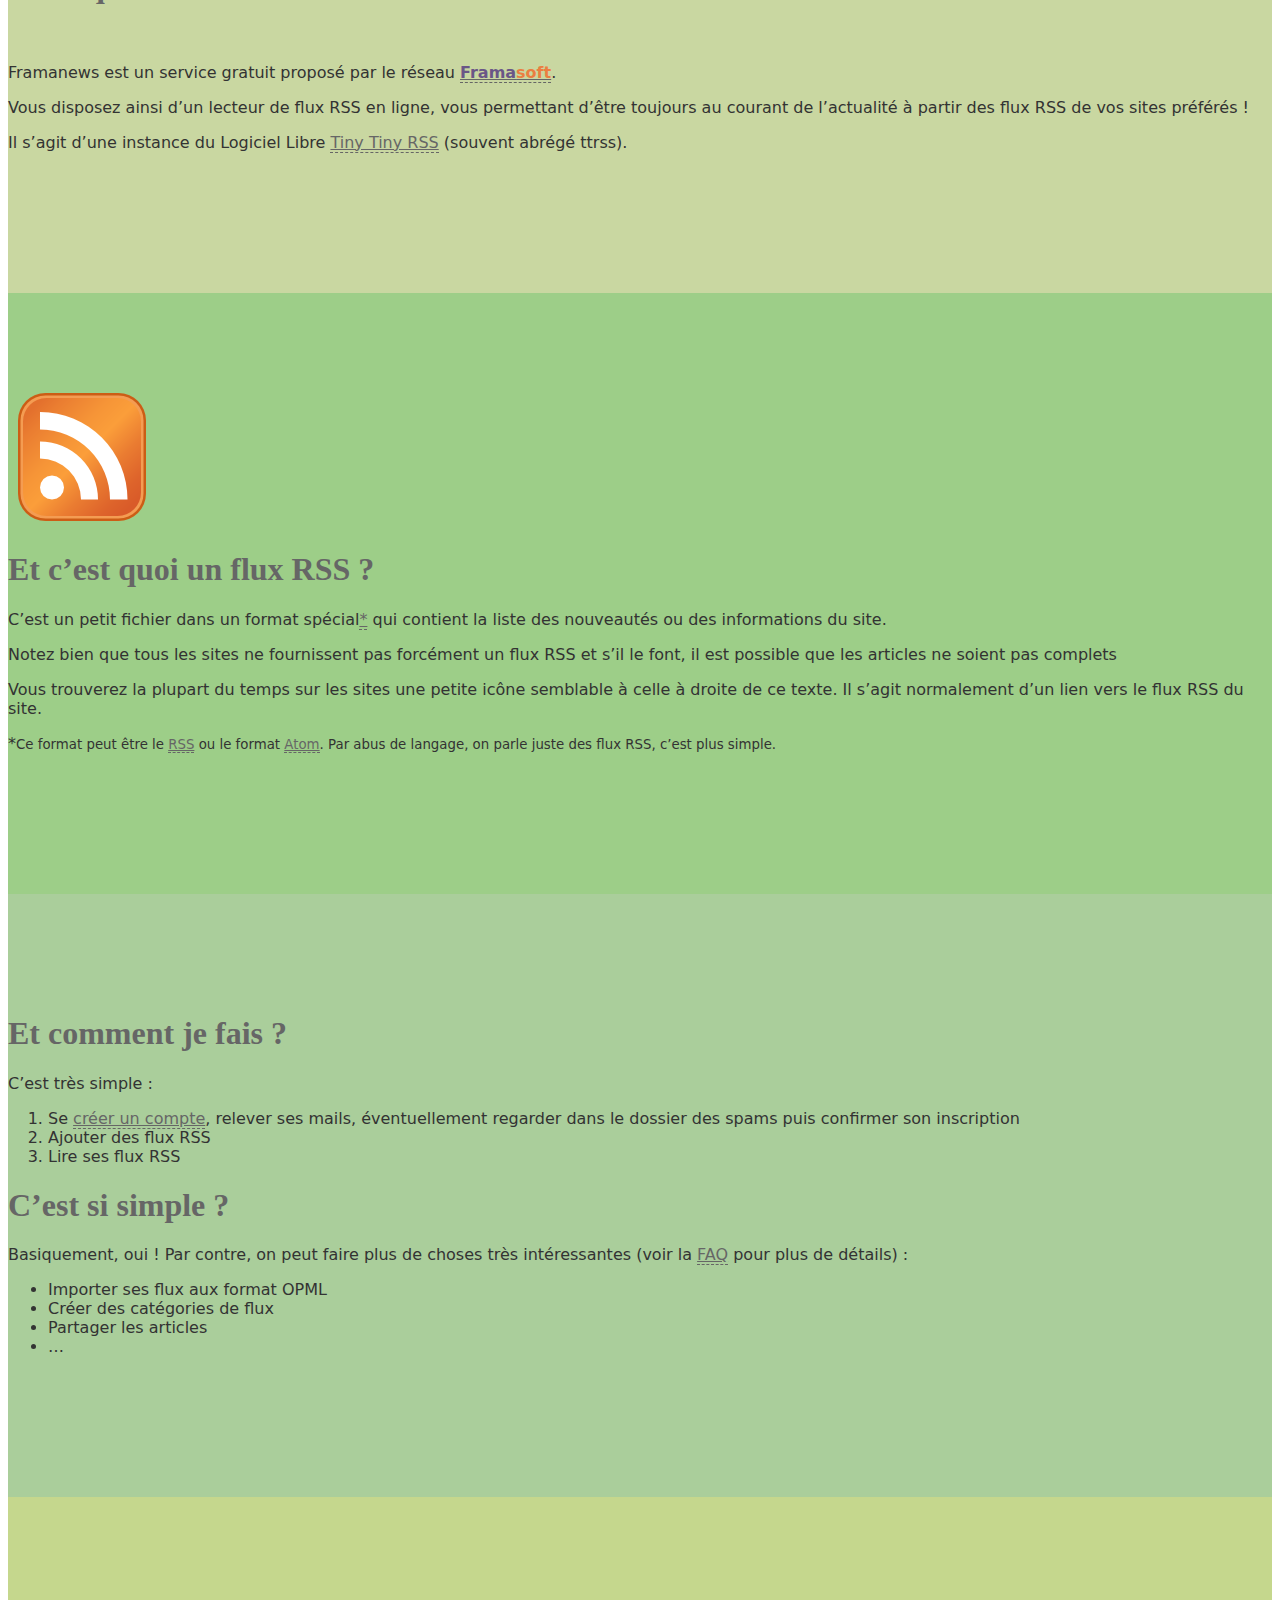
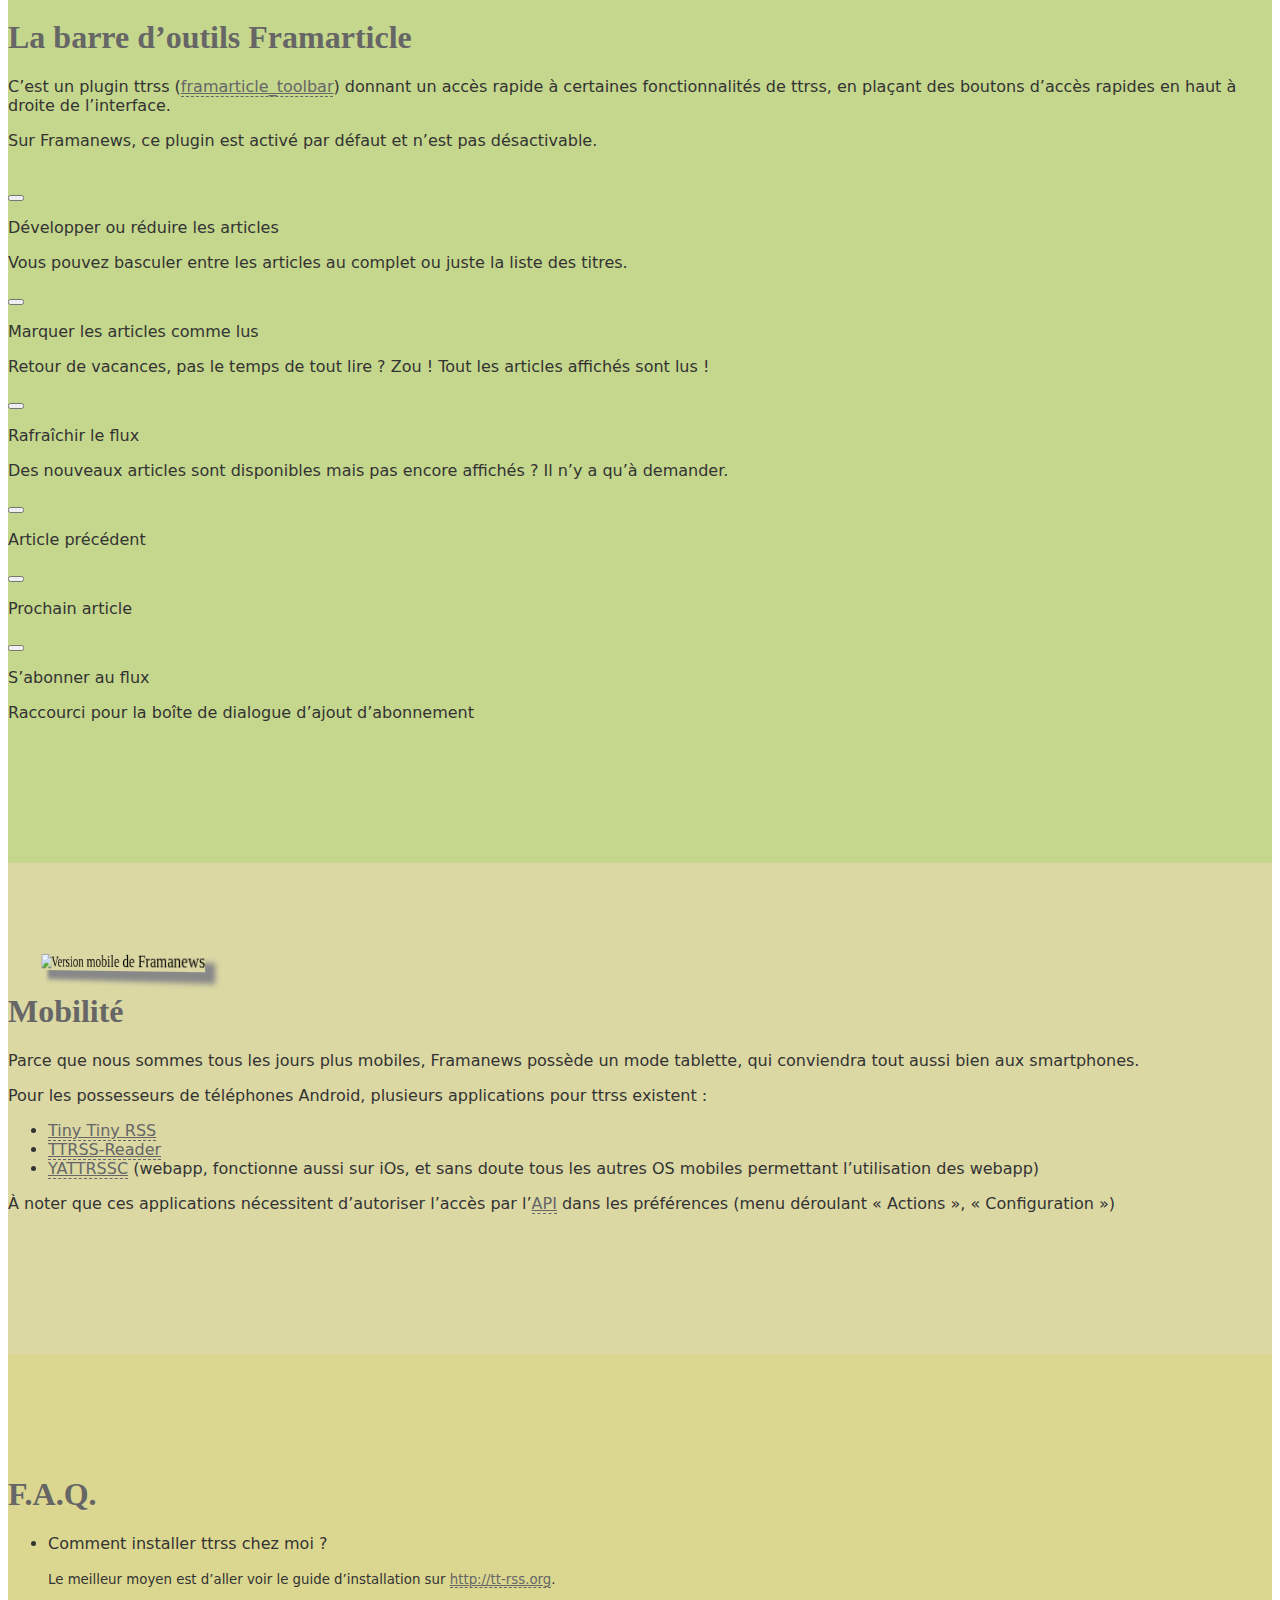
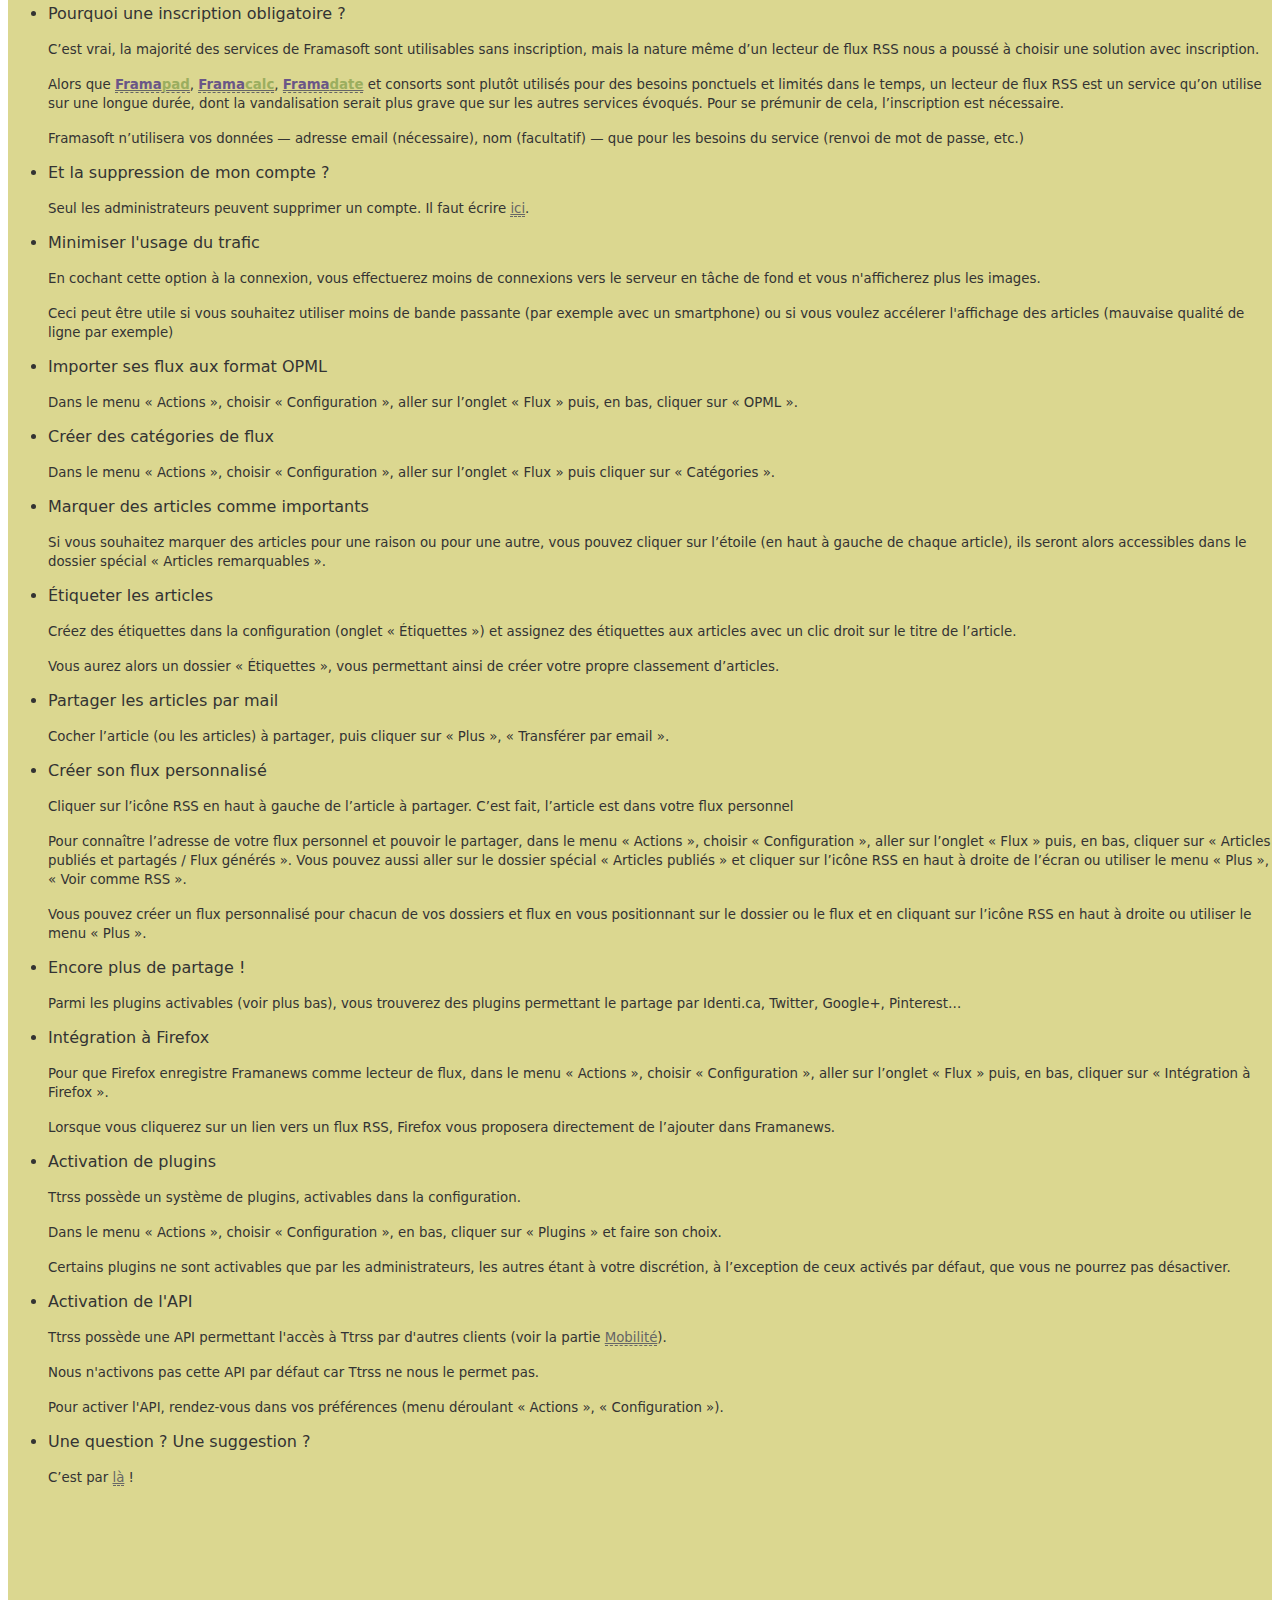
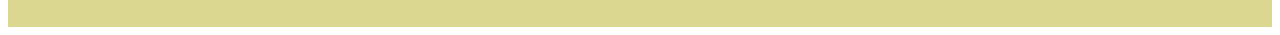
==== commit ad133b47: "Modification de la source d'un script de la framanav, pour aller avec le ssl" ====
--- a/index.html
+++ b/index.html
@@ -20,7 +20,7 @@
         <!-- - - - - - - - - - - - - - - - Framanav - - - - - - - -  - - - - - - - - - - - -->
         <link href="framanav/nav.css" rel="stylesheet">
         <script src="framanav/fnav_bootstrap/js/jquery.min.js"></script>    <script src="framanav/fnav_bootstrap/js/bootstrap.min.js"></script>
-        <script src="http://www.google.com/coop/cse/brand?form=searchbox_002138387073339262058:qhubrzuwlhg&amp;lang=fr" type="text/javascript"></script>
+        <script src="//www.google.com/coop/cse/brand?form=searchbox_002138387073339262058:qhubrzuwlhg&amp;lang=fr" type="text/javascript"></script>
 
         <!--<link href="framanav/fnav_bootstrap/css/bootstrap.min.css" rel="stylesheet">    <link href="framanav/fnav_bootstrap/css/bootstrap-responsive.min.css" rel="stylesheet">-->
         <a href="http://soutenir.framasoft.org" id="framanav_donation" rel="donBadge">Faire un don</a>
@@ -196,7 +196,7 @@
                     <h1>Et comment je fais&nbsp;?</h1>
                     <p class="lead">C&rsquo;est très simple&nbsp;:</p>
                     <ol>
-                        <li class="lead">Se <a href="//framanews.org/ttrss/register.php">créér un compte</a>, relever ses mails, éventuellement regarder dans le dossier des spams puis confirmer son inscription</li>
+                        <li class="lead">Se <a href="//framanews.org/ttrss/register.php">créer un compte</a>, relever ses mails, éventuellement regarder dans le dossier des spams puis confirmer son inscription</li>
                         <li class="lead">Ajouter des flux RSS</li>
                         <li class="lead">Lire ses flux RSS</li>
                     </ol>
@@ -214,7 +214,7 @@
             <div class="row-fluid slide" id="framarticle_toolbar">
                 <div class="span8 offset2">
                     <h1>La barre d&rsquo;outils Framarticle</h1>
-                    <p class="lead">C&rsquo;est un plugin ttrss (<a href="https://github.com/ldidry/framarticle_toolbar">framarticle_toolbar</a>) donnant un accès rapide à certaines fonctionnalités de ttrss, en plaçant des boutons d&rsquo;accès rapides en haut à droite de l&rsquo;interface.</p>
+                    <p class="lead">C&rsquo;est un plugin ttrss (<a href="https://github.com/framasoft/framarticle_toolbar">framarticle_toolbar</a>) donnant un accès rapide à certaines fonctionnalités de ttrss, en plaçant des boutons d&rsquo;accès rapides en haut à droite de l&rsquo;interface.</p>
                     <p>Sur Framanews, ce plugin est activé par défaut et n&rsquo;est pas désactivable.</p>
                     <br>
                     <div class="row">
@@ -265,7 +265,7 @@
                         <li class="lead"><a href="https://code.google.com/p/ttrss-reader-fork/">TTRSS-Reader</a></li>
                         <li class="lead"><a href="http://andreafortuna.github.io/YATTRSSC/">YATTRSSC</a> (webapp, fonctionne aussi sur iOs, et sans doute tous les autres OS mobiles permettant l&rsquo;utilisation des webapp)</li>
                     </ul>
-                    <p>À noter que ces applications nécessitent d&rsquo;autoriser l&rsquo;accès par l&rsquo;API dans les préférences (menu déroulant «&nbsp;Actions&nbsp;», «&nbsp;Configuration&nbsp;»)</p>
+                    <p>À noter que ces applications nécessitent d&rsquo;autoriser l&rsquo;accès par l&rsquo;<a href="#api_activation">API</a> dans les préférences (menu déroulant «&nbsp;Actions&nbsp;», «&nbsp;Configuration&nbsp;»)</p>
                     <a class="btn btn-small pull-right goto" href="#gototop" title="Retour au haut de la page"><i class="icon-arrow-up"></i></a>
                 </div>
             </div>
@@ -287,6 +287,11 @@
                             <p>Et la suppression de mon compte&nbsp;?</p>
                             <p><small>Seul les administrateurs peuvent supprimer un compte. Il faut écrire <a href="http://contact.framasoft.org/">ici</a>.</small></p>
                         </li>
+                        <li class="lead" id="min_bw">
+                            <p>Minimiser l'usage du trafic</p>
+                            <p><small>En cochant cette option à la connexion, vous effectuerez moins de connexions vers le serveur en tâche de fond et vous n'afficherez plus les images.</small></p>
+                            <p><small>Ceci peut être utile si vous souhaitez utiliser moins de bande passante (par exemple avec un smartphone) ou si vous voulez accélerer l'affichage des articles (mauvaise qualité de ligne par exemple)</small></p>
+                        </li>
                         <li class="lead">
                             <p>Importer ses flux aux format OPML</p>
                             <p><small>Dans le menu «&nbsp;Actions&nbsp;», choisir «&nbsp;Configuration&nbsp;», aller sur l&rsquo;onglet «&nbsp;Flux&nbsp;» puis, en bas, cliquer sur «&nbsp;OPML&nbsp;».</small></p>
@@ -315,6 +320,10 @@
                             <p><small>Vous pouvez créer un flux personnalisé pour chacun de vos dossiers et flux en vous positionnant sur le dossier ou le flux et en cliquant sur l&rsquo;icône RSS en haut à droite ou utiliser le menu «&nbsp;Plus&nbsp;».</small></p>
                         </li>
                         <li class="lead">
+                            <p>Encore plus de partage !</p>
+                            <p><small>Parmi les plugins activables (voir plus bas), vous trouverez des plugins permettant le partage par Identi.ca, Twitter, Google+, Pinterest…</small></p>
+                        </li>
+                        <li class="lead">
                             <p>Intégration à Firefox</p>
                             <p><small>Pour que Firefox enregistre Framanews comme lecteur de flux, dans le menu «&nbsp;Actions&nbsp;», choisir «&nbsp;Configuration&nbsp;», aller sur l&rsquo;onglet «&nbsp;Flux&nbsp;» puis, en bas, cliquer sur «&nbsp;Intégration à Firefox&nbsp;».</small></p>
                             <p><small>Lorsque vous cliquerez sur un lien vers un flux RSS, Firefox vous proposera directement de l&rsquo;ajouter dans Framanews.</small></p>
@@ -325,10 +334,11 @@
                             <p><small>Dans le menu «&nbsp;Actions&nbsp;», choisir «&nbsp;Configuration&nbsp;», en bas, cliquer sur «&nbsp;Plugins&nbsp;» et faire son choix.</small></p>
                             <p><small>Certains plugins ne sont activables que par les administrateurs, les autres étant à votre discrétion, à l&rsquo;exception de ceux activés par défaut, que vous ne pourrez pas désactiver.</small></p>
                         </li>
-                        <li class="lead" id="min_bw">
-                            <p>Minimiser l'usage du trafic</p>
-                            <p><small>En cochant cette option à la connexion, vous effectuerez moins de connexions vers le serveur en tâche de fond et vous n'afficherez plus les images.</small></p>
-                            <p><small>Ceci peut être utile peut être utile si vous souhaitez utiliser moins de bande passante (par exemple avec un smartphone) ou si vous voulez accélerer l'affichage des articles (mauvaise qualité de ligne par exemple)</small></p>
+                        <li class="lead" id="api_activation">
+                            <p>Activation de l'API</p>
+                            <p><small>Ttrss possède une API permettant l'accès à Ttrss par d'autres clients (voir la partie <a href="#mobilite">Mobilité</a>).</small></p>
+                            <p><small>Nous n'activons pas cette API par défaut car Ttrss ne nous le permet pas.</small></p>
+                            <p><small>Pour activer l'API, rendez-vous dans vos préférences (menu déroulant «&nbsp;Actions&nbsp;», «&nbsp;Configuration&nbsp;»).</small></p>
                         </li>
                         <li class="lead">
                             <p>Une question&nbsp;? Une suggestion&nbsp;?</p>
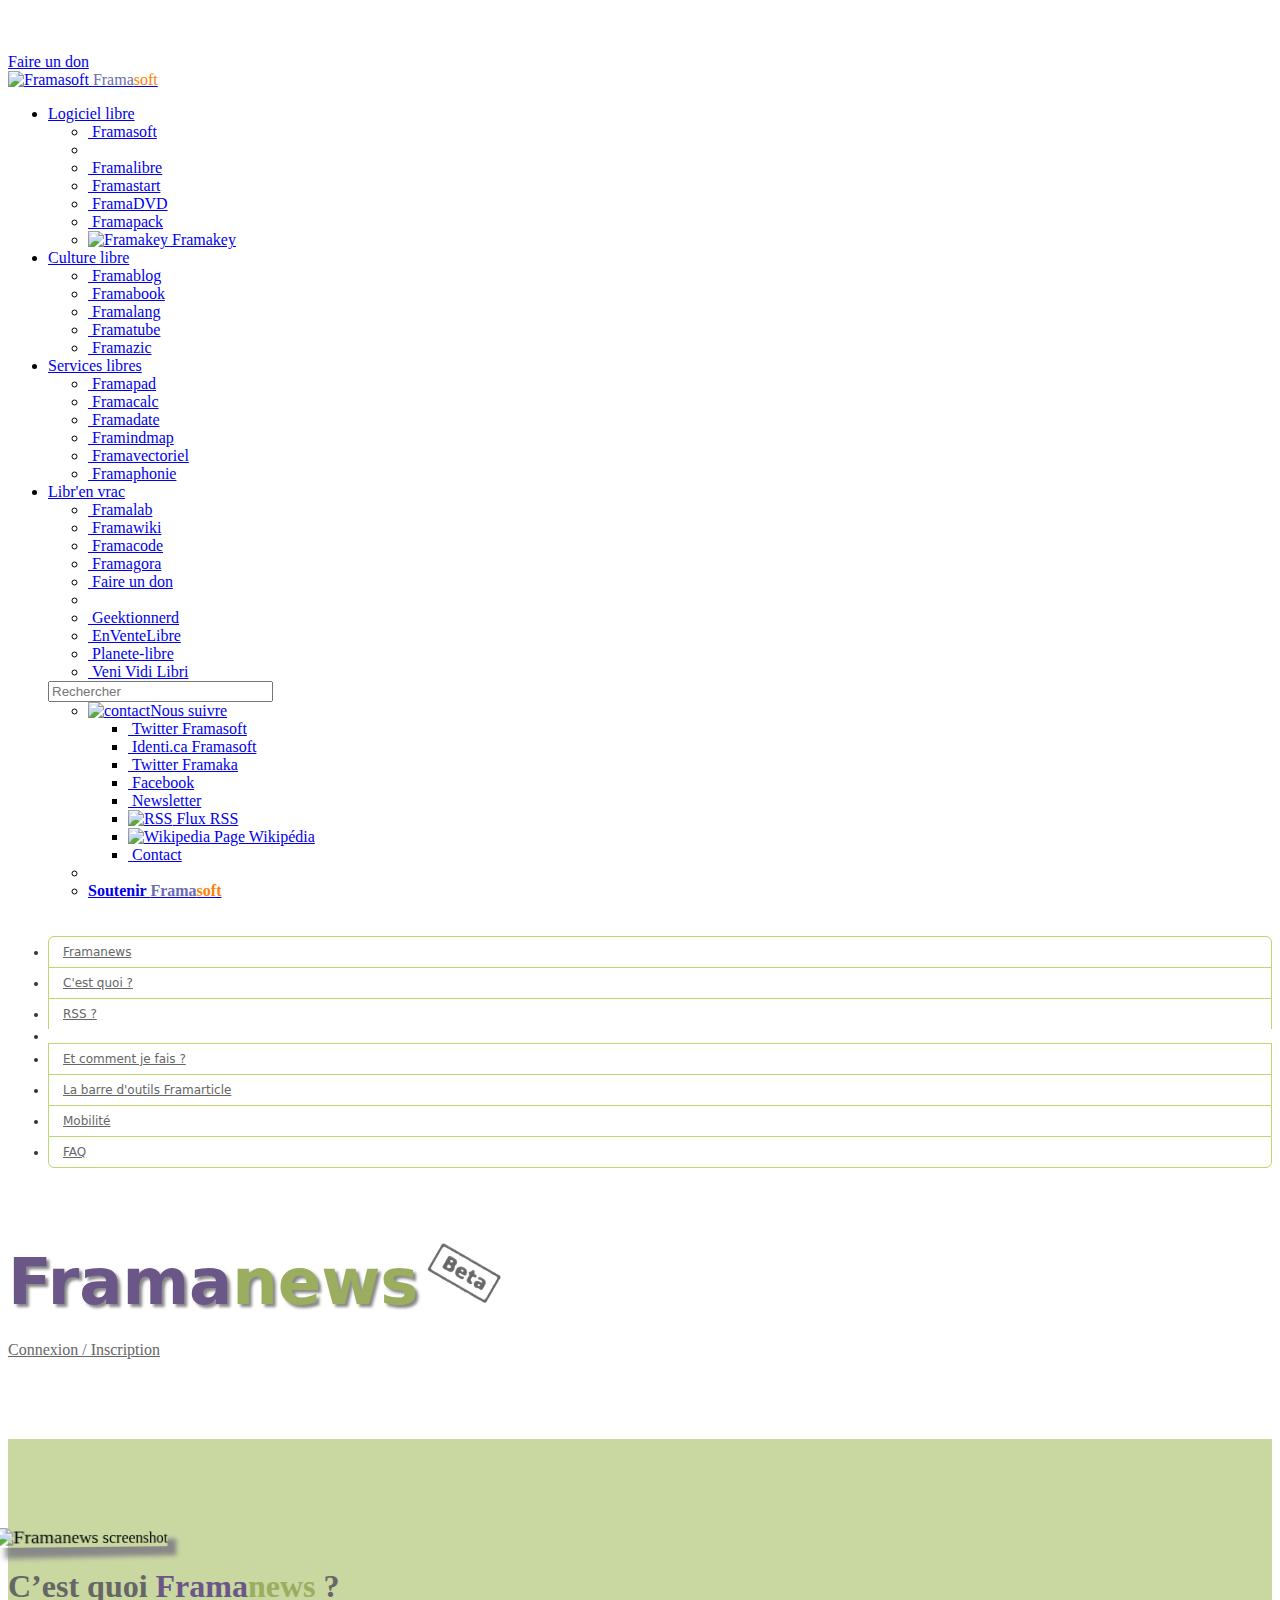
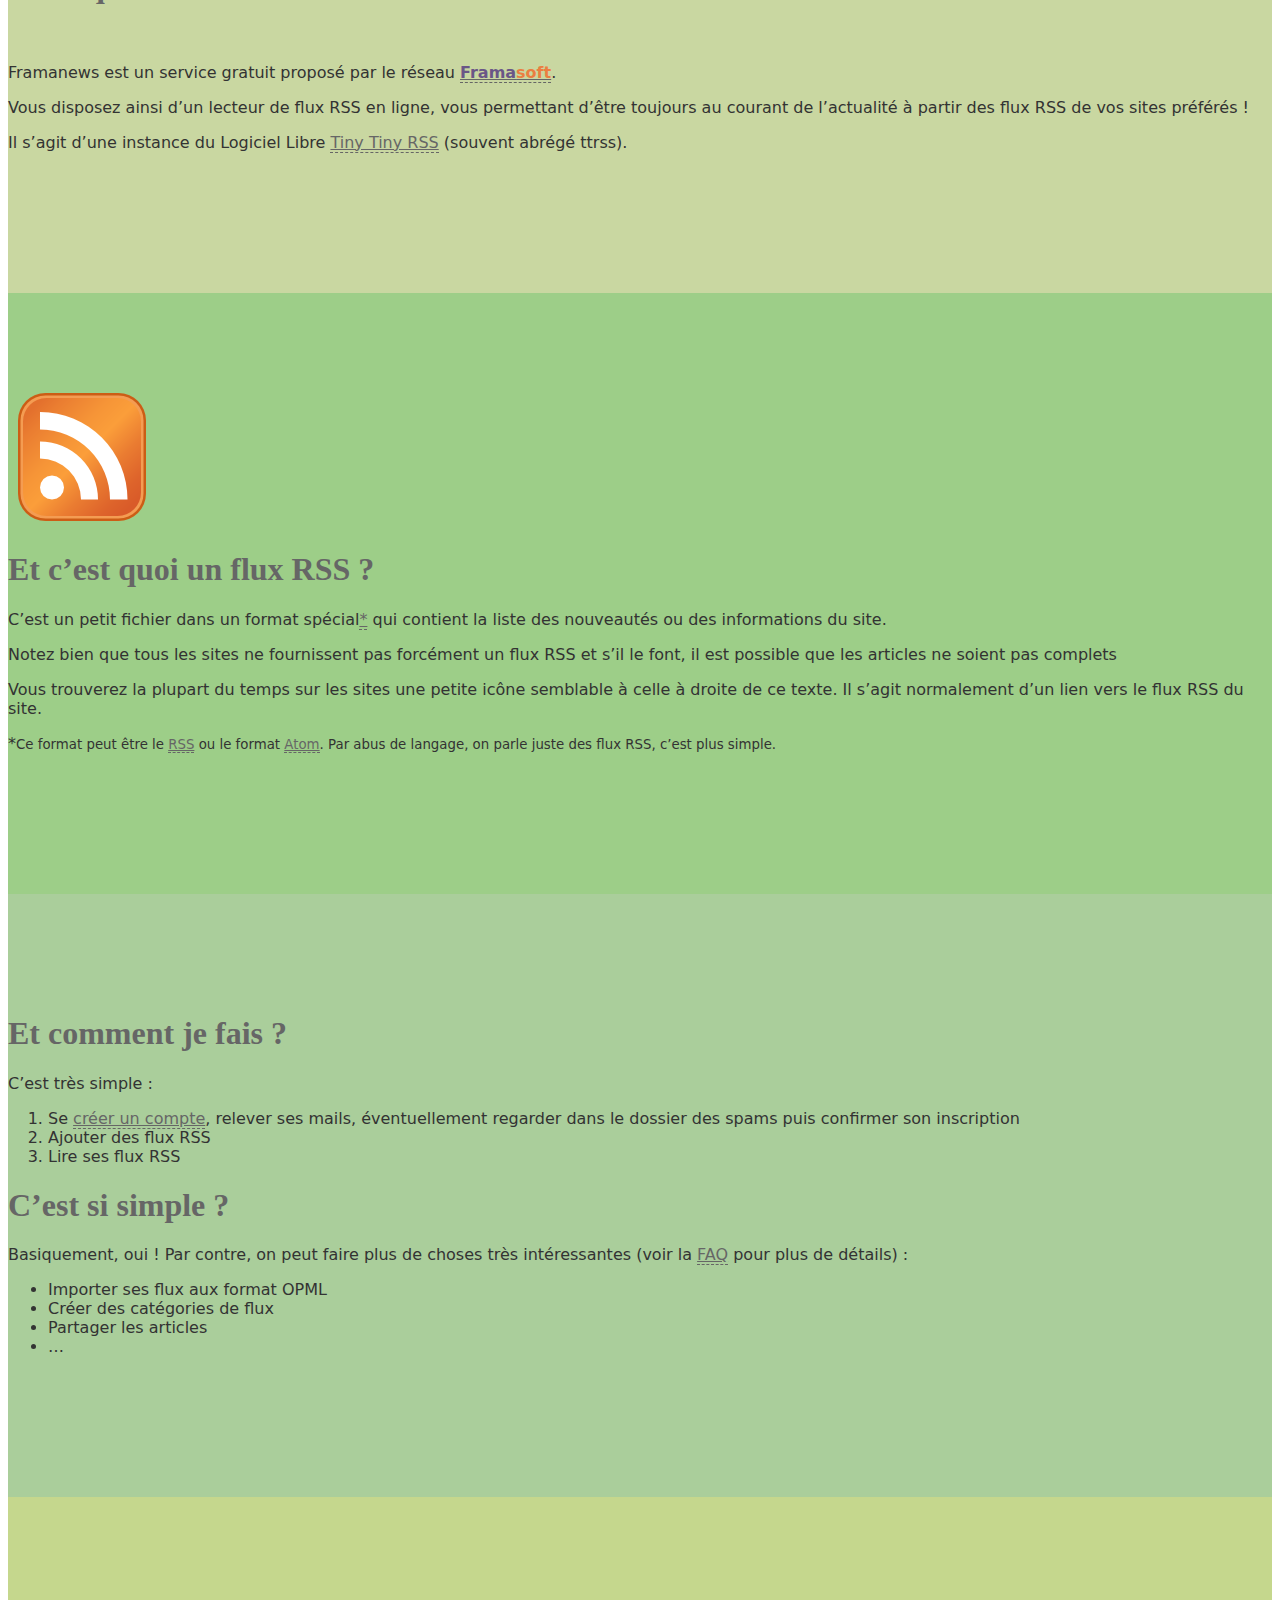
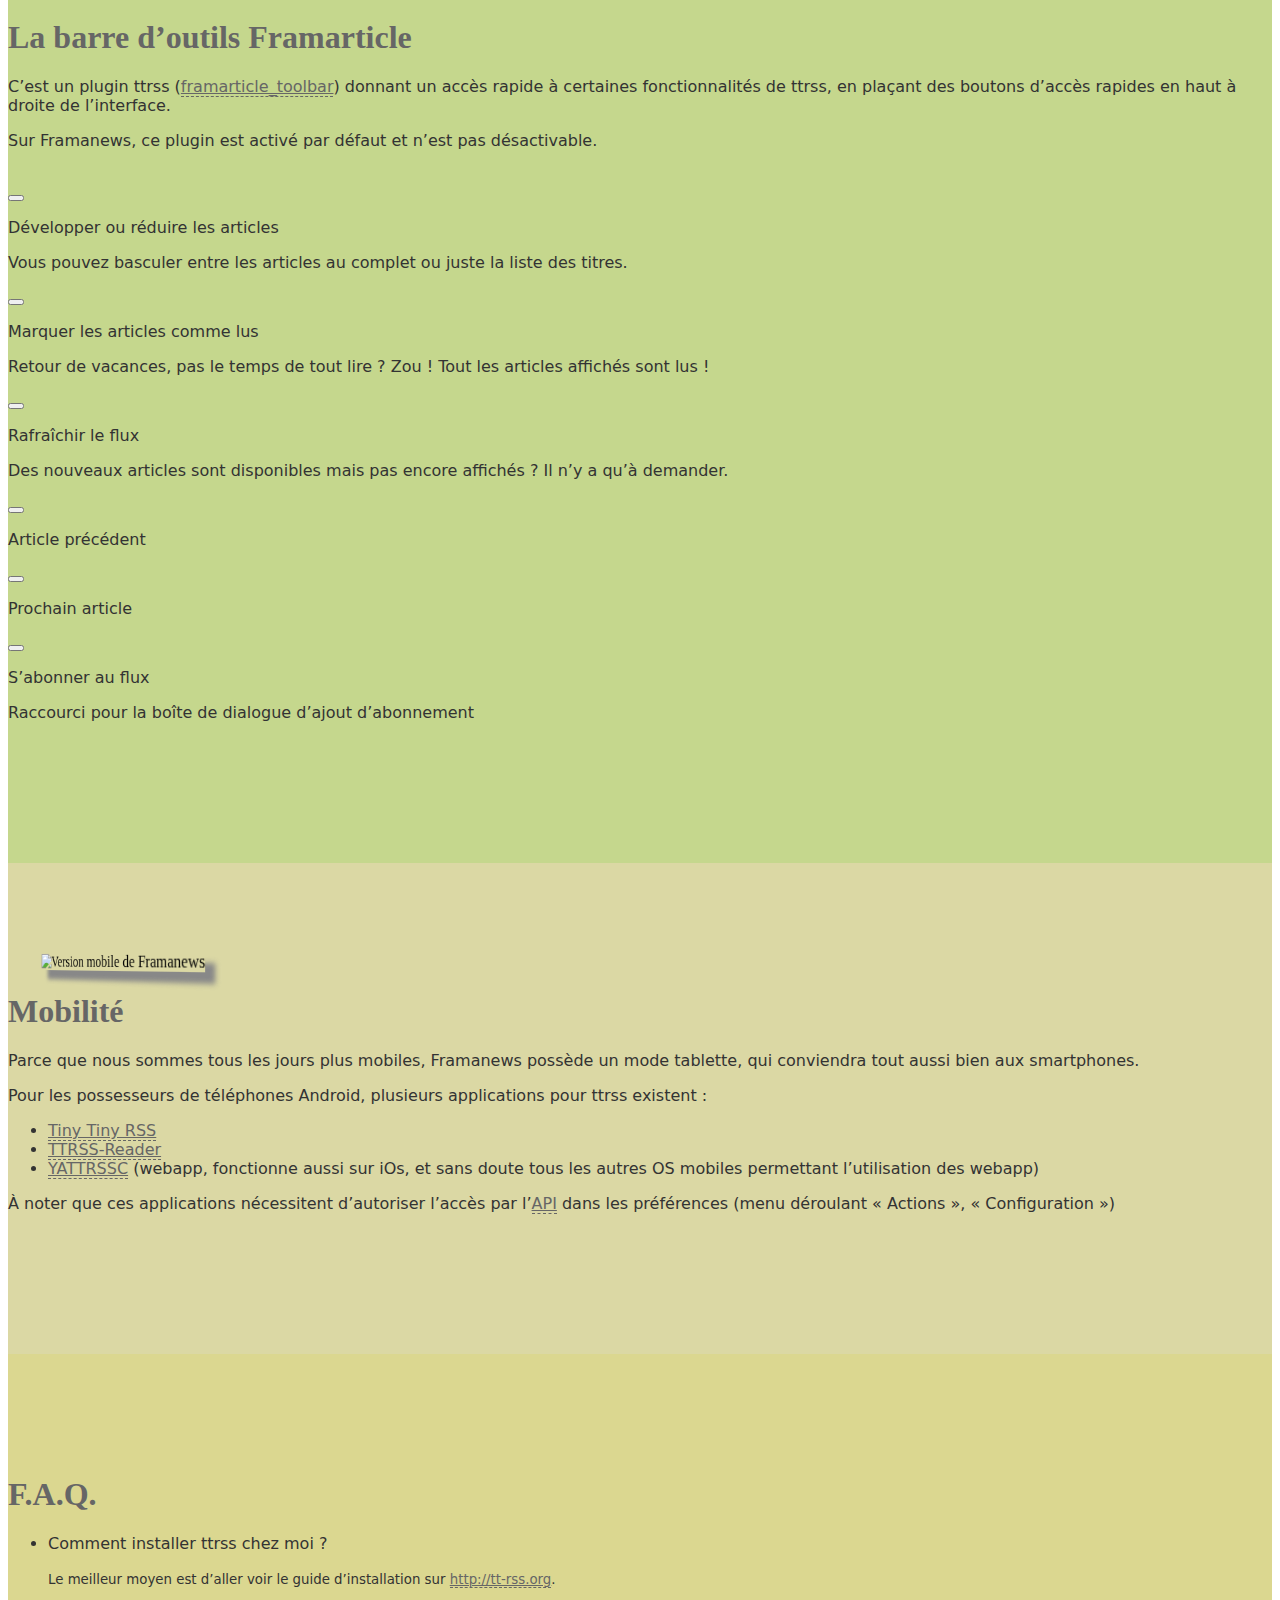
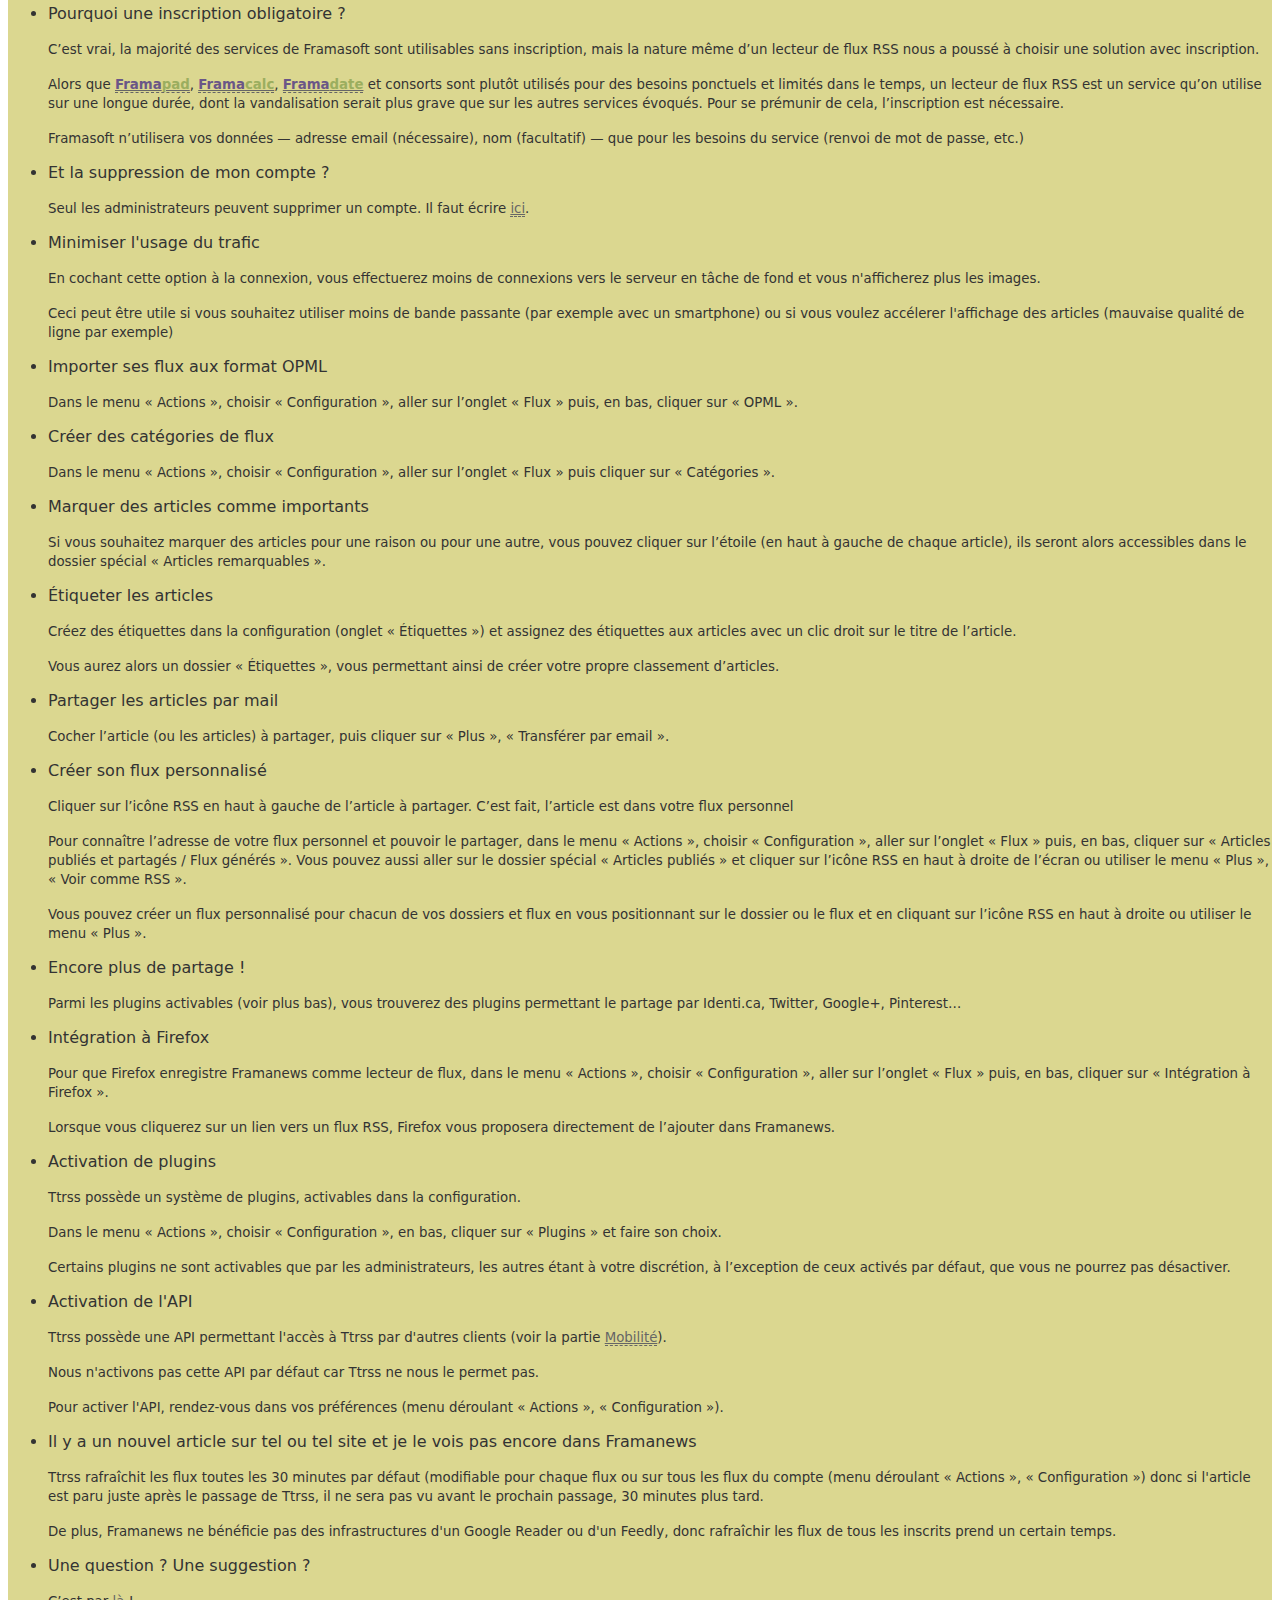
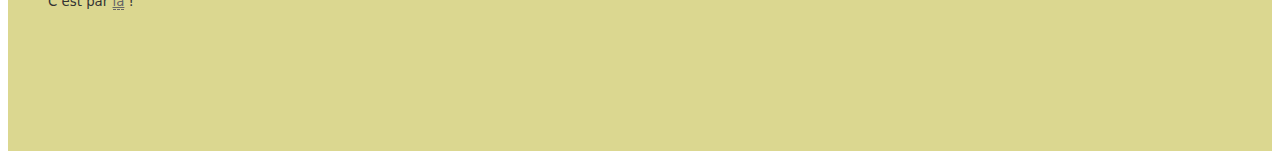
==== commit 07b6be11: "Ajout d'un item dans la FAQ" ====
--- a/index.html
+++ b/index.html
@@ -341,6 +341,11 @@
                             <p><small>Pour activer l'API, rendez-vous dans vos préférences (menu déroulant «&nbsp;Actions&nbsp;», «&nbsp;Configuration&nbsp;»).</small></p>
                         </li>
                         <li class="lead">
+                            <p>Il y a un nouvel article sur tel ou tel site et je le vois pas encore dans Framanews</p>
+                            <p><small>Ttrss rafraîchit les flux toutes les 30 minutes par défaut (modifiable pour chaque flux ou sur tous les flux du compte (menu déroulant «&nbsp;Actions&nbsp;», «&nbsp;Configuration&nbsp;») donc si l'article est paru juste après le passage de Ttrss, il ne sera pas vu avant le prochain passage, 30 minutes plus tard.</small></p>
+                            <p><small>De plus, Framanews ne bénéficie pas des infrastructures d'un Google Reader ou d'un Feedly, donc rafraîchir les flux de tous les inscrits prend un certain temps.</small></p>
+                        </li>
+                        <li class="lead">
                             <p>Une question&nbsp;? Une suggestion&nbsp;?</p>
                             <p><small>C&rsquo;est par <a href="http://contact.framasoft.org/">là</a>&nbsp;!</small></p>
                         </li>
